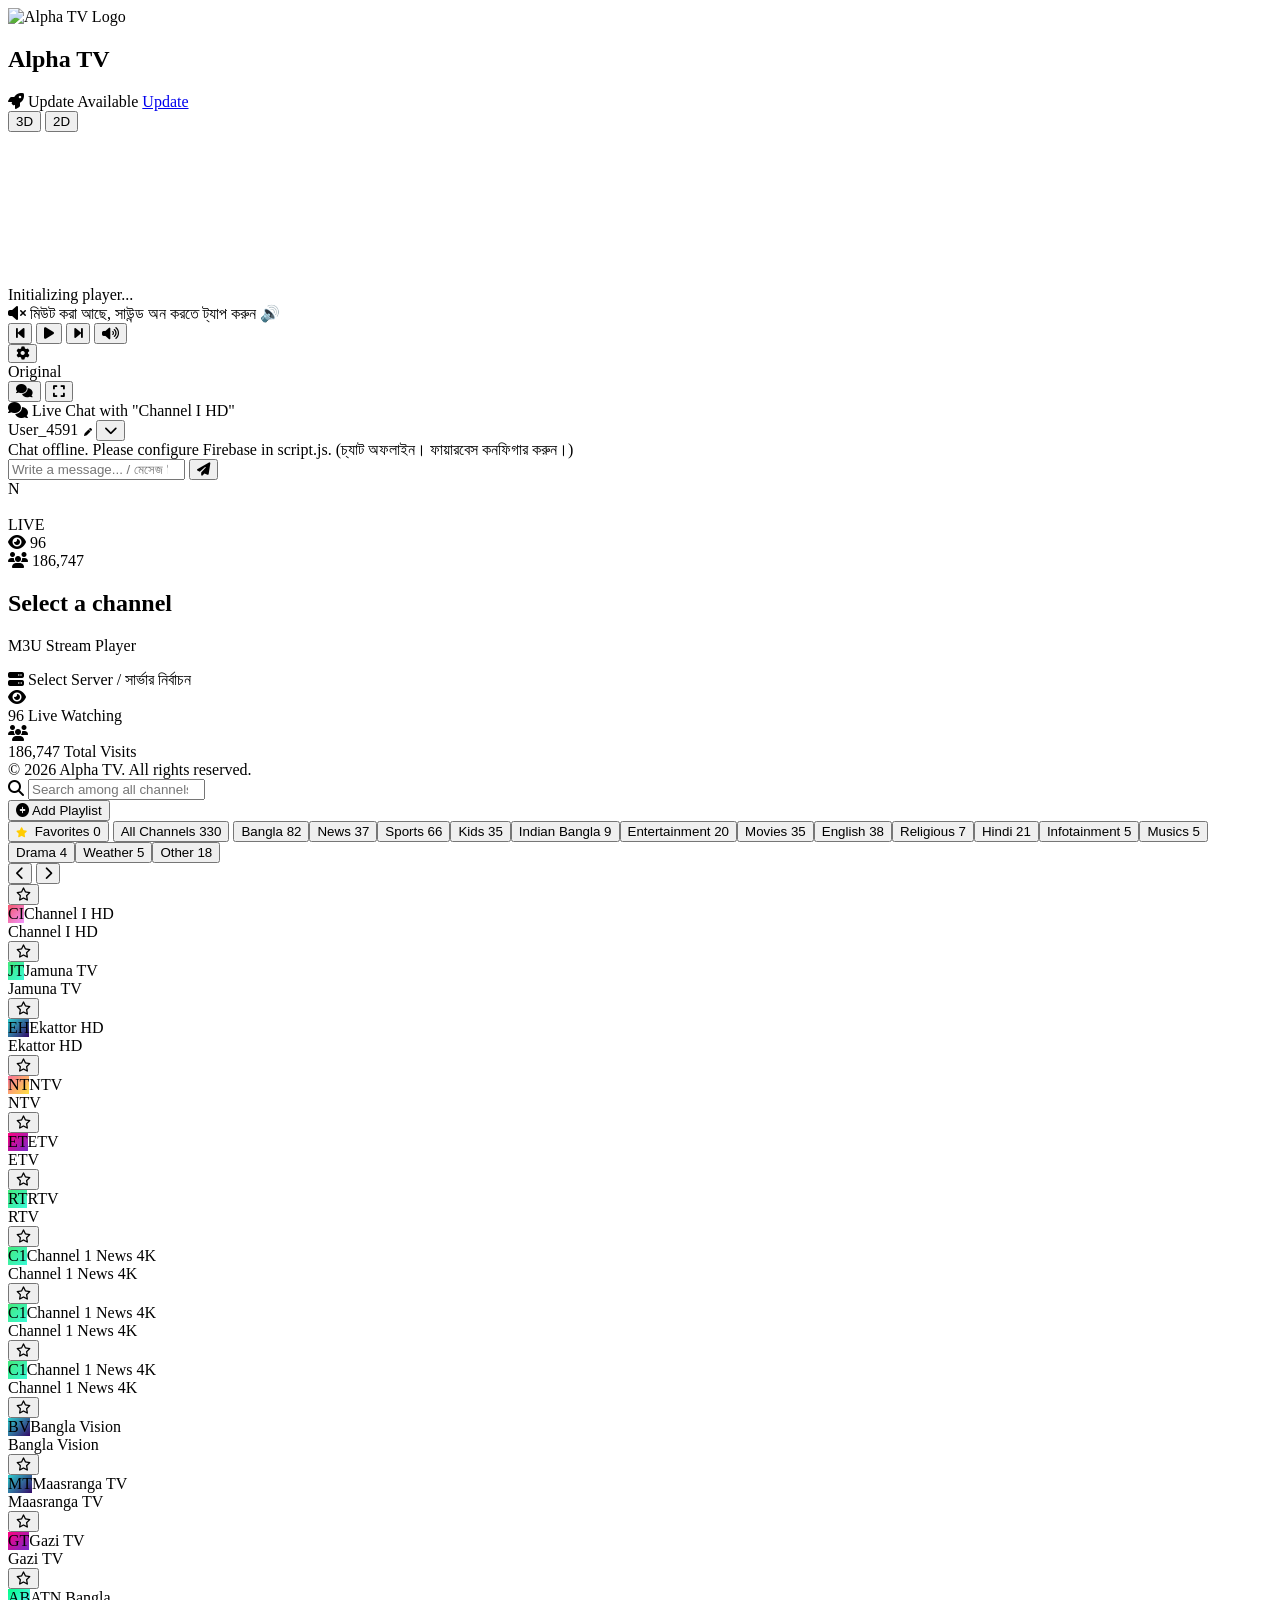
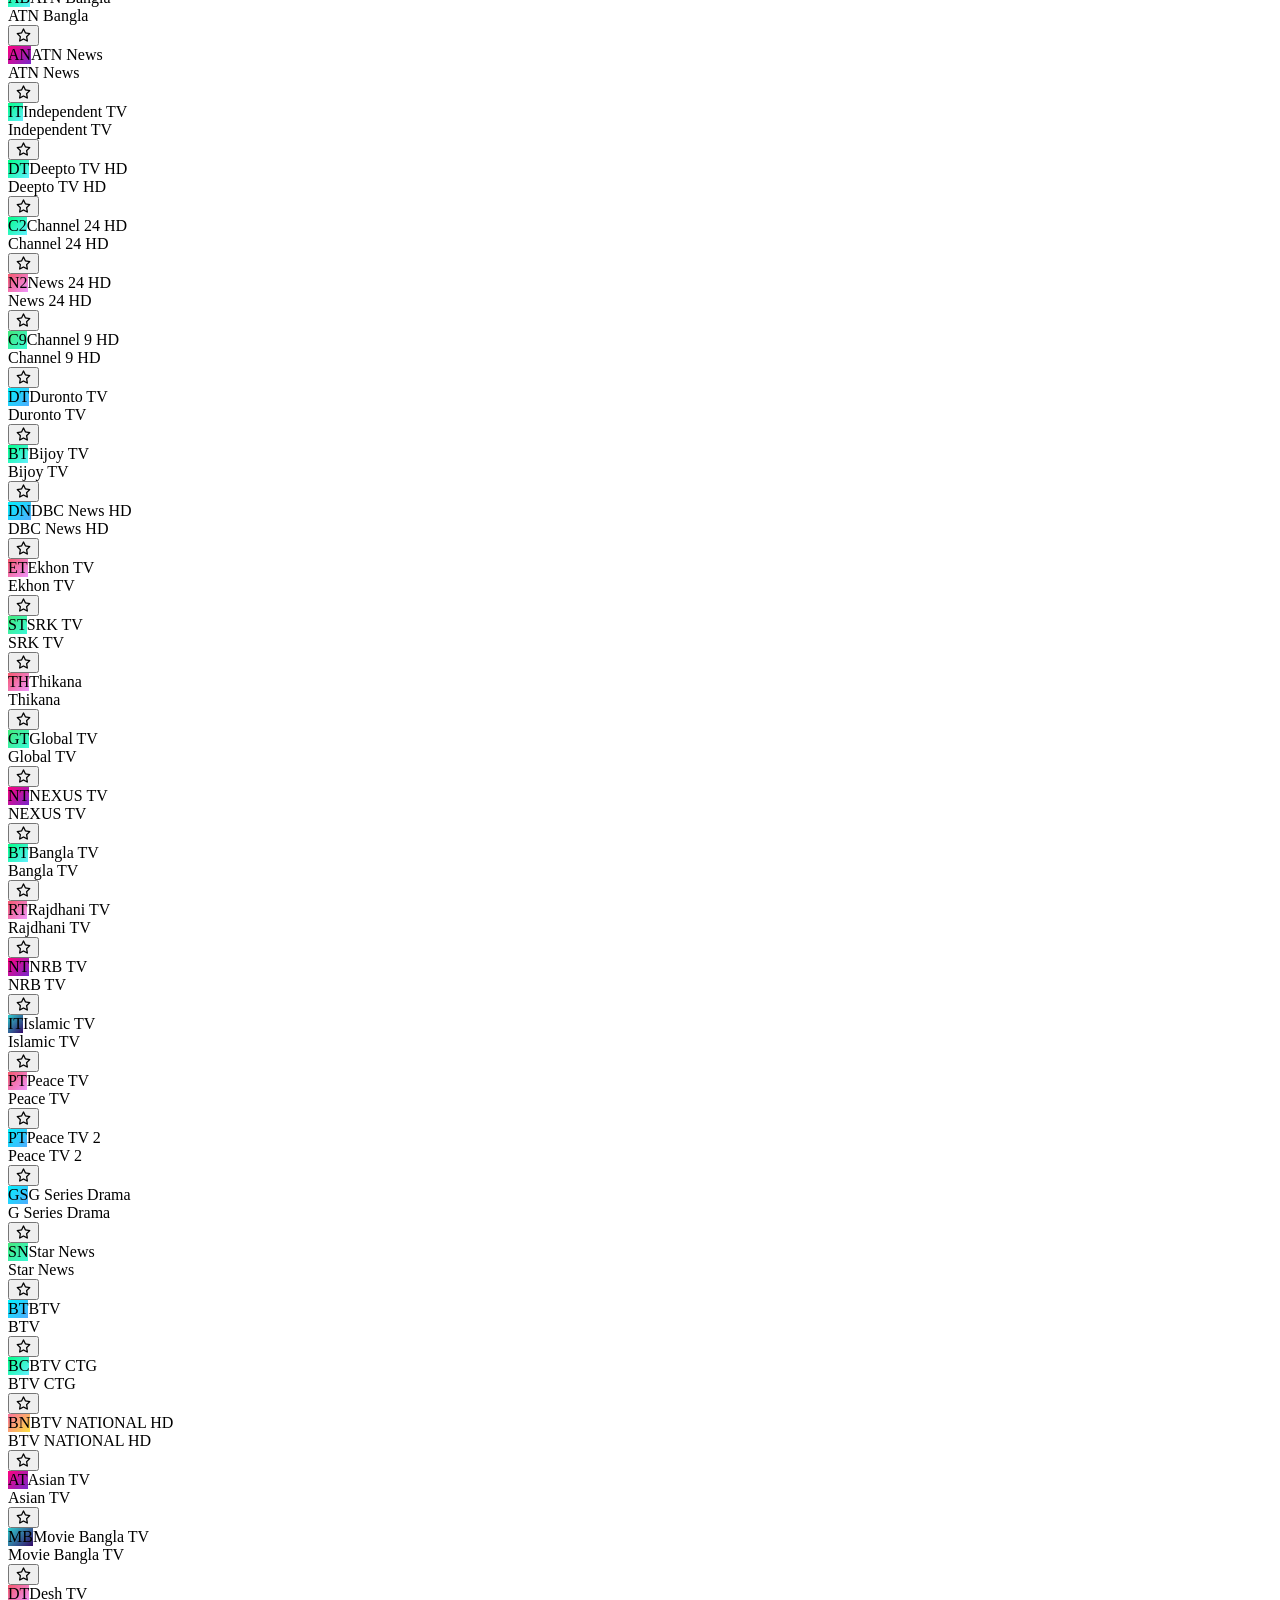
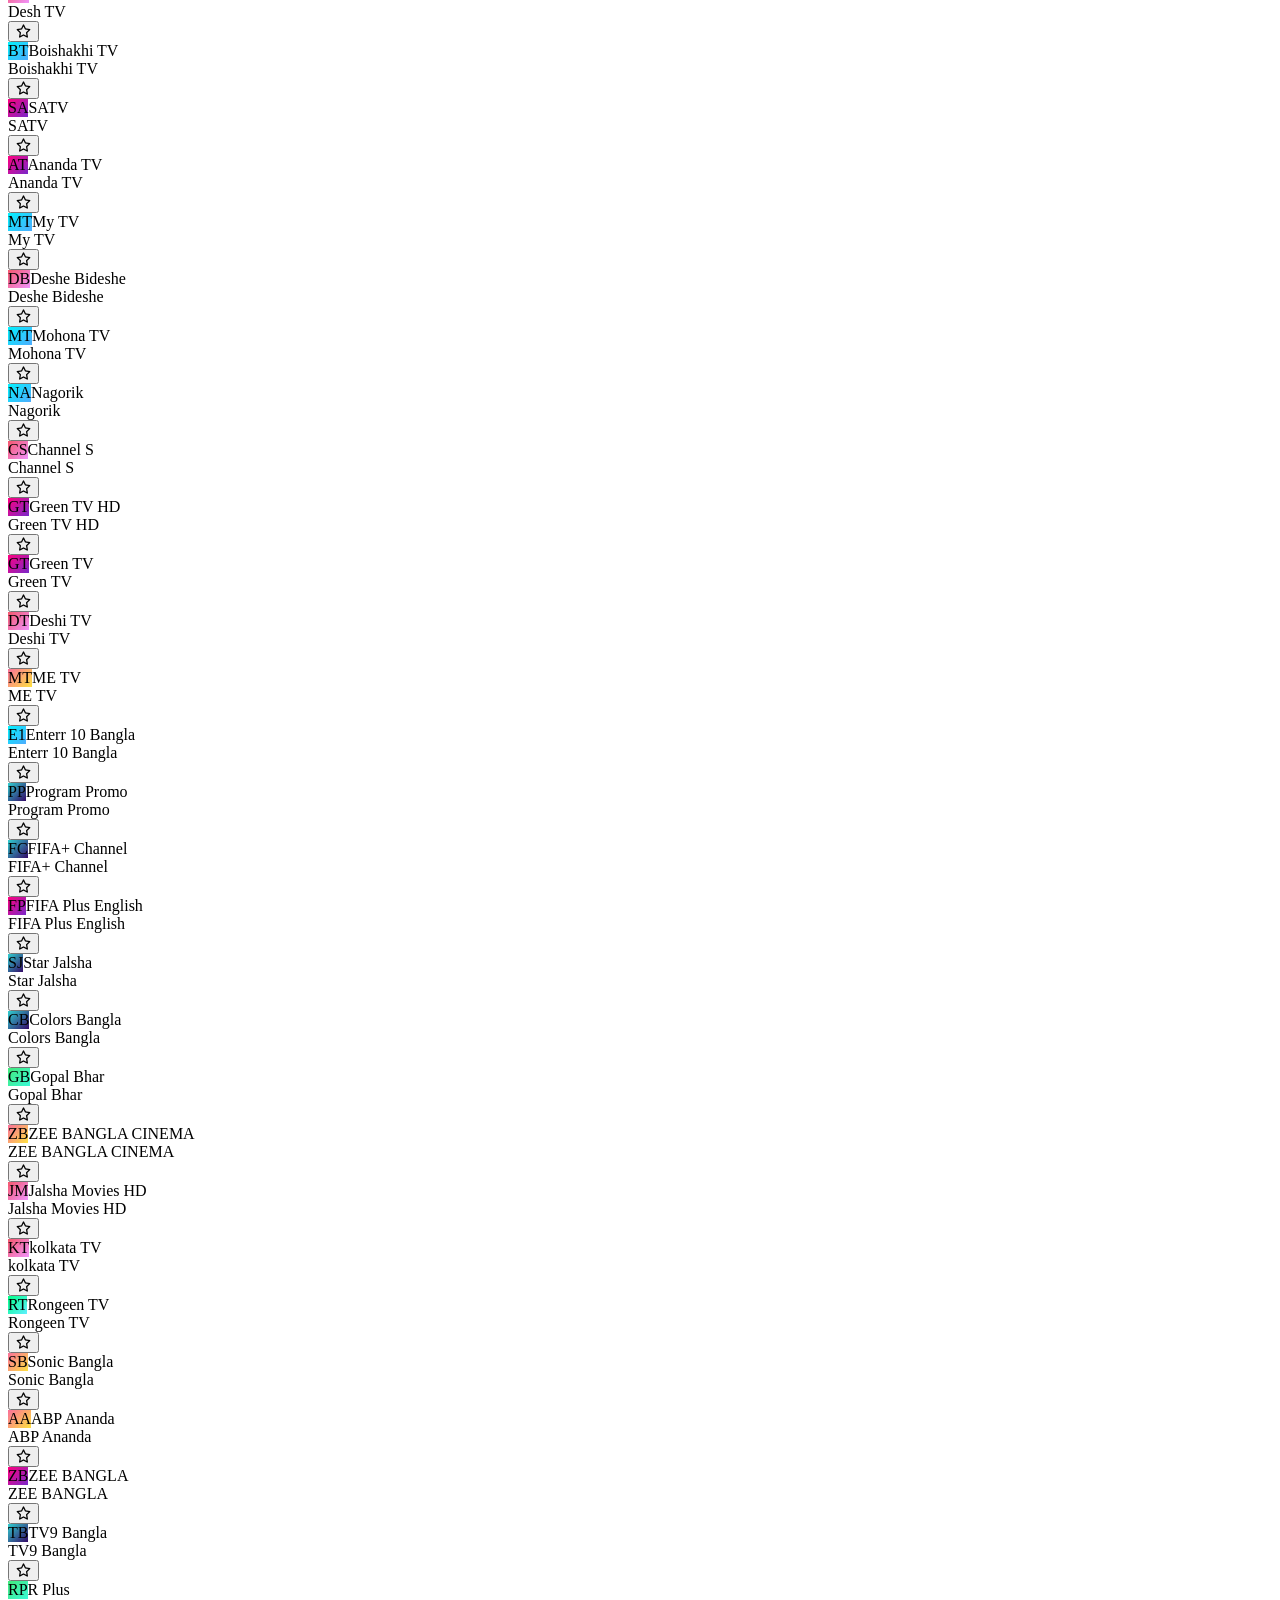
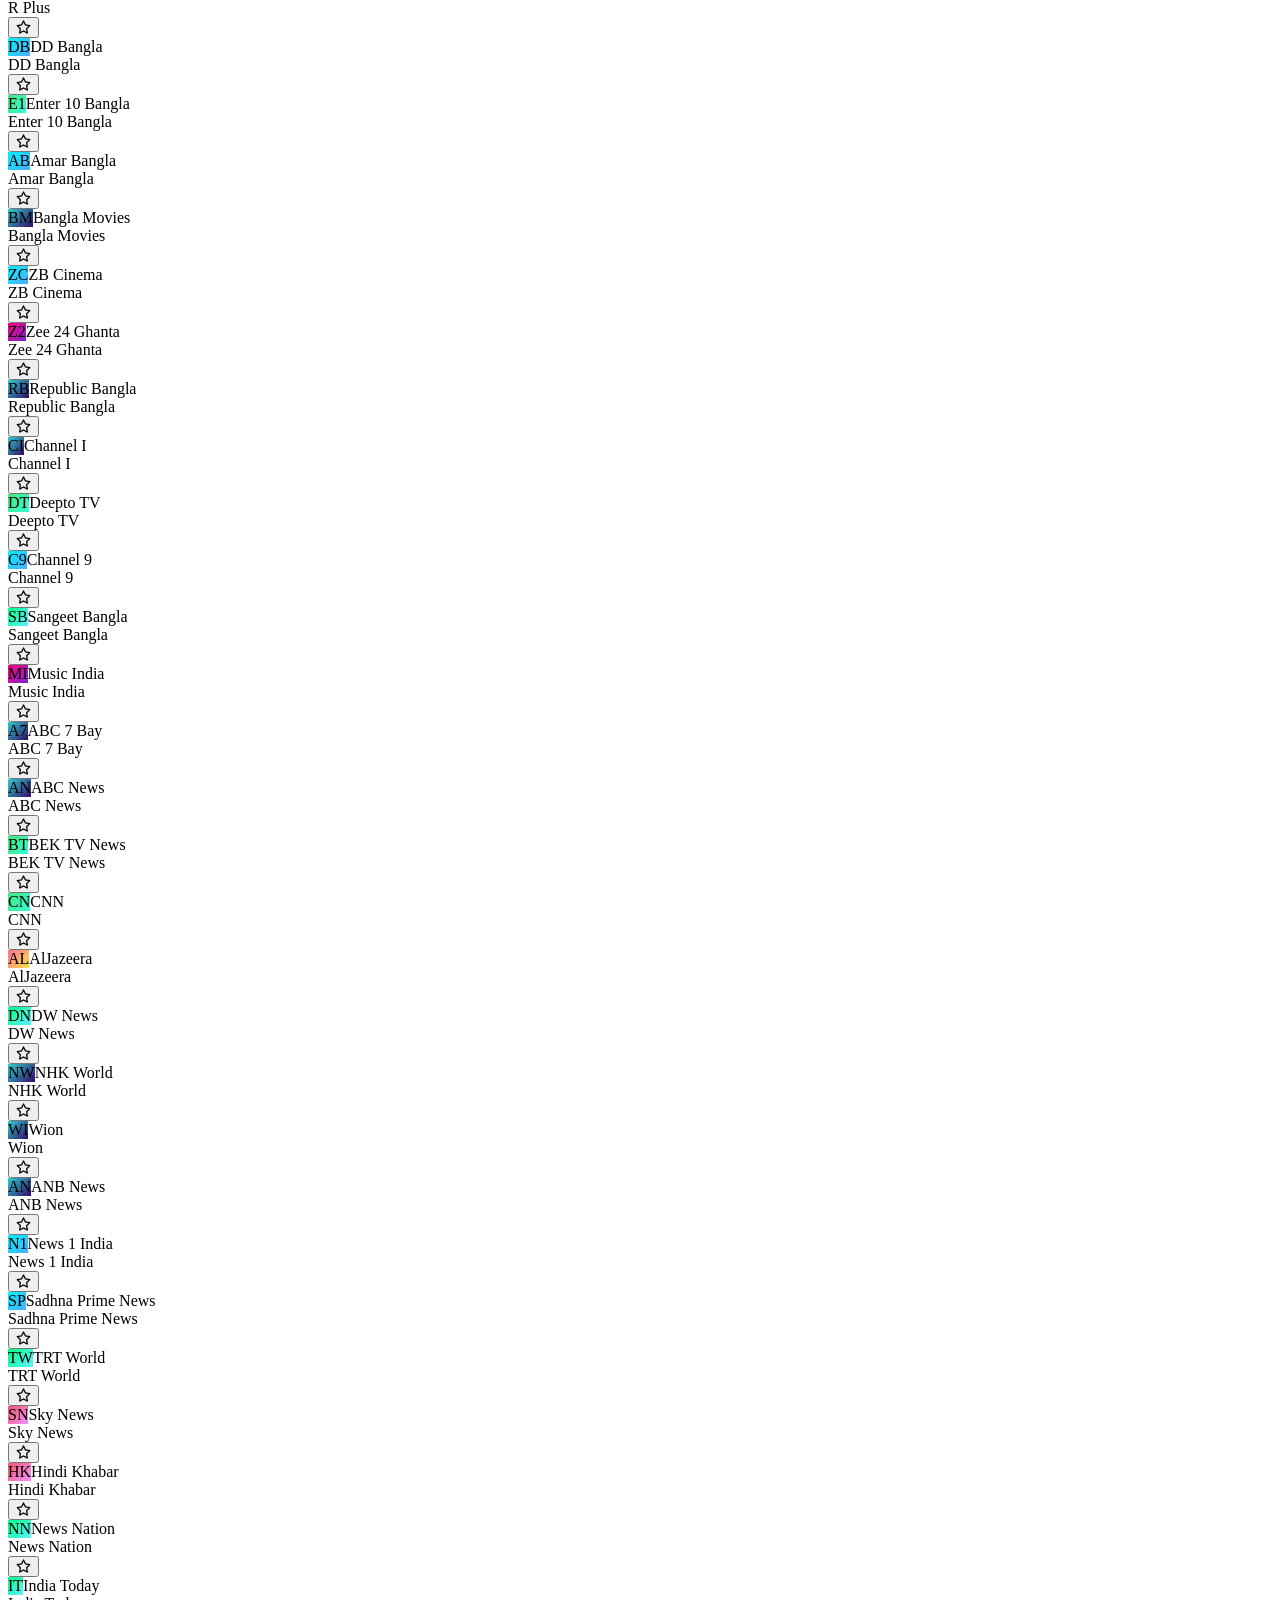
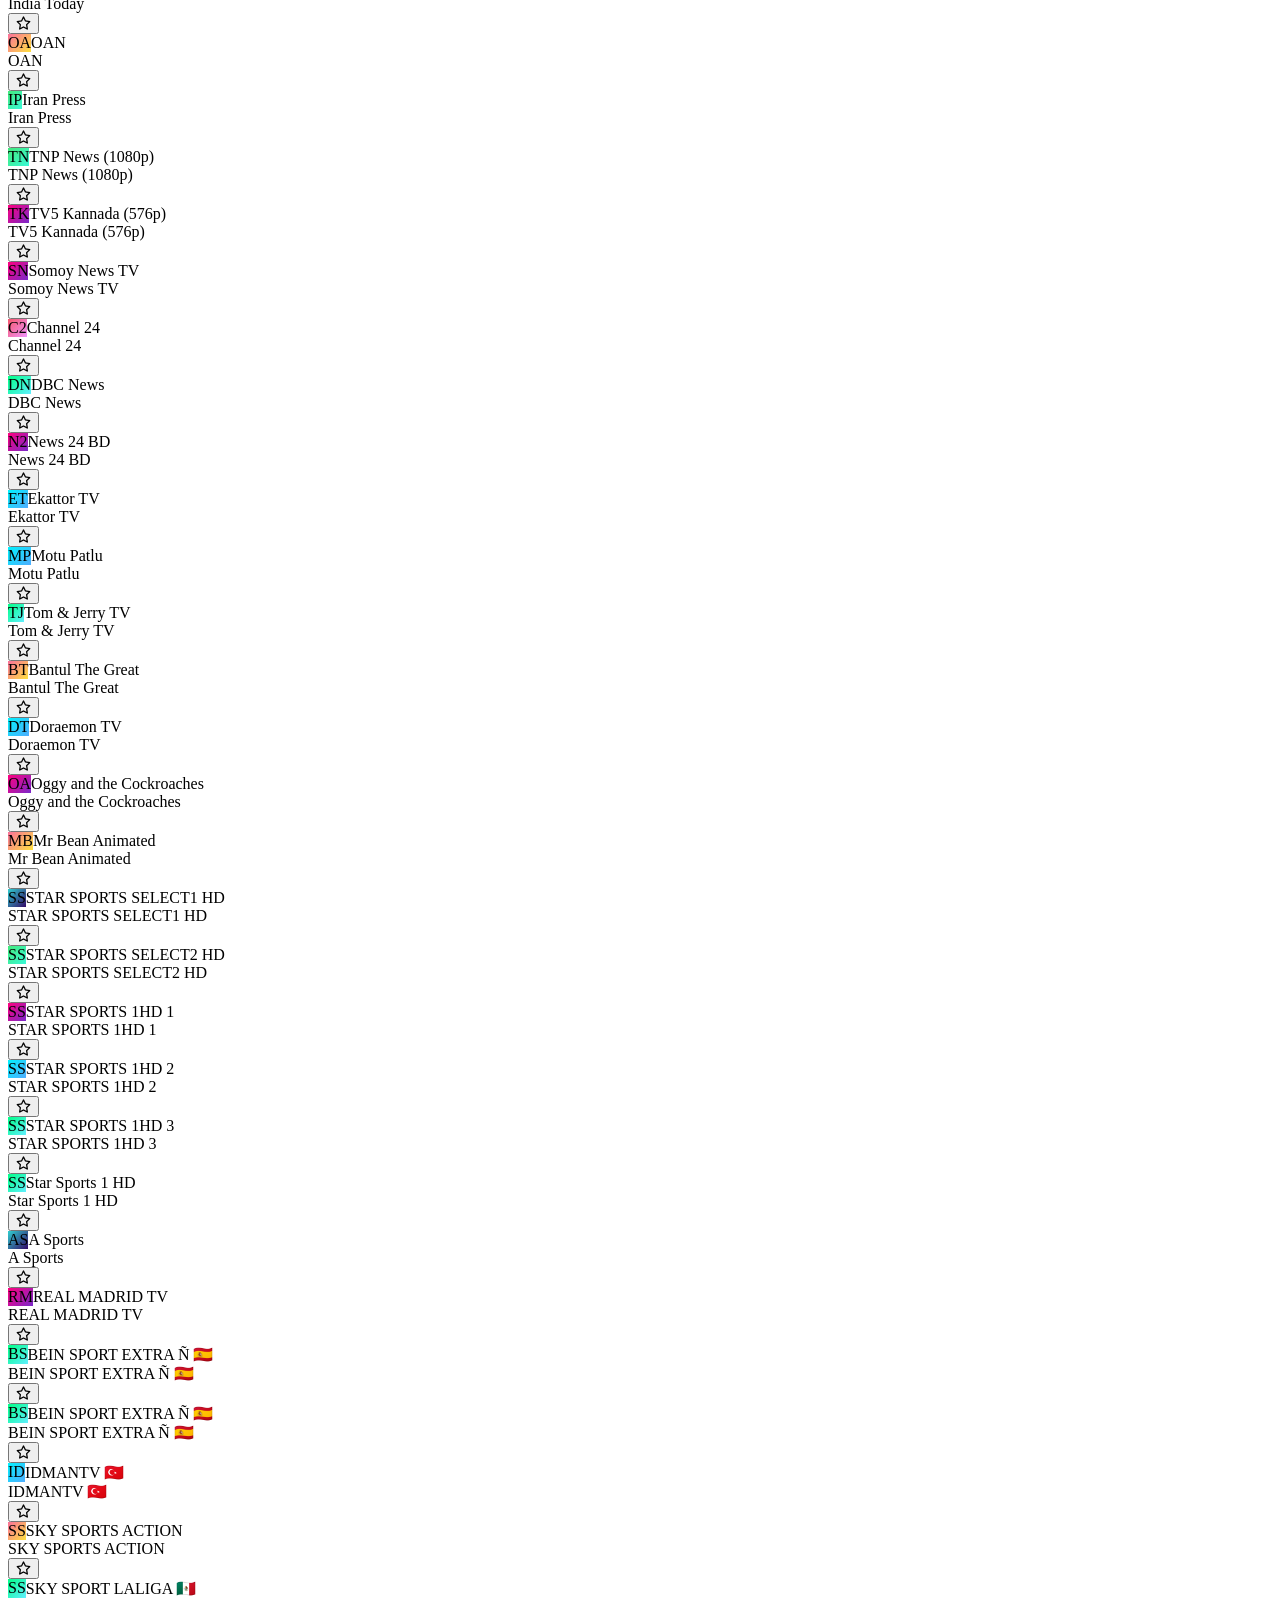
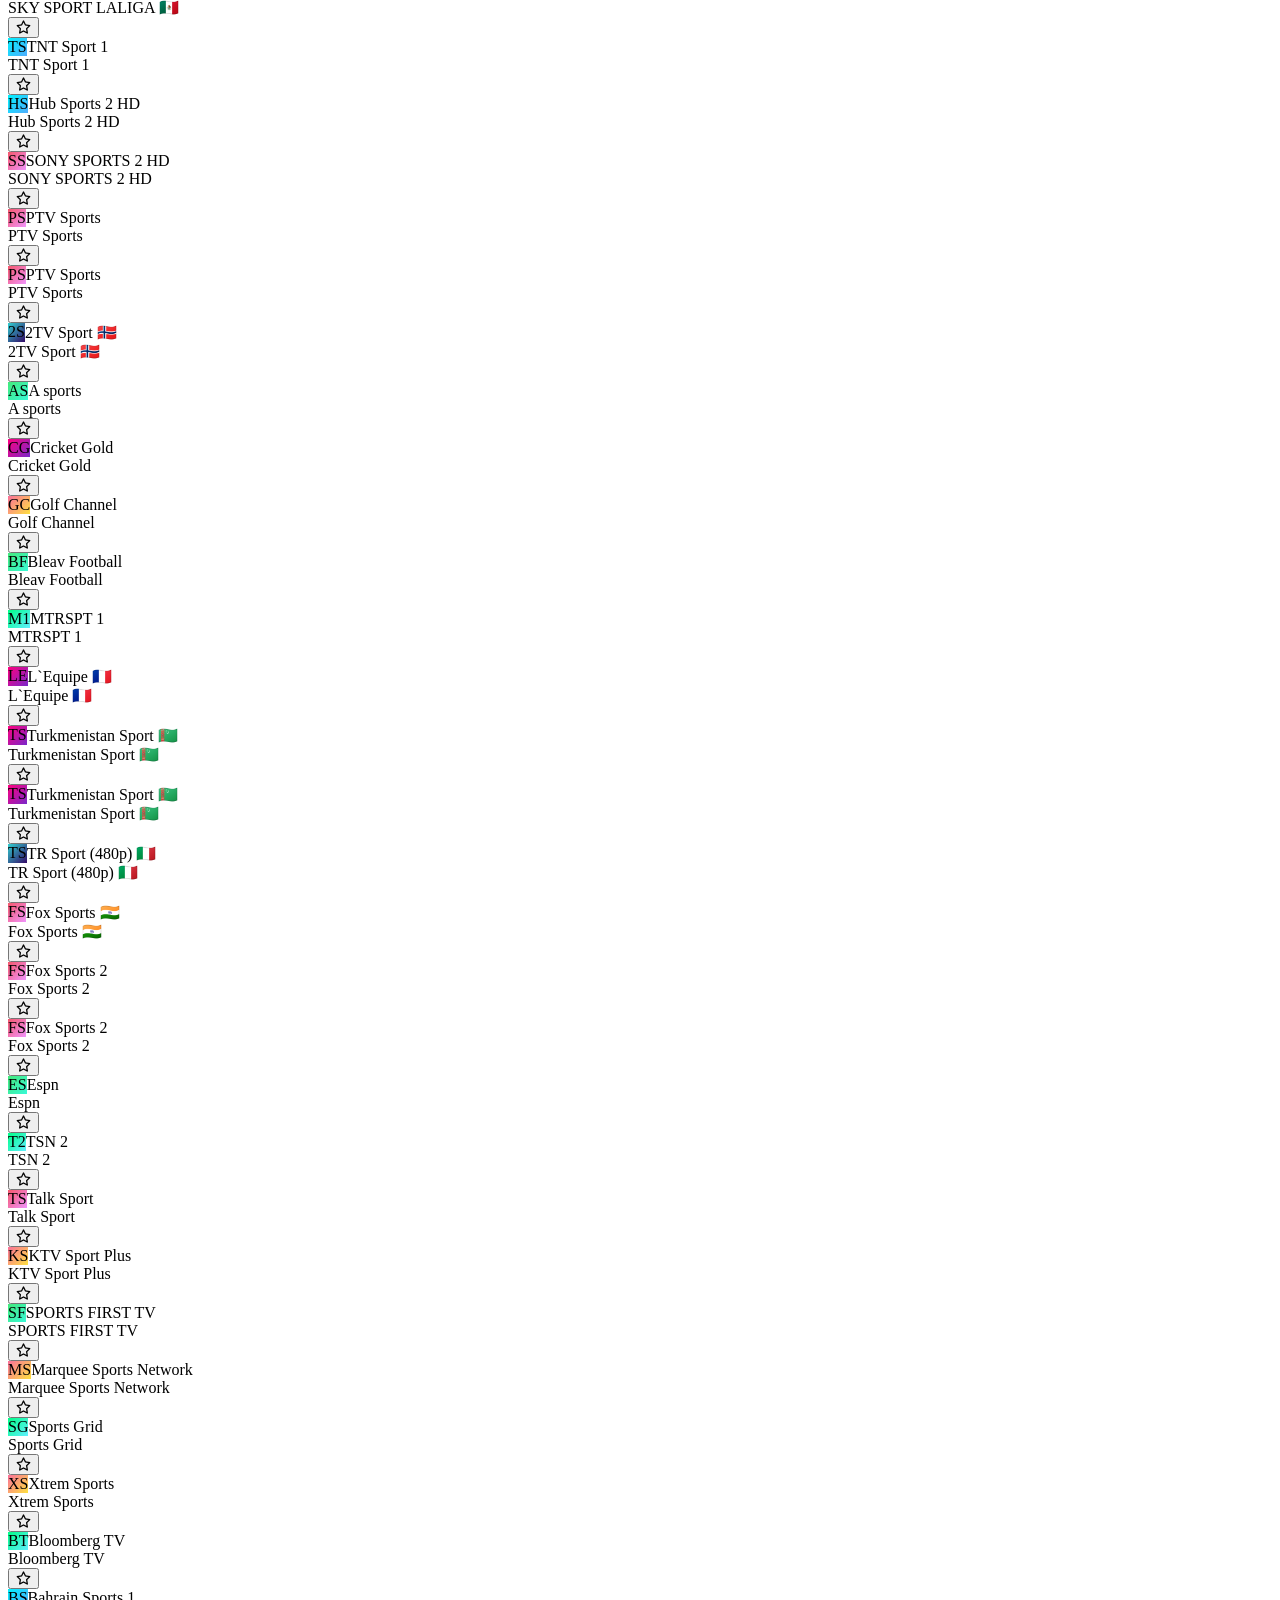
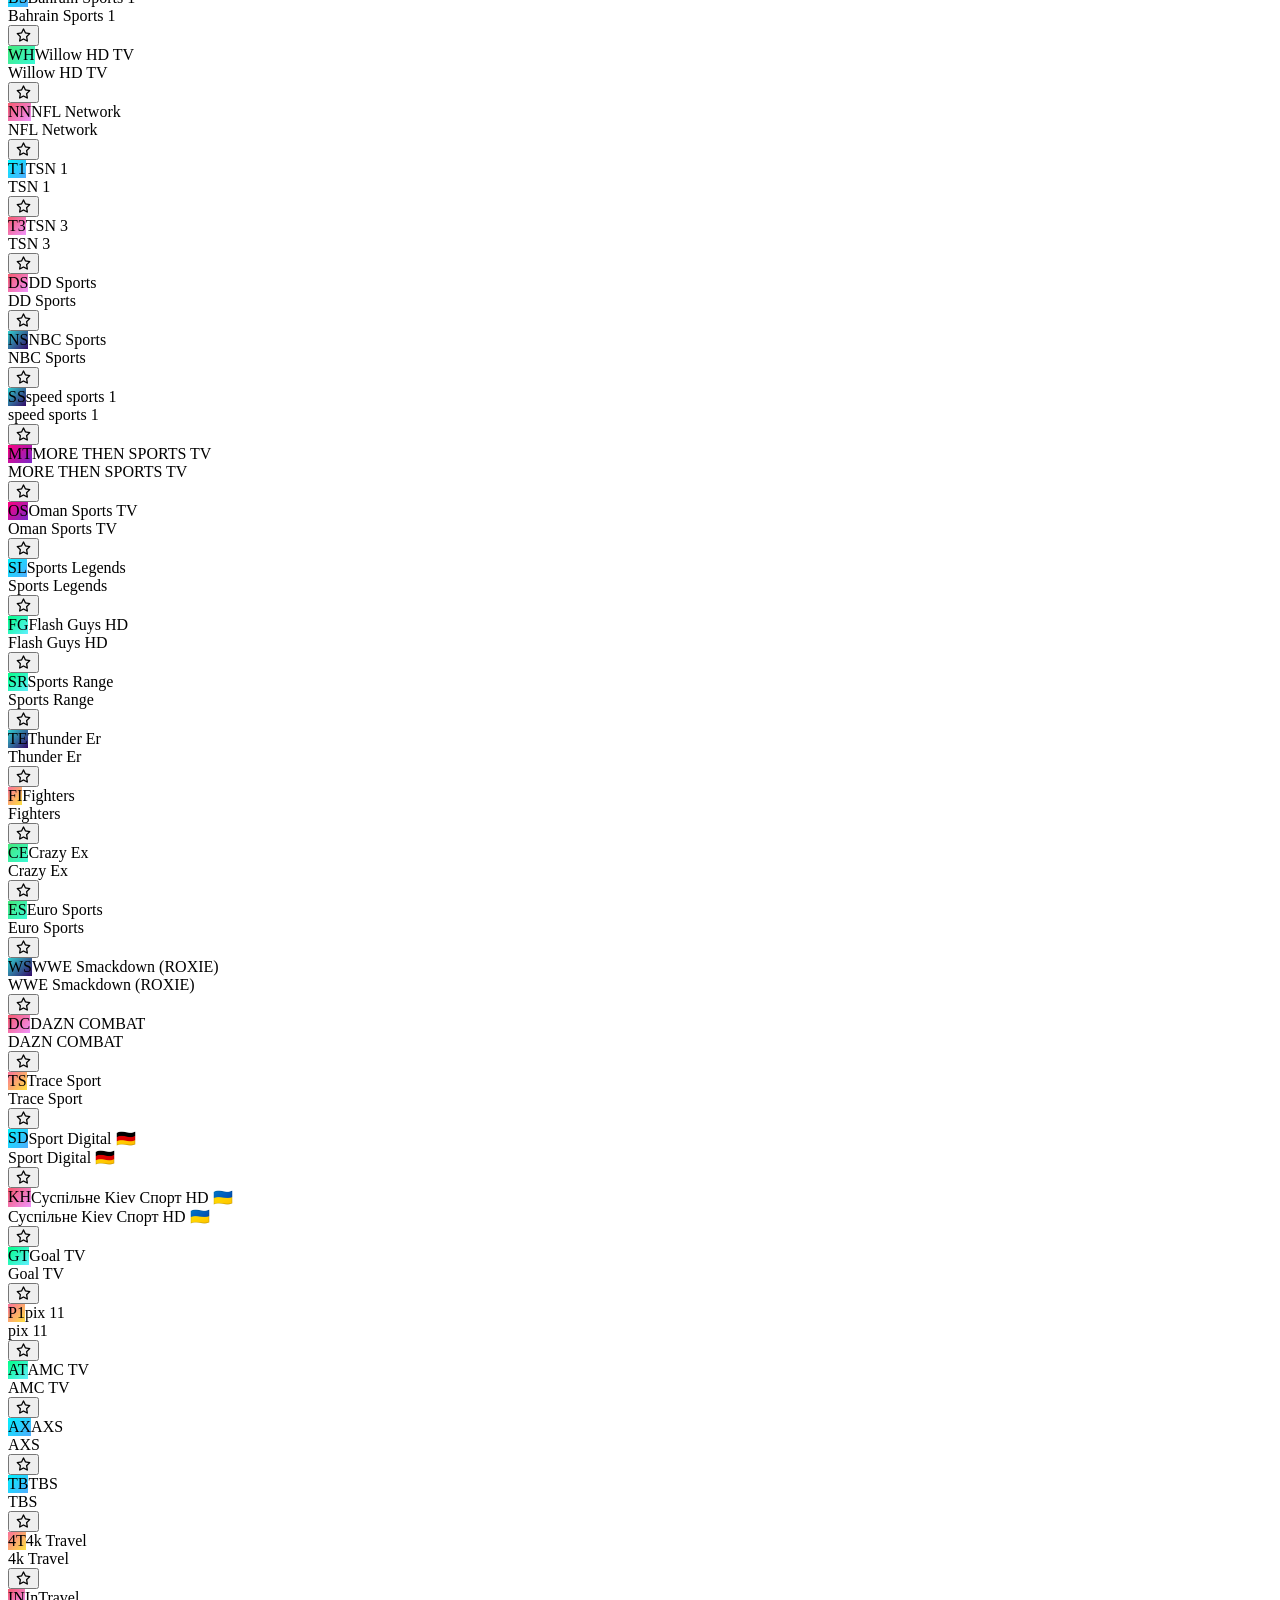
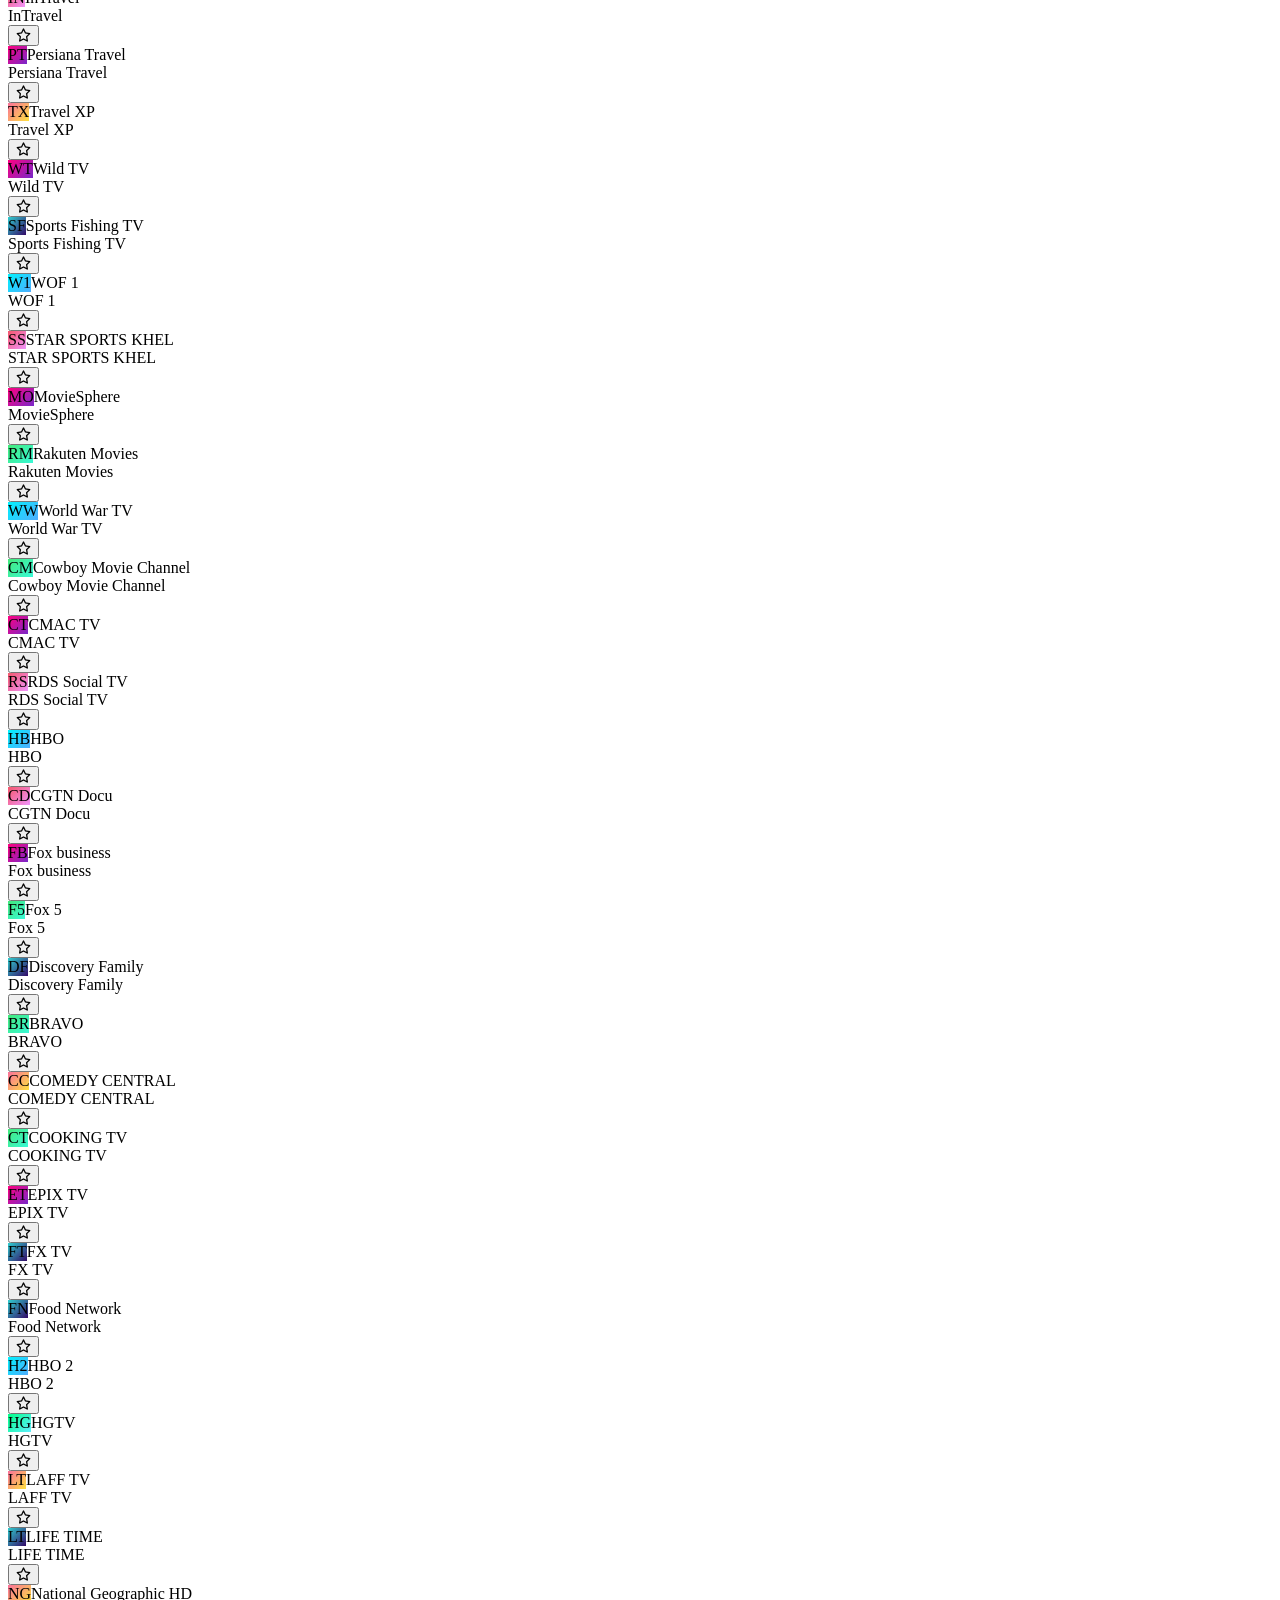
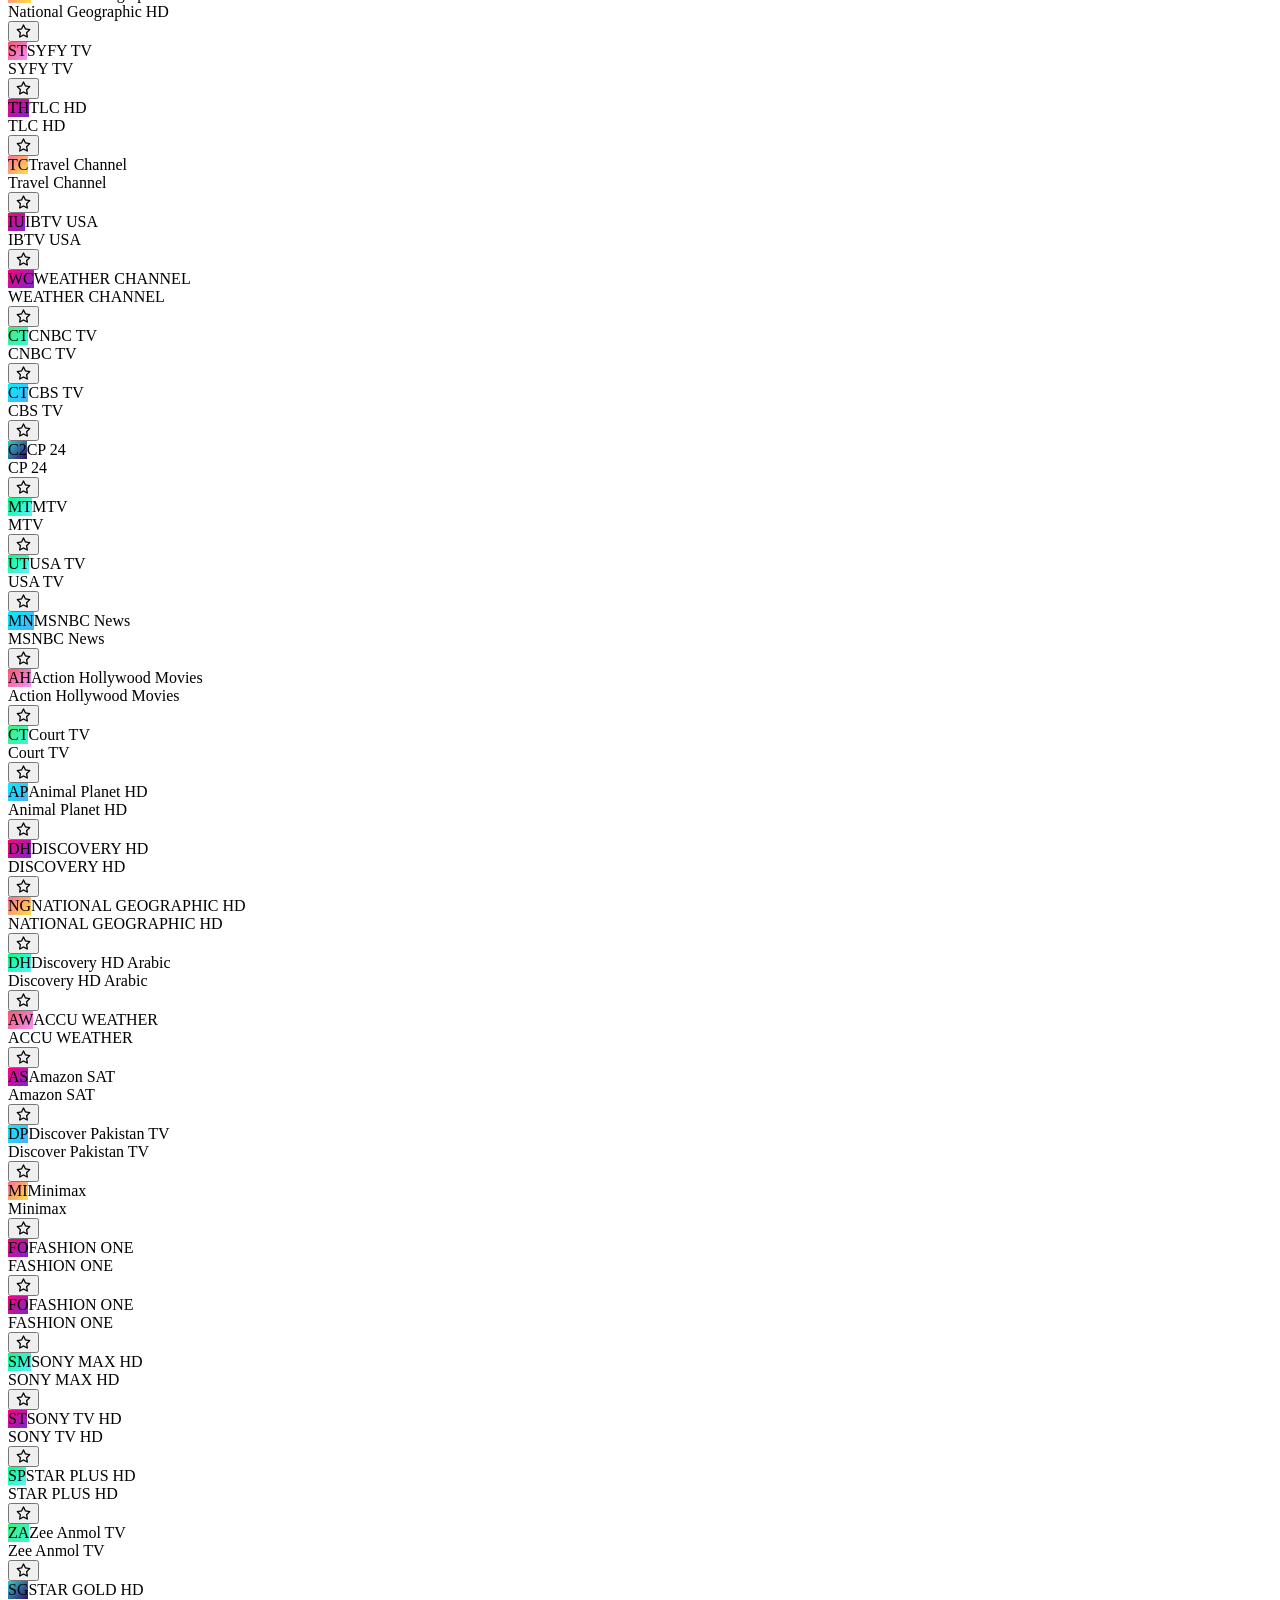
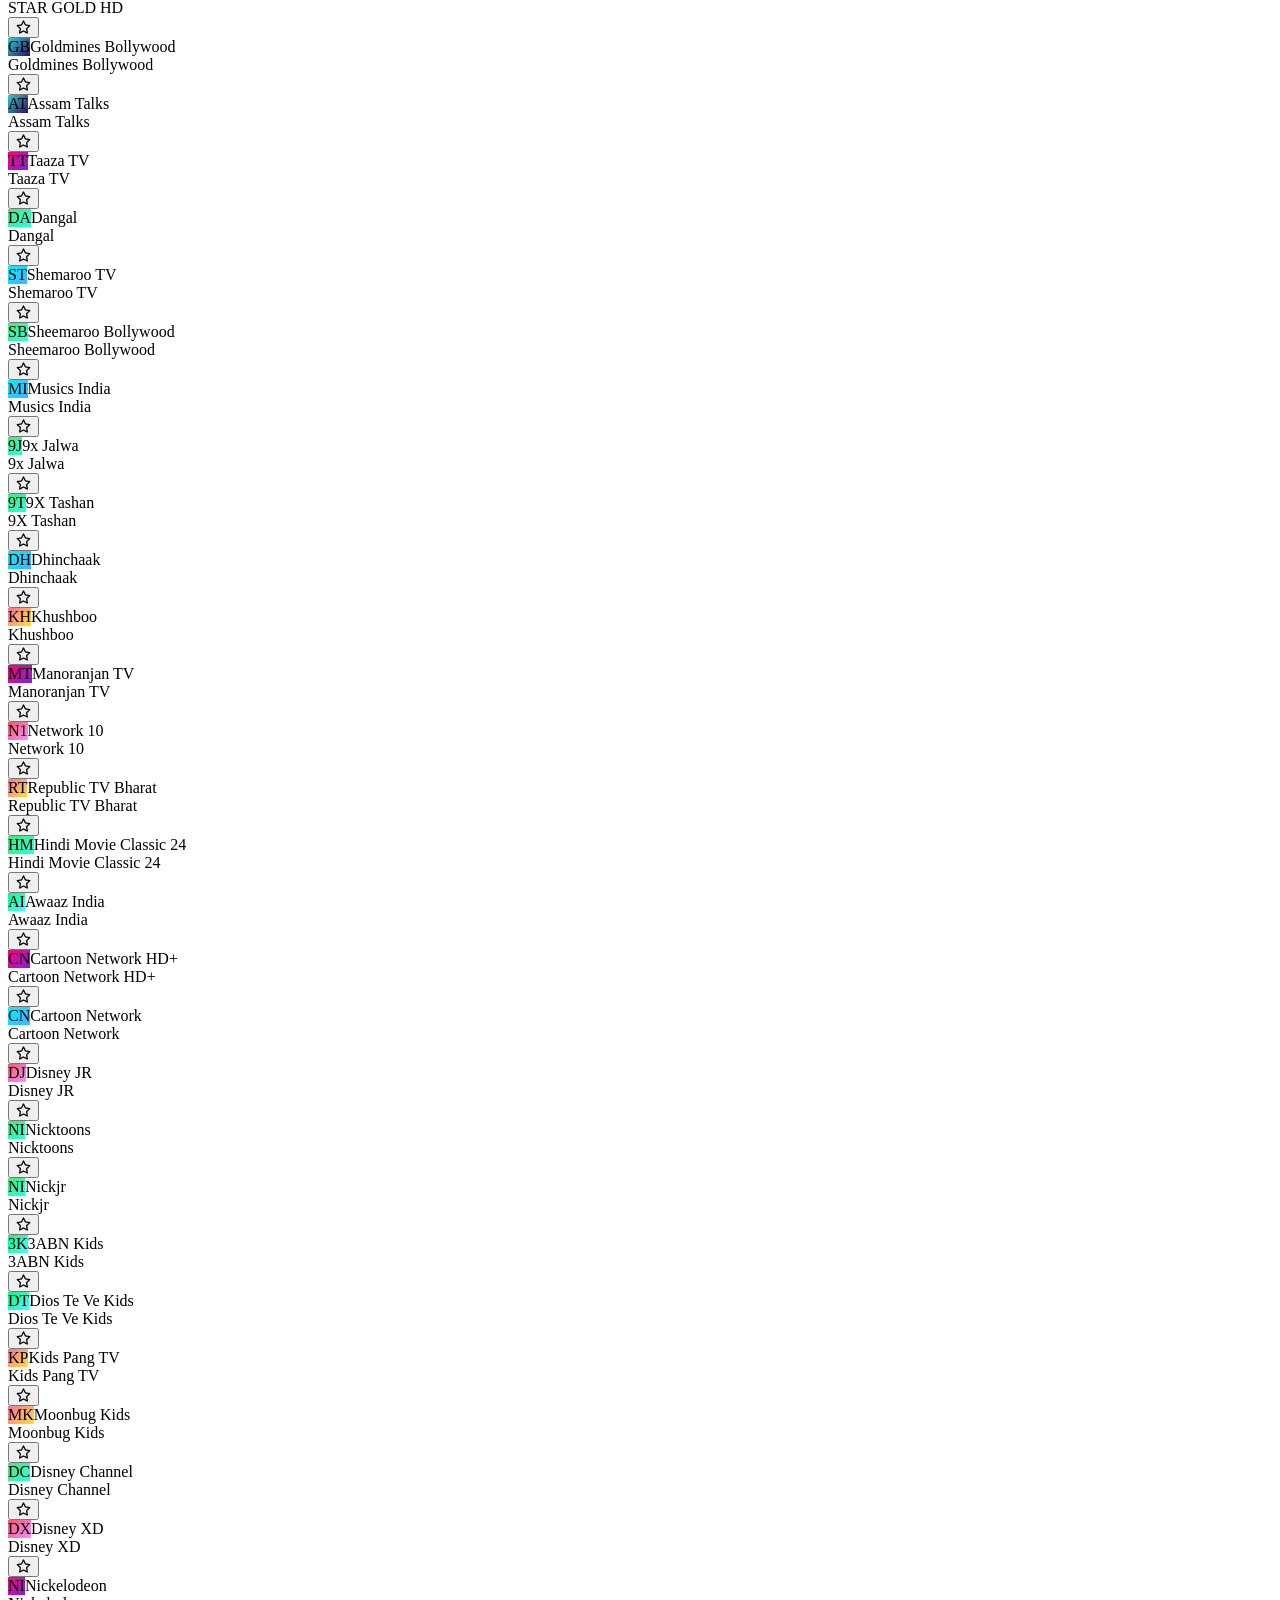
==== index.html @ 1649f0e9 "Update repository links to Shariar-Always and sync endpoints" ====
<!DOCTYPE html>
<html lang="en">
  <head>
    <meta charset="UTF-8" />
    <meta
      name="viewport"
      content="width=device-width, initial-scale=1.0, viewport-fit=cover"
    />
    <title>Alpha TV - Premium Live Streaming</title>

    <!-- Favicon -->
    <link rel="icon" type="image/png" href="logo/Logo-PNG.png" />

    <!-- Google Fonts -->
    <link rel="preconnect" href="https://fonts.googleapis.com" />
    <link rel="preconnect" href="https://fonts.gstatic.com" crossorigin />
    <link
      href="https://fonts.googleapis.com/css2?family=Outfit:wght@300;400;500;600;700;800&family=Poppins:wght@300;400;500;600;700&family=Space+Grotesk:wght@400;500;700&family=Hind+Siliguri:wght@300;400;500;600;700&display=swap"
      rel="stylesheet"
    />

    <!-- HLS Player Library -->
    <script src="hls.js"></script>

    <!-- FontAwesome Icons -->
    <link
      rel="stylesheet"
      href="https://cdnjs.cloudflare.com/ajax/libs/font-awesome/6.5.2/css/all.min.css"
    />

    <!-- Custom Style -->
    <link rel="stylesheet" href="style.css?v=1.1.7" />
  </head>

  <body>
    <!-- Animated background mesh -->
    <div class="bg-mesh">
      <div class="glow-orb orb-1"></div>
      <div class="glow-orb orb-2"></div>
      <div class="glow-orb orb-3"></div>
    </div>

    <div class="app-container">
      <!-- LEFT SECTION: PLAYER & METADATA -->
      <aside class="player-section">
        <header class="header">
          <div class="logo-container">
            <img
              src="logo/Logo-PNG.png"
              alt="Alpha TV Logo"
              class="brand-logo"
            />
            <h1 class="logo">Alpha <span>TV</span></h1>
          </div>

          <!-- Header Update Notification -->
          <div id="headerUpdateNotification" class="header-update-notification hidden">
            <i class="fa-solid fa-rocket header-update-icon"></i>
            <span class="header-update-text">Update Available</span>
            <a id="headerUpdateLink" href="#" class="header-update-btn" onclick="handleUpdateDownload(event)">Update</a>
          </div>

          <div class="header-right-widgets">
            <!-- View Mode Toggle (2D / 3D) -->
            <div class="view-toggle-container">
              <div class="view-toggle-slider" id="viewToggleSlider"></div>
              <button class="view-toggle-btn active" id="btnToggle3D" onclick="setViewMode('3d')">3D</button>
              <button class="view-toggle-btn" id="btnToggle2D" onclick="setViewMode('2d')">2D</button>
            </div>
          </div>
        </header>

        <div class="player-wrapper">
          <div class="video-container">
            <video id="video" autoplay playsinline autopictureinpicture></video>

            <!-- Neon Loading Spinner -->
            <div id="playerLoader" class="player-loader hidden">
              <div class="spinner"></div>
              <span>Buffering stream...</span>
            </div>

            <!-- Unmute Overlay Banner -->
            <div id="unmuteOverlay" class="unmute-overlay hidden" onclick="handleUnmuteOverlayClick(event)">
              <i class="fa-solid fa-volume-xmark"></i>
              <span>মিউট করা আছে, সাউন্ড অন করতে ট্যাপ করুন 🔊</span>
            </div>
          </div>

          <!-- Custom Control Bar Overlay -->
          <div class="custom-controls" id="customControls">
            <button
              class="control-btn"
              onclick="prevChannel()"
              title="Previous Channel"
            >
              <i class="fa-solid fa-backward-step"></i>
            </button>
            <button
              class="control-btn play-pause-btn"
              onclick="togglePlay()"
              title="Play/Pause"
            >
              <i class="fa-solid fa-play"></i>
            </button>
            <button
              class="control-btn"
              onclick="nextChannel()"
              title="Next Channel"
            >
              <i class="fa-solid fa-forward-step"></i>
            </button>
            <button
              class="control-btn"
              onclick="toggleMute()"
              title="Mute"
              id="volumeBtn"
            >
              <i class="fa-solid fa-volume-high"></i>
            </button>
            <!-- Quality Selector -->
            <div class="quality-selector-container">
              <button
                class="control-btn"
                id="qualityBtn"
                onclick="toggleQualityMenu(event)"
                title="Video Quality"
                style="display: none;"
              >
                <i class="fa-solid fa-gear"></i>
              </button>
              <div id="qualityMenu" class="quality-menu hidden">
                <!-- Dynamically populated options -->
              </div>
            </div>

            <!-- Chat Toggle Button -->
            <button
              class="control-btn"
              id="chatToggleControlBtn"
              onclick="toggleChat()"
              title="Toggle Live Chat / লাইভ চ্যাট"
            >
              <i class="fa-solid fa-comments"></i>
            </button>

            <button
              class="control-btn"
              onclick="toggleFullscreen()"
              title="Fullscreen"
            >
              <i class="fa-solid fa-expand"></i>
            </button>
          </div>

          <!-- Live Chat Container -->
          <div id="liveChatContainer" class="live-chat-container">
            <div class="chat-header">
              <div class="chat-header-title" id="chatHeaderTitle">
                <i class="fa-solid fa-comments"></i> Live Chat / লাইভ চ্যাট
              </div>
              <div class="chat-header-actions">
                <span id="chatNickname" class="chat-nickname" onclick="changeNickname()" title="Edit Nickname">User <i class="fa-solid fa-pen"></i></span>
                <button class="chat-toggle-collapse-btn" onclick="toggleChatCollapse()" title="Toggle Chat"><i class="fa-solid fa-chevron-down"></i></button>
              </div>
            </div>
            <div class="chat-body" id="chatBody">
              <div class="chat-messages" id="chatMessages">
                <div class="chat-system-message">Welcome to Alpha TV Chat! Type below to chat live. (লাইভ চ্যাটে স্বাগতম!)</div>
              </div>
            </div>
            <div class="chat-input-row">
              <input type="search" id="chatInput" name="alpha_chat_message_v1" placeholder="Write a message... / মেসেজ লিখুন..." onkeydown="handleChatInputKey(event)" autocomplete="one-time-code" autocorrect="off" autocapitalize="off" spellcheck="false" />
              <button id="chatSendBtn" onclick="sendChatMessage()"><i class="fa-solid fa-paper-plane"></i></button>
            </div>
          </div>
        </div>

        <!-- Current Channel Info Card -->
        <div class="current-channel-card" id="currentChannelCard">
          <div class="current-channel-logo-container">
            <div id="currentChannelFallback" class="fallback-avatar hidden">
              N
            </div>
            <img
              id="currentChannelLogo"
              src=""
              alt=""
              onerror="handleCurrentLogoError()"
            />
          </div>
          <div class="current-channel-details">
            <div class="current-channel-meta-row">
              <span class="live-badge">
                <span class="live-dot"></span> LIVE
              </span>
              <!-- Mini Live Counter (Visible on mobile only, aligned side-by-side with LIVE badge) -->
              <div class="header-live-badge">
                <div class="header-stat-item">
                  <span class="header-ping"></span>
                  <i class="fa-solid fa-eye"></i>
                  <span id="headerLiveCount">--</span>
                </div>
                <div class="header-stat-divider"></div>
                <div class="header-stat-item">
                  <i class="fa-solid fa-users"></i>
                  <span id="headerTotalCount">--</span>
                </div>
              </div>
            </div>
            <h2 id="currentChannelTitle">Select a channel</h2>
            <p id="currentChannelCategory">M3U Stream Player</p>
          </div>
        </div>

        <!-- Server Selector Container (Dynamic) -->
        <div id="serverSelectorContainer" class="server-selector-container hidden">
          <div class="server-selector-title">
            <i class="fa-solid fa-server"></i> Select Server / সার্ভার নির্বাচন
          </div>
          <div class="server-buttons-grid" id="serverButtonsGrid">
            <!-- Dynamic server buttons will be inserted here -->
          </div>
        </div>

        <!-- Stats Card -->
        <div class="stats-card">
          <div class="stat-item">
            <div class="stat-icon-container live">
              <i class="fa-solid fa-eye"></i>
              <span class="stat-ping"></span>
            </div>
            <div class="stat-content">
              <span class="stat-count" id="liveCount">--</span>
              <span class="stat-desc">Live Watching</span>
            </div>
          </div>

          <div class="stat-divider"></div>

          <div class="stat-item">
            <div class="stat-icon-container total">
              <i class="fa-solid fa-users"></i>
            </div>
            <div class="stat-content">
              <span class="stat-count" id="totalCount">--</span>
              <span class="stat-desc">Total Visits</span>
            </div>
          </div>
        </div>

        <footer class="footer">
          © 2026 <span class="accent-text">Alpha TV</span>. All rights reserved.
        </footer>
      </aside>

      <!-- RIGHT SECTION: CHANNELS, FILTERS & SEARCH -->
      <main class="channels-section">
        <!-- Search & Control Header -->
        <div class="search-filter-sticky">
          <div class="search-bar-row">
            <div class="search-wrapper">
              <span class="search-icon"
                ><i class="fa-solid fa-magnifying-glass"></i
              ></span>
              <input
                type="search"
                id="search"
                name="alpha_search_query_v1"
                placeholder="Search among all channels..."
                onkeyup="searchChannels()"
                autocomplete="one-time-code"
                autocorrect="off"
                autocapitalize="off"
                spellcheck="false"
              />
              <button
                class="clear-search-btn"
                id="clearSearch"
                onclick="clearSearchInput()"
                style="display: none"
              >
                <i class="fa-solid fa-xmark"></i>
              </button>
            </div>
            <div class="search-options-right">
              <button class="settings-trigger-btn" onclick="openSettingsModal()" title="Add Custom Playlist / কাস্টম প্লেলিস্ট যোগ করুন">
                <i class="fa-solid fa-circle-plus"></i> Add Playlist
              </button>
            </div>
          </div>

          <!-- Category Pill Filter List -->
          <div class="categories-wrapper">
            <div class="categories-container" id="categoriesContainer">
              <div class="category-list" id="categoryList">
                <button
                  class="category-pill active"
                  onclick="filterCategory('All')"
                >
                  All Channels
                </button>
                <!-- Dynamic category pills will be inserted here -->
              </div>
            </div>
            <!-- Scroll indicators -->
            <button
              class="scroll-indicator scroll-left hidden"
              id="scrollLeftBtn"
              onclick="scrollCategories('left')"
              title="Scroll Left"
            >
              <i class="fa-solid fa-chevron-left"></i>
            </button>
            <button
              class="scroll-indicator scroll-right"
              id="scrollRightBtn"
              onclick="scrollCategories('right')"
              title="Scroll Right"
            >
              <i class="fa-solid fa-chevron-right"></i>
            </button>
          </div>
        </div>

        <!-- Channels Grid -->
        <div class="channels-grid-wrapper">
          <div class="channel-grid" id="channelGrid">
            <!-- Dynamic channel cards will be inserted here -->
          </div>
          <div id="noResults" class="no-results-msg hidden">
            <span>📺</span>
            <p>No channels found matching your search</p>
          </div>

          <!-- Main Footer -->
          <footer class="main-footer">
            <div class="footer-grid">
              <!-- Column 1: About Section -->
              <div class="footer-col footer-about">
                <div class="footer-logo-container">
                  <img
                    src="logo/Logo-PNG.png"
                    alt="Alpha TV Logo"
                    class="footer-brand-logo"
                  />
                  <span class="logo footer-logo">Alpha <span>TV</span></span>
                </div>
                <p class="footer-desc">
                  Alpha TV is your premium online streaming destination,
                  bringing you live channels from around the world. Stream your
                  favorite news, sports, movies, and entertainment anywhere,
                  anytime.
                </p>
                <div class="footer-socials">
                  <a
                    href="https://www.facebook.com/shahriar.thebrowncat"
                    target="_blank"
                    title="Facebook"
                    class="social-btn facebook"
                  >
                    <i class="fa-brands fa-facebook"></i>
                  </a>
                  <a
                    href="https://t.me/Alpha_TV_Official"
                    target="_blank"
                    title="Telegram Channel"
                    class="social-btn telegram"
                  >
                    <i class="fa-brands fa-telegram"></i>
                  </a>
                  <a
                    href="https://instagram.com/shahriar_thebrowncat"
                    target="_blank"
                    title="Instagram"
                    class="social-btn instagram"
                  >
                    <i class="fa-brands fa-instagram"></i>
                  </a>
                  <a
                    href="https://twitter.com/ShariarAlways"
                    target="_blank"
                    title="Twitter"
                    class="social-btn twitter"
                  >
                    <i class="fa-brands fa-twitter"></i>
                  </a>
                  <a
                    href="https://linkedin.com/in/shariarahamed"
                    target="_blank"
                    title="LinkedIn"
                    class="social-btn linkedin"
                  >
                    <i class="fa-brands fa-linkedin"></i>
                  </a>
                  <a
                    href="https://github.com/Shariar-Always"
                    target="_blank"
                    title="GitHub"
                    class="social-btn github"
                  >
                    <i class="fa-brands fa-github"></i>
                  </a>
                </div>
              </div>

              <!-- Column 2: Quick Links -->
              <div class="footer-col">
                <h3 class="footer-col-title">Quick Links</h3>
                <ul class="footer-links">
                  <li>
                    <a
                      href="#"
                      class="footer-link"
                      onclick="location.reload(); return false;"
                      ><i class="fa-solid fa-chevron-right"></i> Home</a
                    >
                  </li>
                  <li>
                    <a
                      href="#"
                      class="footer-link"
                      onclick="resetToDefaultApp(event)"
                      ><i class="fa-solid fa-chevron-right"></i> Live TV</a
                    >
                  </li>
                  <li>
                    <a
                      href="#"
                      class="footer-link"
                      onclick="scrollToCategories(event)"
                      ><i class="fa-solid fa-chevron-right"></i> Categories</a
                    >
                  </li>
                  <li>
                    <a
                      href="#"
                      class="footer-link"
                      onclick="showTermsModal('privacy', event)"
                      ><i class="fa-solid fa-chevron-right"></i> Privacy
                      Policy</a
                    >
                  </li>
                  <li>
                    <a
                      href="#"
                      class="footer-link"
                      onclick="showTermsModal('terms', event)"
                      ><i class="fa-solid fa-chevron-right"></i> Terms of
                      Service</a
                    >
                  </li>
                  <li>
                    <a
                      href="#"
                      class="footer-link"
                      onclick="showDisclaimerModal(event)"
                      ><i class="fa-solid fa-chevron-right"></i> Disclaimer</a
                    >
                  </li>
                </ul>
              </div>

              <!-- Column 3: TV Categories -->
              <div class="footer-col">
                <h3 class="footer-col-title">TV Categories</h3>
                <ul class="footer-links">
                  <li>
                    <a
                      href="#"
                      class="footer-link footer-cat-link"
                      data-category="News"
                      ><i class="fa-solid fa-tv"></i> News</a
                    >
                  </li>
                  <li>
                    <a
                      href="#"
                      class="footer-link footer-cat-link"
                      data-category="Entertainment"
                      ><i class="fa-solid fa-tv"></i> Entertainment</a
                    >
                  </li>
                  <li>
                    <a
                      href="#"
                      class="footer-link footer-cat-link"
                      data-category="Sports"
                      ><i class="fa-solid fa-tv"></i> Sports</a
                    >
                  </li>
                  <li>
                    <a
                      href="#"
                      class="footer-link footer-cat-link"
                      data-category="Movies"
                      ><i class="fa-solid fa-tv"></i> Movies</a
                    >
                  </li>
                  <li>
                    <a
                      href="#"
                      class="footer-link footer-cat-link"
                      data-category="Musics"
                      ><i class="fa-solid fa-tv"></i> Music</a
                    >
                  </li>
                  <li>
                    <a
                      href="#"
                      class="footer-link footer-cat-link"
                      data-category="Kids"
                      ><i class="fa-solid fa-tv"></i> Kids</a
                    >
                  </li>
                </ul>
              </div>

              <!-- Column 4: Contact Information -->
              <div class="footer-col">
                <h3 class="footer-col-title">Contact Info</h3>
                <ul class="footer-contact-list">
                  <li>
                    <i class="fa-solid fa-envelope"></i>
                    <div>
                      <span>Email Support</span>
                      <a href="mailto:shariaralways@gmail.com"
                        >shariaralways@gmail.com</a
                      >
                    </div>
                  </li>
                  <li>
                    <i class="fa-solid fa-globe"></i>
                    <div>
                      <span>Official Website</span>
                      <a href="https://www.shariarahamed.me/" target="_blank"
                        >www.shariarahamed.me</a
                      >
                    </div>
                  </li>
                  <li>
                    <i class="fa-brands fa-telegram"></i>
                    <div>
                      <span>Telegram Channel</span>
                      <a href="https://t.me/Alpha_TV_Official" target="_blank"
                        >@Alpha_TV_Official</a
                      >
                    </div>
                  </li>
                </ul>
              </div>
            </div>

            <div class="footer-bottom">
              <div class="footer-copyright">
                © 2026 <span class="accent-text">Alpha TV</span>. All rights
                reserved.
              </div>
              <div class="footer-developer">
                Designed & Developed by
                <a
                  href="https://github.com/Shariar-Always"
                  target="_blank"
                  class="developer-name"
                  >Shariar Ahamed</a
                >
              </div>
            </div>
          </footer>
        </div>
      </main>
    </div>

    <!-- Back to Top Button -->
    <button id="backToTopBtn" class="back-to-top hidden" title="Back to Top">
      <i class="fa-solid fa-chevron-up"></i>
    </button>

    <!-- Custom Popup Modal -->
    <div id="infoModal" class="custom-modal hidden" aria-hidden="true">
      <div class="custom-modal-overlay" onclick="closeInfoModal()"></div>
      <div class="custom-modal-card">
        <button class="custom-modal-close-btn" onclick="closeInfoModal()" aria-label="Close">
          <i class="fa-solid fa-xmark"></i>
        </button>
        <div class="custom-modal-header">
          <h2 id="modalTitle">Privacy Policy</h2>
        </div>
        <div class="custom-modal-content">
          <p id="modalText">Content goes here...</p>
        </div>
        <div class="custom-modal-footer">
          <button class="custom-modal-btn" onclick="closeInfoModal()">Got It</button>
        </div>
      </div>
    </div>

    <!-- Custom Warning Popup Modal -->
    <div id="warningModal" class="custom-modal hidden" aria-hidden="true">
      <div class="custom-modal-overlay" onclick="closeWarningModal()"></div>
      <div class="custom-modal-card warning-modal-card">
        <button class="custom-modal-close-btn" onclick="closeWarningModal()" aria-label="Close">
          <i class="fa-solid fa-xmark"></i>
        </button>
        <div class="custom-modal-header warning-modal-header">
          <i class="fa-solid fa-triangle-exclamation warning-modal-icon"></i>
          <h2 id="warningModalTitle">নিরাপত্তা সতর্কতা</h2>
        </div>
        <div class="custom-modal-content warning-modal-content">
          <p class="warning-main-text">এই চ্যানেলটি HTTP স্ট্রিম ব্যবহার করে, যা আপনার ব্রাউজারের নিরাপত্তা নীতির কারণে এখানে চালানো সম্ভব নয়।</p>
          <div class="warning-methods">
            <p class="methods-title">চ্যানেলটি দেখতে নিচের যেকোনো একটি পদ্ধতি অনুসরণ করুন:</p>
            <div class="method-item">
              <span class="method-number">পদ্ধতি ১:</span>
              <span class="method-desc">Browser Settings ➜ Site Settings ➜ Insecure Content ➜ Allow করে পেজটি পুনরায় লোড করুন।</span>
            </div>
            <div class="method-item">
              <span class="method-number">পদ্ধতি ২:</span>
              <span class="method-desc">আরও ভালো অভিজ্ঞতার জন্য আমাদের Android App ব্যবহার করুন।</span>
            </div>
          </div>
        </div>
        <div class="custom-modal-footer warning-modal-footer">
          <a href="https://github.com/Shariar-Always/online-tv-streaming-platform/releases" class="custom-modal-btn warning-app-download-btn download-apk-link" target="_blank">
            <i class="fa-brands fa-android"></i> Download Android App
          </a>
          <button class="custom-modal-btn warning-modal-btn" onclick="closeWarningModal()">Got It</button>
        </div>
      </div>
    </div>

    <!-- App Required Modal for Server 1 (Browser Only)
    <div id="appRequiredModal" class="custom-modal hidden" aria-hidden="true">
      <div class="custom-modal-overlay" onclick="closeAppRequiredModal()"></div>
      <div class="custom-modal-card warning-modal-card">
        <button class="custom-modal-close-btn" onclick="closeAppRequiredModal()" aria-label="Close">
          <i class="fa-solid fa-xmark"></i>
        </button>
        <div class="custom-modal-header warning-modal-header">
          <i class="fa-solid fa-triangle-exclamation warning-modal-icon"></i>
          <h2 id="appRequiredModalTitle">মোবাইল অ্যাপ প্রয়োজন</h2>
        </div>
        <div class="custom-modal-content warning-modal-content">
          <p class="warning-main-text">
            <strong>Server 1 (Toffee Live)</strong> ব্রাউজারের কঠোর নিরাপত্তা ও CORS নীতিমালার কারণে সরাসরি ওয়েব ব্রাউজারে চালানো সম্ভব নয়।
          </p>
          <div class="warning-methods">
            <p class="methods-title">চ্যানেলটি দেখতে নিচের পদ্ধতি অনুসরণ করুন:</p>
            <div class="method-item">
              <span class="method-number">ধাপ ১:</span>
              <span class="method-desc">নিচের বাটনটি ক্লিক করে আমাদের অফিসিয়াল **Android App (APK)** ডাউনলোড করুন।</span>
            </div>
            <div class="method-item">
              <span class="method-number">ধাপ ২:</span>
              <span class="method-desc">অ্যাপটি আপনার ফোনে ইনস্টল করে ওপেন করুন এবং সরাসরি **Server 1** প্লে করুন।</span>
            </div>
          </div>
          <p style="color: var(--text-muted); font-size: 0.85rem; margin-top: 15px; font-style: italic; border-top: 1px solid rgba(255,255,255,0.05); padding-top: 10px;">
            * নোট: ব্রাউজারে খেলা দেখতে চাইলে আপনি <strong>Server 2</strong>, <strong>Server 3</strong> অথবা <strong>Server 4</strong> ব্যবহার করতে পারেন।
          </p>
        </div>
        <div class="custom-modal-footer warning-modal-footer">
          <a href="https://github.com/Shariar-Always/online-tv-streaming-platform/releases" class="custom-modal-btn warning-app-download-btn download-apk-link" target="_blank">
            <i class="fa-brands fa-android"></i> Download Android App
          </a>
          <button class="custom-modal-btn warning-modal-btn" onclick="closeAppRequiredModal()">Got It</button>
        </div>
      </div>
    </div>
    -->

    <!-- In-App Update Modal (Android Only) -->
    <div id="updateModal" class="custom-modal hidden" aria-hidden="true">
      <div class="custom-modal-overlay" onclick="closeUpdateModal()"></div>
      <div class="custom-modal-card update-modal-card">
        <button class="custom-modal-close-btn" onclick="closeUpdateModal()" aria-label="Close">
          <i class="fa-solid fa-xmark"></i>
        </button>
        <div class="custom-modal-header update-modal-header">
          <i class="fa-solid fa-rocket update-modal-icon"></i>
          <h2 id="updateModalTitle">নতুন আপডেট উপলব্ধ!</h2>
        </div>
        <div class="custom-modal-content update-modal-content">
          <p class="update-main-text">অ্যাপটি নির্বিঘ্নে ব্যবহার করতে এবং নতুন ফিচার উপভোগ করতে এখনই লেটেস্ট সংস্করণটি ডাউনলোড করুন।</p>
          
          <!-- Installation Warning Note -->
          <div class="update-note-box">
            <i class="fa-solid fa-circle-info update-note-icon"></i>
            <p class="update-note-text">
              <strong>💡 অনুরোধ:</strong> ইনস্টলেশন সংক্রান্ত সমস্যা এড়াতে, নতুন সংস্করণটি ইনস্টল করার পূর্বে আপনার ফোনে থাকা আগের অ্যাপটি অনুগ্রহ করে আনইনস্টল (Uninstall) করে নিন।
            </p>
          </div>

          <div class="update-changelog-container">
            <p class="changelog-title">নতুন সংস্করণে কী কী পরিবর্তন করা হয়েছে:</p>
            <div id="updateChangelog" class="update-changelog">
              <!-- Changelog details will be dynamically injected here -->
            </div>
          </div>
        </div>
        <div class="custom-modal-footer update-modal-footer">
          <a id="updateDownloadLink" href="#" class="custom-modal-btn update-download-btn" onclick="handleUpdateDownload(event)">
            <i class="fa-brands fa-android"></i> Update Now
          </a>
          <button class="custom-modal-btn update-later-btn" onclick="closeUpdateModal()">Later</button>
        </div>
      </div>
    </div>

    <!-- Disclaimer Modal -->
    <div id="disclaimerModal" class="custom-modal hidden" aria-hidden="true">
      <div class="custom-modal-overlay" onclick="closeDisclaimerModal()"></div>
      <div class="custom-modal-card disclaimer-card">
        <button class="custom-modal-close-btn" onclick="closeDisclaimerModal()" aria-label="Close">
          <i class="fa-solid fa-xmark"></i>
        </button>
        <div class="custom-modal-header disclaimer-header">
          <i class="fa-solid fa-triangle-exclamation disclaimer-icon"></i>
          <h2>দ্রষ্টব্য / Disclaimer</h2>
        </div>
        <div class="custom-modal-content disclaimer-content">
          <p class="disclaimer-text">
            এই প্ল্যাটফর্মের সকল স্ট্রিম লিংক ও সোর্স ইন্টারনেটে <strong>পাবলিকভাবে উপলব্ধ</strong> জায়গা থেকে সংগ্রহ করা হয়েছে। আমরা কোনো কন্টেন্ট <strong>হোস্ট, আপলোড বা মালিকানা দাবি করি না</strong> — শুধু পাবলিক লিংকগুলো একত্র ও যাচাই করি।
          </p>
          <p class="disclaimer-subtext">
            কোনো স্ট্রিম বা কন্টেন্টে কপিরাইট সংক্রান্ত আপত্তি থাকলে সরাসরি মূল সোর্সের সাথে যোগাযোগ করার জন্য অনুরোধ করা হলো। এই প্ল্যাটফর্মটি শুধুমাত্র ইন্টারনেটে থাকা পাবলিক লিঙ্কগুলো সহজে উপভোগ করার জন্য তৈরি করা হয়েছে।
          </p>
        </div>
        <div class="custom-modal-footer disclaimer-footer">
          <button class="custom-modal-btn disclaimer-accept-btn" onclick="acceptDisclaimer()">আমি বুঝেছি</button>
        </div>
      </div>
    </div>

    <!-- Telegram Community Join Modal (First-Time Users, shows after Disclaimer) -->
    <div id="joinCommunityModal" class="custom-modal hidden" aria-hidden="true">
      <div class="custom-modal-overlay"></div>
      <div class="custom-modal-card disclaimer-card" style="max-width: 420px; text-align: center; padding: 30px 24px;">
        <!-- Telegram Logo Circle -->
        <div style="display: flex; justify-content: center; margin-bottom: 20px;">
          <div style="width: 80px; height: 80px; background: linear-gradient(135deg, #2aabee 0%, #229ed9 100%); border-radius: 50%; display: flex; align-items: center; justify-content: center; box-shadow: 0 0 20px rgba(34, 158, 217, 0.4); animation: warningPulse 1.5s infinite alternate;">
            <i class="fa-brands fa-telegram" style="font-size: 45px; color: #fff;"></i>
          </div>
        </div>
        
        <div class="custom-modal-header" style="justify-content: center; border: none; padding-bottom: 0;">
          <h2 style="font-family: var(--font-display); font-size: 1.4rem; font-weight: 700; color: #fff;">আমাদের কমিউনিটিতে যুক্ত হোন</h2>
        </div>
        
        <div class="custom-modal-content" style="gap: 15px; margin-top: 15px; padding: 0;">
          <p class="warning-main-text" style="color: var(--text-secondary); font-size: 0.95rem; line-height: 1.6; text-align: center; margin: 0;">
            <strong>Alpha TV</strong> ব্যবহার করতে আমাদের অফিশিয়াল Telegram চ্যানেলে যুক্ত হোন — নতুন আপডেট, চ্যানেল লিস্ট আর সাপোর্ট সবার আগে পাবেন।
          </p>
        </div>
        
        <div class="custom-modal-footer" style="flex-direction: column; gap: 12px; margin-top: 25px; padding: 0;">
          <!-- Join Channel Button -->
          <a href="https://t.me/Alpha_TV_Official" target="_blank" class="custom-modal-btn" style="background: linear-gradient(135deg, #2aabee 0%, #229ed9 100%); color: #fff; width: 100%; height: 46px; font-weight: bold; border-radius: 12px; display: flex; align-items: center; justify-content: center; gap: 8px; text-decoration: none; box-shadow: 0 4px 15px rgba(34, 158, 217, 0.3); border: none; transition: all 0.2s ease;">
            <i class="fa-brands fa-telegram" style="font-size: 1.2rem;"></i> Telegram চ্যানেলে যুক্ত হোন
          </a>
          
          <!-- Continue Button -->
          <button class="custom-modal-btn" onclick="acceptTelegramModal()" style="background: rgba(255, 255, 255, 0.05); color: var(--text-secondary); border: 1px solid rgba(255, 255, 255, 0.08); width: 100%; height: 46px; font-weight: bold; border-radius: 12px; cursor: pointer; transition: all 0.2s ease;" onmouseover="this.style.background='rgba(255, 255, 255, 0.1)'; this.style.color='#fff';" onmouseout="this.style.background='rgba(255, 255, 255, 0.05)'; this.style.color='var(--text-secondary)';">
            যুক্ত হয়ে চালিয়ে যান
          </button>
        </div>
        
        <p style="color: var(--text-muted); font-size: 0.8rem; margin-top: 15px; text-align: center; font-style: italic;">
          প্রথমে "যুক্ত হোন"-এ ক্লিক করুন
        </p>
      </div>
    </div>

    <!-- Mobile Smart App Banner -->
    <div id="mobileAppBanner" class="mobile-app-banner hidden">
      <div class="banner-content">
        <button class="banner-close-btn" onclick="closeAppBanner()" aria-label="Close Banner">
          <i class="fa-solid fa-xmark"></i>
        </button>
        <img src="logo/Logo-PNG.png" alt="Alpha TV Logo" class="banner-logo" />
        <div class="banner-text">
          <h4>Alpha TV Android App</h4>
          <p>সেরা পারফরম্যান্স ও লাইভ চ্যানেল দেখতে অ্যাপ ডাউনলোড করুন।</p>
        </div>
      </div>
      <a href="https://github.com/Shariar-Always/online-tv-streaming-platform/releases" class="banner-download-btn download-apk-link" target="_blank">
        <i class="fa-brands fa-android"></i> Download
      </a>
    </div>

    <!-- Settings Modal -->
    <div id="settingsModal" class="settings-modal hidden" aria-hidden="true" role="dialog">
      <div class="settings-modal-content">
        <header class="settings-header">
          <h2><i class="fa-solid fa-folder-plus"></i> Add Playlist / প্লেলিস্ট যোগ করুন</h2>
          <button class="settings-close-btn" onclick="closeSettingsModal()" aria-label="Close">
            <i class="fa-solid fa-xmark"></i>
          </button>
        </header>

        <div class="settings-body">
          <!-- Active Playlist Info -->
          <div class="settings-section playlist-status-section">
            <h3>Active Playlist / সক্রিয় প্লেলিস্ট</h3>
            <div id="playlistStatusBadge" class="playlist-badge default">Alpha TV (Default)</div>
          </div>

          <!-- M3U URL Input -->
          <div class="settings-section">
            <h3>Load M3U URL / কাস্টম প্লেলিস্ট লিঙ্ক</h3>
            <p class="section-desc">Paste your M3U playlist link below to load custom channels:</p>
            <div class="url-input-wrapper url-input-layout-stacked">
              <input type="url" id="customM3uUrl" placeholder="https://example.com/playlist.m3u" />
              <input type="text" id="customChannelName" placeholder="Channel Name / চ্যানেলের নাম (Optional for single link)" />
              <button onclick="loadCustomM3uUrl()" class="settings-btn primary-btn">Load URL</button>
            </div>
            <p id="urlErrorText" class="settings-error hidden"></p>
          </div>

          <!-- M3U File Upload -->
          <div class="settings-section">
            <h3>Upload M3U File / ফাইল আপলোড</h3>
            <p class="section-desc">Upload a local `.m3u` or `.m3u8` playlist file from your device:</p>
            <input type="file" id="customM3uFile" accept=".m3u,.m3u8" style="display: none;" onchange="loadCustomM3uFile(event)" />
            <button onclick="document.getElementById('customM3uFile').click()" class="settings-btn secondary-btn">
              <i class="fa-solid fa-file-upload"></i> Choose M3U File / ফাইল সিলেক্ট করুন
            </button>
            <p id="fileErrorText" class="settings-error hidden"></p>
          </div>

          <!-- Reset Section -->
          <div class="settings-section reset-section">
            <h3>Reset Playlist / ডিফল্ট প্লেলিস্ট</h3>
            <p class="section-desc">Clear your custom playlist and return to default Alpha TV channels:</p>
            <button onclick="resetToDefaultPlaylist()" class="settings-btn danger-btn">
              <i class="fa-solid fa-arrow-rotate-left"></i> Restore Alpha TV Channels
            </button>
          </div>
        </div>
      </div>
    </div>

    <!-- Nickname Modal -->
    <div id="nicknameModal" class="settings-modal hidden" aria-hidden="true" role="dialog">
      <div class="settings-modal-content nickname-modal-content" style="max-width: 380px;">
        <header class="settings-header">
          <h2><i class="fa-solid fa-user-pen"></i> Edit Nickname</h2>
          <button class="settings-close-btn" onclick="closeNicknameModal()" aria-label="Close Nickname Modal">
            <i class="fa-solid fa-xmark"></i>
          </button>
        </header>
        <div class="settings-body">
          <div class="settings-section">
            <p class="section-desc">Choose a nickname for live chat / আপনার ডাকনাম লিখুন (সর্বোচ্চ ১৫ অক্ষর):</p>
            <div class="url-input-wrapper url-input-layout-stacked">
              <input type="search" id="nicknameInput" name="alpha_nickname_v1" placeholder="Enter nickname... / ডাকনাম লিখুন" maxlength="15" autocomplete="one-time-code" autocorrect="off" autocapitalize="off" spellcheck="false" />
              <button onclick="saveNewNickname()" class="settings-btn primary-btn" style="width: 100%; margin-top: 10px;">Save Name</button>
            </div>
            <p id="nicknameErrorText" class="settings-error hidden"></p>
          </div>
        </div>
      </div>
    </div>

    <!-- Firebase Compat SDKs (App & Database) -->
    <script src="https://www.gstatic.com/firebasejs/10.8.0/firebase-app-compat.js"></script>
    <script src="https://www.gstatic.com/firebasejs/10.8.0/firebase-database-compat.js"></script>

    <!-- Custom Logic -->
    <script src="script.js?v=1.1.7"></script>
  </body>
</html>
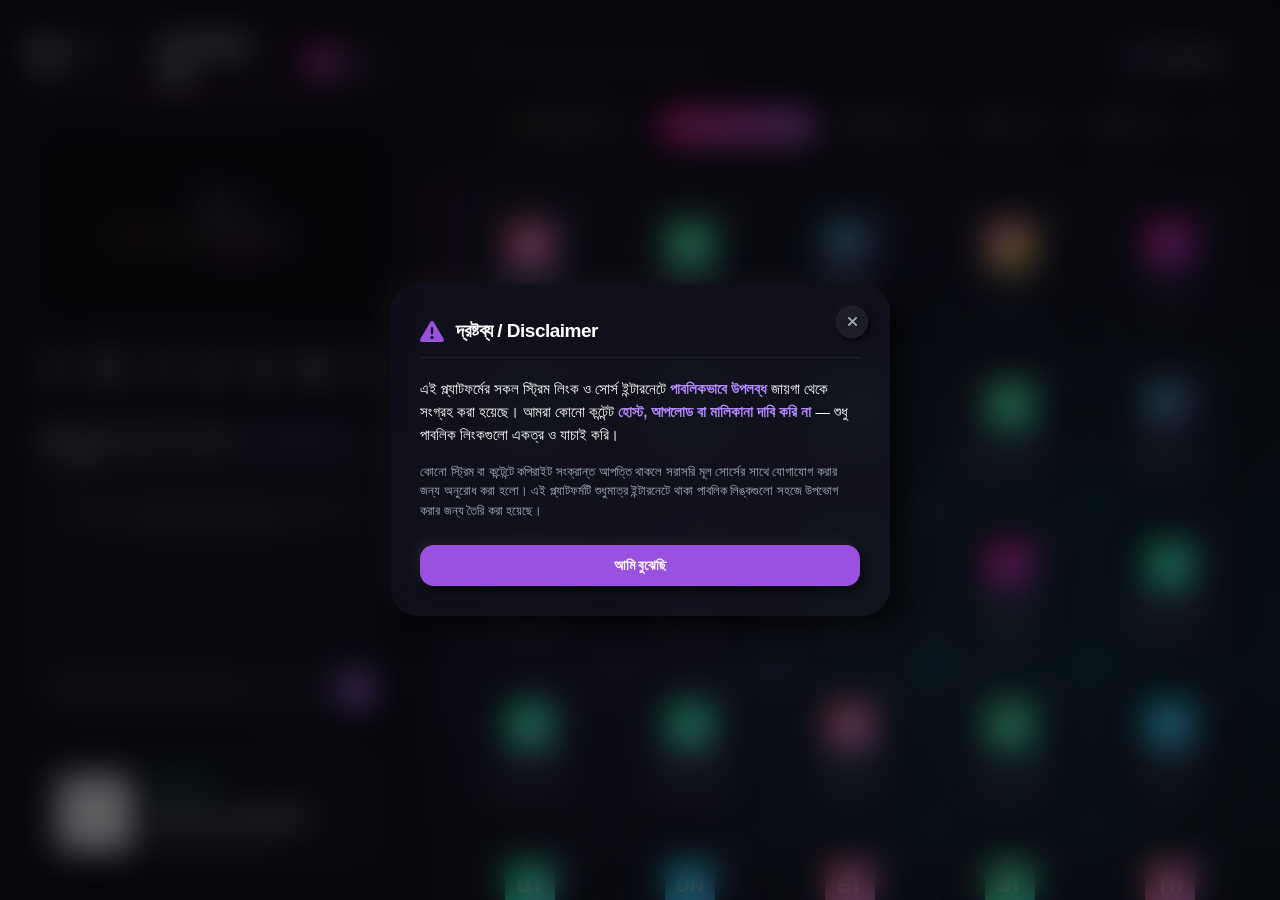
==== commit 08af7d97: "Update portfolio domain to shariarahamed.com" ====
--- a/index.html
+++ b/index.html
@@ -533,8 +533,8 @@
                     <i class="fa-solid fa-globe"></i>
                     <div>
                       <span>Official Website</span>
-                      <a href="https://www.shariarahamed.me/" target="_blank"
-                        >www.shariarahamed.me</a
+                      <a href="https://www.shariarahamed.com/" target="_blank"
+                        >www.shariarahamed.com</a
                       >
                     </div>
                   </li>
--- a/style.css
+++ b/style.css
@@ -0,0 +1,3982 @@
+/* DESIGN SYSTEM & GLOBAL VARIABLES */
+:root {
+  --font-primary: 'Outfit', 'Hind Siliguri', sans-serif;
+  --font-display: 'Space Grotesk', 'Hind Siliguri', sans-serif;
+  --font-poppins: 'Poppins', 'Hind Siliguri', sans-serif;
+  --font-bengali: 'Hind Siliguri', sans-serif;
+  
+  /* Cyberpunk / Premium Glow Color Palette */
+  --bg-dark: #07070a;
+  --bg-card: rgba(18, 18, 29, 0.6);
+  --bg-card-hover: rgba(26, 26, 42, 0.85);
+  --border-color: rgba(255, 255, 255, 0.08);
+  --border-hover: rgba(255, 255, 255, 0.2);
+  
+  --primary: #ff007f; /* Neon Hot Pink */
+  --primary-glow: rgba(255, 0, 127, 0.35);
+  --secondary: #00f2fe; /* Neon Cyan */
+  --secondary-glow: rgba(0, 242, 254, 0.35);
+  --accent: #9b51e0; /* Deep Purple */
+  --accent-glow: rgba(155, 81, 224, 0.35);
+  --success: #00ff87; /* Neon green */
+  
+  --text-primary: #ffffff;
+  --text-secondary: #a0aec0;
+  --text-muted: #718096;
+  
+  --transition-fast: 0.2s cubic-bezier(0.4, 0, 0.2, 1);
+  --transition-normal: 0.3s cubic-bezier(0.4, 0, 0.2, 1);
+  --transition-slow: 0.6s cubic-bezier(0.4, 0, 0.2, 1);
+  
+  --shadow-neon: 0 0 20px var(--primary-glow);
+  --blur-amount: 16px;
+}
+
+/* Helper class to temporarily disable transitions on layout change */
+body.no-transition *:not(.view-toggle-container):not(.view-toggle-slider):not(.view-toggle-btn) {
+  transition: none !important;
+}
+
+/* RESET */
+* {
+  margin: 0;
+  padding: 0;
+  box-sizing: border-box;
+  font-family: var(--font-primary);
+  -webkit-font-smoothing: antialiased;
+}
+
+body {
+  background-color: var(--bg-dark);
+  color: var(--text-primary);
+  overflow-x: hidden;
+  min-height: 100vh;
+}
+
+/* ANIMATED MESH BACKGROUND */
+.bg-mesh {
+  position: fixed;
+  top: 0;
+  left: 0;
+  width: 100%;
+  height: 100%;
+  z-index: -2;
+  overflow: hidden;
+  background: radial-gradient(circle at 50% 50%, #11101d 0%, #07070a 100%);
+}
+
+.glow-orb {
+  position: absolute;
+  border-radius: 50%;
+  filter: blur(120px);
+  opacity: 0.35;
+  mix-blend-mode: screen;
+}
+
+.orb-1 {
+  top: -10%;
+  left: -10%;
+  width: 50vw;
+  height: 50vw;
+  background: radial-gradient(circle, var(--primary) 0%, transparent 70%);
+  animation-duration: 25s;
+}
+
+.orb-2 {
+  bottom: -15%;
+  right: -10%;
+  width: 60vw;
+  height: 60vw;
+  background: radial-gradient(circle, var(--secondary) 0%, transparent 70%);
+  animation-duration: 30s;
+  animation-delay: -5s;
+}
+
+.orb-3 {
+  top: 40%;
+  left: 30%;
+  width: 40vw;
+  height: 40vw;
+  background: radial-gradient(circle, var(--accent) 0%, transparent 70%);
+  animation-duration: 22s;
+  animation-delay: -10s;
+}
+
+@keyframes orbFloat {
+  0% {
+    transform: translate(0, 0) scale(1) rotate(0deg);
+  }
+  50% {
+    transform: translate(5%, 8%) scale(1.1) rotate(180deg);
+  }
+  100% {
+    transform: translate(-3%, -5%) scale(0.95) rotate(360deg);
+  }
+}
+
+/* APP CONTAINER */
+.app-container {
+  display: flex;
+  min-height: 100vh;
+  width: 100%;
+  max-width: 1920px;
+  margin: 0 auto;
+  position: relative;
+  z-index: 1;
+}
+
+/* LEFT SIDEBAR: PLAYER & HEADER */
+.player-section {
+  width: 420px;
+  min-width: 420px;
+  background: rgba(7, 7, 10, 0.7);
+  backdrop-filter: blur(var(--blur-amount));
+  border-right: 1px solid var(--border-color);
+  padding: 30px;
+  display: flex;
+  flex-direction: column;
+  height: 100vh;
+  position: sticky;
+  top: 0;
+  z-index: 10;
+  overflow-y: auto;
+}
+
+/* Thin custom scrollbar for left sidebar */
+.player-section::-webkit-scrollbar {
+  width: 4px;
+}
+
+.player-section::-webkit-scrollbar-track {
+  background: transparent;
+}
+
+.player-section::-webkit-scrollbar-thumb {
+  background: rgba(255, 255, 255, 0.08);
+  border-radius: 10px;
+}
+
+.player-section::-webkit-scrollbar-thumb:hover {
+  background: rgba(255, 255, 255, 0.15);
+}
+
+/* LOGO & HEADER */
+.header {
+  display: flex;
+  align-items: center;
+  justify-content: space-between;
+  margin-bottom: 25px;
+  gap: 15px;
+}
+
+.logo-container {
+  display: flex;
+  flex-direction: row;
+  align-items: center;
+  gap: 12px;
+}
+
+.brand-logo {
+  height: 42px;
+  width: auto;
+  object-fit: contain;
+  filter: drop-shadow(0 0 10px rgba(0, 242, 254, 0.2));
+  transition: all var(--transition-normal);
+  animation: logoIconFloat 4s ease-in-out infinite;
+}
+
+.brand-logo:hover {
+  animation-play-state: paused;
+  transform: scale(1.15) rotate(8deg);
+  filter: drop-shadow(0 8px 20px rgba(0, 242, 254, 0.5));
+}
+
+@keyframes logoIconFloat {
+  0% {
+    transform: translateY(0) scale(1);
+    filter: drop-shadow(0 0 10px rgba(0, 242, 254, 0.2));
+  }
+  50% {
+    transform: translateY(-5px) scale(1.03);
+    filter: drop-shadow(0 5px 15px rgba(0, 242, 254, 0.45));
+  }
+  100% {
+    transform: translateY(0) scale(1);
+    filter: drop-shadow(0 0 10px rgba(0, 242, 254, 0.2));
+  }
+}
+
+.logo {
+  font-family: var(--font-poppins);
+  font-weight: 800;
+  font-size: 28px;
+  letter-spacing: -0.5px;
+  background: linear-gradient(120deg, 
+    #ffffff 40%, 
+    var(--primary) 46%, 
+    var(--accent) 50%, 
+    var(--primary) 54%, 
+    #ffffff 60%
+  );
+  background-size: 250% auto;
+  -webkit-background-clip: text;
+  background-clip: text;
+  -webkit-text-fill-color: transparent;
+  display: inline-block;
+  text-transform: uppercase;
+  filter: drop-shadow(0 0 8px rgba(255, 255, 255, 0.15));
+  animation: glassShine 12s ease-in-out infinite, flagWave 12s ease-in-out infinite;
+  transform-origin: left center;
+}
+
+@keyframes glassShine {
+  0% {
+    background-position: 100% center;
+  }
+  40% {
+    background-position: 0% center;
+  }
+  50%, 60% {
+    background-position: 0% center;
+  }
+  90% {
+    background-position: 100% center;
+  }
+  100% {
+    background-position: 100% center;
+  }
+}
+
+@keyframes flagWave {
+  0% {
+    transform: translateY(0) rotate(0deg) skewX(0deg) skewY(0deg);
+  }
+  25% {
+    transform: translateY(-0.8px) rotate(0.5deg) skewX(0.4deg) skewY(0.2deg);
+  }
+  50% {
+    transform: translateY(0.5px) rotate(-0.3deg) skewX(-0.4deg) skewY(-0.1deg);
+  }
+  75% {
+    transform: translateY(-0.3px) rotate(0.2deg) skewX(0.2deg) skewY(0.05deg);
+  }
+  100% {
+    transform: translateY(0) rotate(0deg) skewX(0deg) skewY(0deg);
+  }
+}
+
+.logo span {
+  color: inherit;
+  background: inherit;
+  -webkit-background-clip: inherit;
+  background-clip: inherit;
+  -webkit-text-fill-color: inherit;
+  font-weight: 800;
+}
+
+/* PLAYER WRAPPER */
+.player-wrapper {
+  position: relative;
+  width: 100%;
+  display: flex;
+  flex-direction: column;
+}
+
+.video-container {
+  position: relative;
+  width: 100%;
+  aspect-ratio: 16/9;
+  background: #000;
+  border-radius: 18px;
+  overflow: hidden;
+  box-shadow: 0 20px 40px rgba(0, 0, 0, 0.6), 0 0 0 1px var(--border-color);
+  transition: var(--transition-normal);
+}
+
+.video-container:hover {
+  box-shadow: 0 20px 40px rgba(0, 0, 0, 0.7), 0 0 25px var(--primary-glow);
+  transform: translateY(-2px);
+}
+
+video {
+  width: 100%;
+  height: 100%;
+  display: block;
+  object-fit: contain;
+}
+
+/* NEON LOADER SPINNER */
+.player-loader {
+  position: absolute;
+  top: 0;
+  left: 0;
+  width: 100%;
+  height: 100%;
+  background: rgba(4, 4, 6, 0.82);
+  backdrop-filter: blur(12px);
+  -webkit-backdrop-filter: blur(12px);
+  display: flex;
+  flex-direction: column;
+  justify-content: center;
+  align-items: center;
+  gap: 20px;
+  z-index: 5;
+  transition: opacity var(--transition-normal) ease-in-out;
+}
+
+.player-loader.hidden {
+  opacity: 0;
+  pointer-events: none;
+  display: none !important;
+}
+
+.spinner {
+  position: relative;
+  width: 8px;
+  height: 8px;
+  background-color: #ffffff;
+  border-radius: 50%;
+  box-shadow: 0 0 12px 2px var(--primary-glow), 0 0 24px 4px var(--secondary-glow);
+  animation: pulseDot 1.2s ease-in-out infinite alternate;
+}
+
+.spinner::before {
+  content: "";
+  position: absolute;
+  top: 50%;
+  left: 50%;
+  width: 48px;
+  height: 48px;
+  border: 3px solid transparent;
+  border-top-color: var(--primary);
+  border-bottom-color: var(--primary);
+  border-radius: 50%;
+  box-shadow: 0 0 10px var(--primary-glow);
+  animation: spin-clockwise 1.2s cubic-bezier(0.5, 0.1, 0.4, 0.9) infinite;
+}
+
+.spinner::after {
+  content: "";
+  position: absolute;
+  top: 50%;
+  left: 50%;
+  width: 28px;
+  height: 28px;
+  border: 3px solid transparent;
+  border-left-color: var(--secondary);
+  border-right-color: var(--secondary);
+  border-radius: 50%;
+  box-shadow: 0 0 10px var(--secondary-glow);
+  animation: spin-counter-clockwise 0.8s cubic-bezier(0.5, 0.1, 0.4, 0.9) infinite;
+}
+
+.player-loader span {
+  font-size: 13px;
+  letter-spacing: 2px;
+  text-transform: uppercase;
+  background: linear-gradient(90deg, #ff6d00, #ffffff, var(--secondary));
+  background-size: 200% auto;
+  -webkit-background-clip: text;
+  background-clip: text;
+  -webkit-text-fill-color: transparent;
+  font-family: var(--font-display);
+  font-weight: 600;
+  animation: shineText 3s linear infinite;
+  text-align: center;
+  margin-top: 5px;
+}
+
+.paused-play-icon {
+  display: block;
+  font-size: 32px;
+  margin-top: 15px;
+  color: var(--primary);
+  cursor: pointer;
+  transition: transform var(--transition-fast) ease, color var(--transition-fast) ease;
+  text-shadow: 0 0 12px var(--primary-glow);
+  text-transform: none;
+}
+
+.paused-play-icon:hover {
+  transform: scale(1.15);
+  color: var(--secondary);
+  text-shadow: 0 0 12px var(--secondary-glow);
+}
+
+@keyframes spin-clockwise {
+  0% { transform: translate(-50%, -50%) rotate(0deg); }
+  100% { transform: translate(-50%, -50%) rotate(360deg); }
+}
+
+@keyframes spin-counter-clockwise {
+  0% { transform: translate(-50%, -50%) rotate(0deg); }
+  100% { transform: translate(-50%, -50%) rotate(-360deg); }
+}
+
+@keyframes pulseDot {
+  0% { opacity: 0.6; box-shadow: 0 0 8px 1px var(--primary-glow), 0 0 15px 2px var(--secondary-glow); }
+  100% { opacity: 1; box-shadow: 0 0 15px 3px var(--primary-glow), 0 0 30px 5px var(--secondary-glow); }
+}
+
+@keyframes shineText {
+  0% { background-position: 0% center; }
+  100% { background-position: 200% center; }
+}
+
+/* CUSTOM CONTROLS PANEL (NORMAL MODE) */
+.custom-controls {
+  margin-top: 15px;
+  background: var(--bg-card);
+  border: 1px solid var(--border-color);
+  border-radius: 16px;
+  display: flex;
+  justify-content: center;
+  align-items: center;
+  gap: 12px;
+  padding: 10px 16px;
+  backdrop-filter: blur(var(--blur-amount));
+  box-shadow: 0 10px 30px rgba(0, 0, 0, 0.2);
+  width: 100%;
+  z-index: 10;
+}
+
+.control-btn {
+  background: rgba(255, 255, 255, 0.08);
+  border: 1px solid rgba(255, 255, 255, 0.1);
+  backdrop-filter: blur(8px);
+  color: white;
+  width: 38px;
+  height: 38px;
+  border-radius: 50%;
+  display: flex;
+  align-items: center;
+  justify-content: center;
+  font-size: 15px;
+  cursor: pointer;
+  transition: var(--transition-fast);
+  flex-shrink: 0;
+}
+
+.control-btn:hover {
+  background: #ff6d00;
+  border-color: #ff6d00;
+  box-shadow: 0 0 15px rgba(255, 109, 0, 0.45);
+  transform: scale(1.15);
+}
+
+.control-btn.play-pause-btn {
+  width: 46px;
+  height: 46px;
+  background: var(--text-primary);
+  color: var(--bg-dark);
+  font-size: 18px;
+}
+
+.control-btn.play-pause-btn:hover {
+  background: #ff6d00;
+  color: #ffffff;
+  border-color: #ff6d00;
+  box-shadow: 0 0 20px rgba(255, 109, 0, 0.65);
+}
+
+/* CURRENT CHANNEL INFO CARD */
+.current-channel-card {
+  margin-top: 30px;
+  background: var(--bg-card);
+  border: 1px solid var(--border-color);
+  border-radius: 20px;
+  padding: 24px;
+  display: flex;
+  align-items: center;
+  gap: 20px;
+  backdrop-filter: blur(var(--blur-amount));
+  box-shadow: 0 10px 30px rgba(0,0,0,0.2);
+  flex-shrink: 0;
+  height: auto;
+  overflow: hidden;
+}
+
+.current-channel-logo-container {
+  width: 80px;
+  height: 80px;
+  border-radius: 16px;
+  background: #ffffff;
+  padding: 8px;
+  display: flex;
+  align-items: center;
+  justify-content: center;
+  overflow: hidden;
+  box-shadow: inset 0 0 10px rgba(0,0,0,0.05);
+  flex-shrink: 0;
+  position: relative;
+}
+
+.current-channel-logo-container img {
+  max-width: 100%;
+  max-height: 100%;
+  object-fit: contain;
+  border-radius: 10px;
+}
+
+.fallback-avatar {
+  width: 100%;
+  height: 100%;
+  display: flex;
+  align-items: center;
+  justify-content: center;
+  font-family: var(--font-display);
+  font-weight: 700;
+  font-size: 28px;
+  color: #fff;
+  border-radius: 12px;
+  text-transform: uppercase;
+  background: linear-gradient(135deg, var(--primary) 0%, var(--accent) 100%);
+}
+
+.current-channel-meta-row {
+  display: flex;
+  align-items: center;
+  gap: 12px;
+  margin-bottom: 2px;
+}
+
+.current-channel-details {
+  display: flex;
+  flex-direction: column;
+  gap: 6px;
+  min-width: 0; /* allows text truncation */
+  flex-grow: 1;
+}
+
+.current-channel-details h2 {
+  font-size: 20px;
+  font-weight: 700;
+  color: var(--text-primary);
+  white-space: nowrap;
+  overflow: hidden;
+  text-overflow: ellipsis;
+}
+
+.current-channel-details p {
+  font-size: 14px;
+  color: var(--text-secondary);
+  font-weight: 500;
+  white-space: nowrap;
+  overflow: hidden;
+  text-overflow: ellipsis;
+}
+
+/* LIVE BADGE */
+.live-badge {
+  background: rgba(0, 255, 135, 0.1);
+  border: 1px solid rgba(0, 255, 135, 0.3);
+  color: var(--success);
+  font-size: 11px;
+  font-weight: 700;
+  letter-spacing: 1.5px;
+  padding: 4px 10px;
+  border-radius: 30px;
+  display: inline-flex;
+  align-items: center;
+  gap: 6px;
+  width: fit-content;
+  text-transform: uppercase;
+  margin-bottom: 2px;
+}
+
+.live-dot {
+  width: 7px;
+  height: 7px;
+  border-radius: 50%;
+  background-color: var(--success);
+  box-shadow: 0 0 10px var(--success);
+  animation: liveDotPulse 1.2s infinite alternate;
+}
+
+@keyframes liveDotPulse {
+  0% { transform: scale(0.8); opacity: 0.5; }
+  100% { transform: scale(1.3); opacity: 1; }
+}
+
+/* FOOTER */
+.footer {
+  margin-top: auto;
+  font-size: 13px;
+  color: var(--text-muted);
+  text-align: center;
+  padding-top: 20px;
+  border-top: 1px solid rgba(255,255,255,0.05);
+}
+
+.accent-text {
+  color: #ff7a00;
+  font-weight: 600;
+  text-shadow: 0 0 8px rgba(255, 122, 0, 0.4);
+}
+
+/* RIGHT SECTION: CHANNELS & SEARCH */
+.channels-section {
+  flex: 1;
+  padding: 0;
+  display: flex;
+  flex-direction: column;
+  height: 100vh;
+  overflow-y: auto;
+}
+
+.search-filter-sticky {
+  position: sticky;
+  top: 0;
+  background: rgba(7, 7, 10, 0.82);
+  backdrop-filter: blur(24px);
+  -webkit-backdrop-filter: blur(24px);
+  padding: 30px 40px 20px 40px;
+  z-index: 10;
+  border-bottom: 1px solid rgba(255, 255, 255, 0.05);
+  margin-bottom: 25px;
+}
+
+/* SEARCH WRAPPER */
+.search-bar-row {
+  display: flex;
+  align-items: center;
+  justify-content: space-between;
+  gap: 20px;
+  width: 100%;
+  margin-bottom: 20px;
+}
+
+.search-wrapper {
+  position: relative;
+  width: 100%;
+  max-width: 450px;
+  margin-bottom: 0;
+}
+
+.search-options-right {
+  display: flex;
+  align-items: center;
+  gap: 12px;
+  flex-shrink: 0;
+}
+
+.search-icon {
+  position: absolute;
+  left: 20px;
+  top: 50%;
+  transform: translateY(-50%);
+  font-size: 18px;
+  color: var(--text-secondary);
+  z-index: 2;
+  pointer-events: none;
+}
+
+.search-wrapper input {
+  width: 100%;
+  padding: 18px 50px 18px 55px;
+  font-size: 16px;
+  border-radius: 20px;
+  border: 1px solid var(--border-color);
+  outline: none;
+  background: rgba(255, 255, 255, 0.03);
+  color: white;
+  transition: var(--transition-normal);
+  backdrop-filter: blur(8px);
+}
+
+.search-wrapper input:focus {
+  border-color: var(--secondary);
+  background: rgba(255, 255, 255, 0.06);
+  box-shadow: 0 0 25px rgba(0, 242, 254, 0.15), inset 0 0 10px rgba(0, 242, 254, 0.05);
+}
+
+.clear-search-btn {
+  position: absolute;
+  right: 20px;
+  top: 50%;
+  transform: translateY(-50%);
+  background: none;
+  border: none;
+  color: var(--text-muted);
+  font-size: 16px;
+  cursor: pointer;
+  padding: 5px;
+  border-radius: 50%;
+  display: flex;
+  align-items: center;
+  justify-content: center;
+  transition: var(--transition-fast);
+  z-index: 2;
+}
+
+.clear-search-btn:hover {
+  color: #fff;
+  background: rgba(255,255,255,0.1);
+}
+
+/* CATEGORIES CONTAINER & PILLS */
+.categories-wrapper {
+  position: relative;
+  width: 100%;
+  padding: 0 40px;
+  display: flex;
+  align-items: center;
+}
+
+.categories-wrapper::before,
+.categories-wrapper::after {
+  content: '';
+  position: absolute;
+  top: 0;
+  width: 40px;
+  height: 100%;
+  pointer-events: none;
+  z-index: 2;
+  transition: opacity var(--transition-fast);
+}
+
+.categories-wrapper::before {
+  left: 40px;
+  background: linear-gradient(to right, var(--bg-dark), transparent);
+  opacity: 0;
+}
+
+.categories-wrapper::after {
+  right: 40px;
+  background: linear-gradient(to left, var(--bg-dark), transparent);
+}
+
+.categories-wrapper.scrolled-left::before {
+  opacity: 1;
+}
+
+.categories-wrapper.scrolled-right::after {
+  opacity: 0;
+}
+
+.categories-container {
+  flex: 1;
+  min-width: 0;
+  overflow-x: auto;
+  scrollbar-width: none; /* Hide standard scrollbar Firefox */
+  scroll-behavior: smooth;
+}
+
+.categories-container::-webkit-scrollbar {
+  display: none; /* Hide standard scrollbar Chrome/Safari */
+}
+
+.scroll-indicator {
+  position: absolute;
+  top: 50%;
+  transform: translateY(-50%);
+  width: 32px;
+  height: 32px;
+  background: rgba(255, 255, 255, 0.08);
+  border: 1px solid rgba(255, 255, 255, 0.1);
+  backdrop-filter: blur(8px);
+  border-radius: 50%;
+  color: white;
+  display: flex;
+  align-items: center;
+  justify-content: center;
+  cursor: pointer;
+  z-index: 5;
+  box-shadow: 0 4px 12px rgba(0, 0, 0, 0.3);
+  transition: all var(--transition-fast);
+}
+
+.scroll-indicator:hover {
+  background: #b388ff;
+  border-color: #b388ff;
+  box-shadow: 0 0 15px rgba(179, 136, 255, 0.45);
+  transform: translateY(-50%) scale(1.15);
+}
+
+.scroll-indicator.scroll-left {
+  left: 4px;
+}
+
+.scroll-indicator.scroll-right {
+  right: 4px;
+}
+
+.scroll-indicator.hidden {
+  opacity: 0;
+  pointer-events: none;
+  transform: translateY(-50%) scale(0.8);
+}
+
+.category-list {
+  display: flex;
+  gap: 10px;
+  padding: 4px 0;
+  width: max-content;
+}
+
+.category-pill {
+  background: rgba(255, 255, 255, 0.04);
+  border: 1px solid var(--border-color);
+  color: var(--text-secondary);
+  padding: 10px 20px;
+  font-size: 13px;
+  font-weight: 600;
+  border-radius: 50px;
+  cursor: pointer;
+  white-space: nowrap;
+  transition: var(--transition-normal);
+  font-family: var(--font-display);
+}
+
+.category-pill:hover {
+  background: rgba(255, 255, 255, 0.08);
+  color: #fff;
+  border-color: var(--border-hover);
+  transform: translateY(-1px);
+}
+
+.category-pill.active {
+  background: linear-gradient(135deg, var(--primary) 0%, var(--accent) 100%);
+  color: white;
+  border-color: transparent;
+  box-shadow: 0 0 20px var(--primary-glow);
+}
+
+.category-count {
+  margin-left: 6px;
+  font-size: 11px;
+  background: rgba(255, 255, 255, 0.08);
+  padding: 2px 7px;
+  border-radius: 10px;
+  color: var(--text-secondary);
+  font-weight: 500;
+  transition: var(--transition-normal);
+}
+
+.category-pill:hover .category-count {
+  color: #fff;
+  background: rgba(255, 255, 255, 0.15);
+}
+
+.category-pill.active .category-count {
+  background: rgba(255, 255, 255, 0.2);
+  color: #fff;
+}
+
+/* CHANNELS GRID WRAPPER */
+.channels-grid-wrapper {
+  flex: 1;
+  position: relative;
+  padding: 0 40px 40px 40px;
+}
+
+/* CHANNEL GRID */
+.channel-grid {
+  display: grid;
+  grid-template-columns: repeat(auto-fill, minmax(130px, 1fr));
+  gap: 20px;
+  padding-bottom: 40px;
+}
+
+/* CHANNEL CARD */
+.channel {
+  background: var(--bg-card);
+  border: 1px solid var(--border-color);
+  border-radius: 20px;
+  aspect-ratio: 1;
+  padding: 16px;
+  display: flex;
+  flex-direction: column;
+  justify-content: center;
+  align-items: center;
+  cursor: pointer;
+  transition: all var(--transition-normal);
+  position: relative;
+  overflow: hidden;
+  /* Removed backdrop-filter to prevent scrolling lag with 100+ cards */
+}
+
+/* Subtle glow outline overlay */
+.channel::before {
+  content: '';
+  position: absolute;
+  top: 0;
+  left: 0;
+  right: 0;
+  bottom: 0;
+  border-radius: 20px;
+  padding: 1px;
+  background: linear-gradient(135deg, var(--primary), var(--accent));
+  -webkit-mask: linear-gradient(#fff 0 0) content-box, linear-gradient(#fff 0 0);
+  mask: linear-gradient(#fff 0 0) content-box, linear-gradient(#fff 0 0);
+  -webkit-mask-composite: xor;
+  mask-composite: exclude;
+  opacity: 0;
+  transition: opacity var(--transition-normal);
+}
+
+.channel:hover::before {
+  opacity: 0.45;
+}
+
+.channel:hover {
+  transform: scale(1.05) translateY(-3px);
+  background: var(--bg-card-hover);
+  border-color: transparent;
+  box-shadow: 0 15px 30px rgba(0, 0, 0, 0.4), 0 0 15px rgba(255, 0, 127, 0.12);
+}
+
+.channel-logo-wrapper {
+  width: 100%;
+  flex: 1;
+  display: flex;
+  align-items: center;
+  justify-content: center;
+  min-height: 0;
+}
+
+.channel img {
+  max-width: 85%;
+  max-height: 85%;
+  width: auto;
+  height: auto;
+  object-fit: contain;
+  transition: var(--transition-normal);
+  filter: drop-shadow(0 5px 8px rgba(0, 0, 0, 0.3));
+  border-radius: 10px;
+}
+
+.channel:hover img {
+  transform: scale(1.08);
+}
+
+.channel-card-name {
+  font-size: 11px;
+  font-weight: 600;
+  color: var(--text-secondary);
+  width: 100%;
+  white-space: nowrap;
+  overflow: hidden;
+  text-overflow: ellipsis;
+  padding: 0 4px;
+  text-align: center;
+  margin-top: 4px;
+  transition: color var(--transition-normal);
+}
+
+.channel:hover .channel-card-name {
+  color: var(--text-primary);
+}
+
+.channel-card-fallback {
+  width: 100%;
+  height: 100%;
+  display: flex;
+  flex-direction: column;
+  align-items: center;
+  justify-content: center;
+  gap: 8px;
+  text-align: center;
+}
+
+.channel-card-fallback-avatar {
+  width: 50px;
+  height: 50px;
+  border-radius: 12px;
+  display: flex;
+  align-items: center;
+  justify-content: center;
+  font-family: var(--font-display);
+  font-weight: 700;
+  font-size: 20px;
+  color: white;
+}
+
+.channel-card-fallback-name {
+  font-size: 11px;
+  font-weight: 600;
+  color: var(--text-secondary);
+  width: 100%;
+  white-space: nowrap;
+  overflow: hidden;
+  text-overflow: ellipsis;
+  padding: 0 4px;
+}
+
+/* ACTIVE CHANNEL CARD */
+.channel.active {
+  background: var(--bg-card-hover);
+  border-color: transparent;
+  box-shadow: 0 0 35px rgba(255, 0, 127, 0.4), inset 0 0 10px rgba(255, 0, 127, 0.2);
+}
+
+.channel.active::before {
+  opacity: 0.8;
+}
+
+.channel.active img {
+  transform: scale(1.05);
+}
+
+/* NO RESULTS & MESSAGES */
+.no-results-msg {
+  display: flex;
+  flex-direction: column;
+  align-items: center;
+  justify-content: center;
+  gap: 15px;
+  padding: 80px 20px;
+  text-align: center;
+}
+
+.no-results-msg span {
+  font-size: 48px;
+  animation: floatEmoji 3s ease-in-out infinite alternate;
+}
+
+.no-results-msg p {
+  color: var(--text-secondary);
+  font-size: 16px;
+  font-weight: 500;
+}
+
+.hidden {
+  display: none !important;
+}
+
+@keyframes floatEmoji {
+  0% { transform: translateY(0); }
+  100% { transform: translateY(-10px); }
+}
+
+/* CUSTOM SCROLLBAR FOR RIGHT SECTION */
+.channels-section::-webkit-scrollbar {
+  width: 8px;
+}
+
+.channels-section::-webkit-scrollbar-track {
+  background: transparent;
+}
+
+.channels-section::-webkit-scrollbar-thumb {
+  background: rgba(255, 255, 255, 0.1);
+  border-radius: 4px;
+}
+
+.channels-section::-webkit-scrollbar-thumb:hover {
+  background: rgba(255, 255, 255, 0.2);
+}
+
+/* RESPONSIVE LAYOUT (TABLET / MOBILE) */
+@media (max-width: 1024px) {
+  .app-container {
+    flex-direction: column;
+  }
+
+  .player-section {
+    width: 100%;
+    min-width: 100%;
+    height: auto;
+    position: sticky;
+    top: 0;
+    border-right: none;
+    border-bottom: 1px solid var(--border-color);
+    padding: 20px;
+    z-index: 12;
+  }
+
+  .logo {
+    font-size: 28px;
+  }
+  
+  .header {
+    margin-bottom: 15px;
+    display: flex;
+    justify-content: space-between;
+    align-items: center;
+  }
+
+  .current-channel-card {
+    margin-top: 15px;
+    padding: 15px;
+    height: auto;
+    max-height: 100px;
+  }
+
+  .current-channel-logo-container {
+    width: 50px;
+    height: 50px;
+    border-radius: 10px;
+    padding: 4px;
+  }
+
+  .current-channel-details h2 {
+    font-size: 16px;
+  }
+
+  .current-channel-details p {
+    font-size: 12px;
+  }
+
+  .footer {
+    display: none;
+  }
+
+  .channels-section {
+    padding: 0;
+    height: auto;
+    overflow-y: visible;
+  }
+  
+  .search-filter-sticky {
+    position: relative;
+    top: 0;
+    border-bottom: none;
+    padding: 20px 20px 10px 20px;
+    margin-bottom: 15px;
+  }
+
+  .categories-wrapper {
+    padding: 0;
+  }
+
+  .categories-wrapper::before,
+  .categories-wrapper::after {
+    display: none !important;
+  }
+
+  .scroll-indicator {
+    display: none !important;
+  }
+
+  .channels-grid-wrapper {
+    padding: 0 20px 20px 20px;
+  }
+}
+
+@media (max-width: 600px) {
+  .channel-grid {
+    grid-template-columns: repeat(auto-fill, minmax(95px, 1fr));
+    gap: 12px;
+  }
+
+  .channel {
+    padding: 10px;
+  }
+
+  .channel-card-fallback-avatar {
+    width: 35px;
+    height: 35px;
+    font-size: 16px;
+  }
+
+  .channel-card-fallback-name {
+    font-size: 10px;
+  }
+}
+
+/* MOBILE LANDSCAPE OPTIMIZATION */
+@media (max-width: 1024px) and (orientation: landscape) {
+  .app-container {
+    flex-direction: row !important;
+    height: 100vh !important;
+    overflow: hidden !important;
+  }
+
+  .player-section {
+    width: 40% !important;
+    min-width: 280px !important;
+    max-width: 420px !important;
+    height: 100vh !important;
+    position: sticky !important;
+    top: 0 !important;
+    border-right: 1px solid var(--border-color) !important;
+    border-bottom: none !important;
+    padding: 15px !important;
+    overflow-y: auto !important;
+    display: flex !important;
+    flex-direction: column !important;
+    gap: 12px !important;
+  }
+
+  .player-section::-webkit-scrollbar {
+    width: 4px;
+  }
+
+  .player-section::-webkit-scrollbar-thumb {
+    background: rgba(255, 255, 255, 0.1);
+    border-radius: 2px;
+  }
+
+  .logo {
+    font-size: 22px !important;
+  }
+
+  .header {
+    margin-bottom: 5px !important;
+  }
+
+  .channels-section {
+    flex: 1 !important;
+    width: auto !important;
+    height: 100vh !important;
+    overflow-y: auto !important;
+    padding: 0 !important;
+  }
+
+  .video-container {
+    aspect-ratio: 16/9 !important;
+    width: 100% !important;
+  }
+
+  .current-channel-card {
+    margin-top: 10px !important;
+    padding: 10px !important;
+    max-height: none !important;
+  }
+
+  .footer {
+    display: block !important;
+    margin-top: auto !important;
+    padding-top: 15px !important;
+  }
+}
+
+/* FULLSCREEN PLAYER OVERRIDES */
+.player-wrapper:fullscreen {
+  width: 100vw !important;
+  height: 100vh !important;
+  max-width: none !important;
+  max-height: none !important;
+  border-radius: 0 !important;
+  display: flex !important;
+  flex-direction: column !important;
+  align-items: center !important;
+  justify-content: center !important;
+  background: #000 !important;
+}
+
+.player-wrapper:-webkit-full-screen {
+  width: 100vw !important;
+  height: 100vh !important;
+  max-width: none !important;
+  max-height: none !important;
+  border-radius: 0 !important;
+  display: flex !important;
+  flex-direction: column !important;
+  align-items: center !important;
+  justify-content: center !important;
+  background: #000 !important;
+}
+
+/* Make video container fill full viewport in fullscreen */
+.player-wrapper:fullscreen .video-container,
+.player-wrapper:-webkit-full-screen .video-container {
+  width: 100% !important;
+  height: 100% !important;
+  border-radius: 0 !important;
+  box-shadow: none !important;
+  transform: none !important;
+}
+
+.player-wrapper:fullscreen video,
+.player-wrapper:-webkit-full-screen video {
+  width: 100% !important;
+  height: 100% !important;
+  object-fit: cover !important;
+  background: #000 !important;
+}
+
+/* Custom Controls as floating auto-hiding overlay in Fullscreen */
+.player-wrapper:fullscreen .custom-controls,
+.player-wrapper:-webkit-full-screen .custom-controls {
+  position: absolute !important;
+  bottom: 40px !important;
+  left: 50% !important;
+  transform: translateX(-50%) translateY(10px) !important;
+  width: auto !important;
+  min-width: 280px !important;
+  margin-top: 0 !important;
+  background: rgba(7, 7, 10, 0.85) !important;
+  backdrop-filter: blur(16px) !important;
+  border: 1px solid rgba(255, 255, 255, 0.1) !important;
+  box-shadow: 0 15px 30px rgba(0, 0, 0, 0.5), 0 0 25px var(--primary-glow) !important;
+  padding: 12px 25px !important;
+  border-radius: 50px !important;
+  opacity: 0 !important;
+  pointer-events: none !important;
+  z-index: 10 !important;
+  transition: opacity var(--transition-normal), transform var(--transition-normal) !important;
+}
+
+.player-wrapper:fullscreen .custom-controls.visible,
+.player-wrapper:-webkit-full-screen .custom-controls.visible {
+  opacity: 1 !important;
+  pointer-events: auto !important;
+  transform: translateX(-50%) translateY(0) !important;
+}
+
+/* MAIN FOOTER SECTION */
+.main-footer {
+  margin-top: 50px;
+  background: var(--bg-card);
+  border: 1px solid var(--border-color);
+  border-radius: 24px;
+  padding: 45px 40px 30px 40px;
+  backdrop-filter: blur(var(--blur-amount));
+  -webkit-backdrop-filter: blur(var(--blur-amount));
+  box-shadow: 0 15px 35px rgba(0, 0, 0, 0.4);
+  transition: border-color var(--transition-normal);
+  font-family: 'Poppins', sans-serif !important;
+}
+
+.main-footer:hover {
+  border-color: rgba(255, 255, 255, 0.15);
+}
+
+.footer-grid {
+  display: grid;
+  grid-template-columns: 2fr 1fr 1fr 1.5fr;
+  gap: 40px;
+  margin-bottom: 40px;
+}
+
+.footer-col {
+  display: flex;
+  flex-direction: column;
+}
+
+.footer-logo-container {
+  display: flex;
+  align-items: center;
+  gap: 12px;
+  margin-bottom: 18px;
+}
+
+.footer-brand-logo {
+  height: 36px;
+  width: auto;
+  object-fit: contain;
+  filter: drop-shadow(0 0 8px rgba(0, 242, 254, 0.25));
+}
+
+.footer-logo {
+  font-size: 24px;
+  margin: 0;
+}
+
+.footer-desc {
+  color: var(--text-secondary);
+  font-size: 14px;
+  line-height: 1.6;
+  margin-bottom: 24px;
+  font-family: var(--font-primary);
+}
+
+.footer-socials {
+  display: flex;
+  align-items: center;
+  flex-wrap: wrap;
+  gap: 10px;
+}
+
+/* Glassmorphic Rounded Social Buttons */
+.social-btn {
+  display: flex;
+  align-items: center;
+  justify-content: center;
+  width: 38px;
+  height: 38px;
+  background: #ffffff;
+  border: none;
+  border-radius: 50%;
+  font-size: 16px;
+  text-decoration: none;
+  box-shadow: 0 4px 10px rgba(0, 0, 0, 0.2);
+  
+  /* Bouncy elastic transition for bobble/bubble wave effect */
+  transition: transform 0.6s cubic-bezier(0.175, 0.885, 0.32, 1.45), 
+              box-shadow 0.3s ease, 
+              color 0.3s ease;
+}
+
+/* Individual Native Colors */
+.social-btn.facebook { color: #1877F2 !important; }
+.social-btn.telegram { color: #0088CC !important; }
+.social-btn.instagram { color: transparent !important; }
+.social-btn.instagram i {
+  background: radial-gradient(circle at 30% 107%, #fdf497 0%, #fdf497 5%, #fd5949 45%, #d6249f 60%, #285aeb 90%);
+  -webkit-background-clip: text;
+  background-clip: text;
+  -webkit-text-fill-color: transparent;
+  display: inline-block;
+}
+.social-btn.twitter { color: #1DA1F2 !important; }
+.social-btn.linkedin { color: #0077B5 !important; }
+.social-btn.github { color: #181717 !important; }
+.social-btn.website { color: #00A2FF !important; }
+.social-btn.email { color: #EA4335 !important; }
+
+/* Custom Hover Glow & Transform */
+.social-btn:hover {
+  transform: scale(1.26) translateY(-8px);
+  background: #ffffff;
+}
+
+.social-btn.facebook:hover { box-shadow: 0 8px 20px rgba(24, 119, 242, 0.35), 0 0 15px rgba(24, 119, 242, 0.5); }
+.social-btn.telegram:hover { box-shadow: 0 8px 20px rgba(0, 136, 204, 0.35), 0 0 15px rgba(0, 136, 204, 0.5); }
+.social-btn.instagram:hover { box-shadow: 0 8px 20px rgba(193, 53, 132, 0.35), 0 0 15px rgba(193, 53, 132, 0.5); }
+.social-btn.twitter:hover { box-shadow: 0 8px 20px rgba(17, 17, 17, 0.35), 0 0 15px rgba(17, 17, 17, 0.5); }
+.social-btn.linkedin:hover { box-shadow: 0 8px 20px rgba(0, 119, 181, 0.35), 0 0 15px rgba(0, 119, 181, 0.5); }
+.social-btn.github:hover { box-shadow: 0 8px 20px rgba(36, 41, 46, 0.35), 0 0 15px rgba(36, 41, 46, 0.5); }
+.social-btn.website:hover { box-shadow: 0 8px 20px rgba(0, 162, 255, 0.35), 0 0 15px rgba(0, 162, 255, 0.5); }
+.social-btn.email:hover { box-shadow: 0 8px 20px rgba(234, 67, 53, 0.35), 0 0 15px rgba(234, 67, 53, 0.5); }
+
+.footer-col-title {
+  color: var(--text-primary);
+  font-size: 16px;
+  font-weight: 700;
+  margin-bottom: 25px;
+  font-family: var(--font-poppins);
+  position: relative;
+  padding-bottom: 10px;
+  text-transform: uppercase;
+  letter-spacing: 0.5px;
+}
+
+.footer-col-title::after {
+  content: '';
+  position: absolute;
+  left: 0;
+  bottom: 0;
+  width: 35px;
+  height: 3px;
+  background: rgba(255, 255, 255, 0.6);
+  border-radius: 2px;
+}
+
+.footer-links {
+  list-style: none;
+  padding: 0;
+  margin: 0;
+  display: flex;
+  flex-direction: column;
+  gap: 12px;
+}
+
+.footer-link {
+  color: var(--text-secondary);
+  text-decoration: none;
+  font-size: 14px;
+  font-weight: 500;
+  transition: all var(--transition-fast);
+  display: inline-flex;
+  align-items: center;
+  gap: 8px;
+  cursor: pointer;
+}
+
+.footer-link i {
+  font-size: 10px;
+  transition: transform var(--transition-fast);
+}
+
+.footer-link:hover {
+  color: var(--secondary);
+  transform: translateX(4px);
+  text-shadow: 0 0 10px var(--secondary-glow);
+}
+
+.footer-link:hover i {
+  transform: translateX(2px);
+  color: var(--secondary);
+}
+
+.footer-contact-list {
+  list-style: none;
+  padding: 0;
+  margin: 0;
+  display: flex;
+  flex-direction: column;
+  gap: 16px;
+}
+
+.footer-contact-list li {
+  display: flex;
+  align-items: flex-start;
+  gap: 12px;
+}
+
+.footer-contact-list li i {
+  font-size: 16px;
+  margin-top: 3px;
+  transition: all var(--transition-fast);
+}
+
+.footer-contact-list li i.fa-envelope {
+  color: #EA4335;
+  filter: drop-shadow(0 0 5px rgba(234, 67, 53, 0.4));
+}
+
+.footer-contact-list li i.fa-globe {
+  color: #00A2FF;
+  filter: drop-shadow(0 0 5px rgba(0, 162, 255, 0.4));
+}
+
+.footer-contact-list li i.fa-telegram {
+  color: #0088CC;
+  filter: drop-shadow(0 0 5px rgba(0, 136, 204, 0.4));
+}
+
+/* Hover Zoom & Glow for Contact List Items */
+.footer-contact-list li:hover i.fa-envelope {
+  transform: scale(1.18);
+  filter: drop-shadow(0 0 8px rgba(234, 67, 53, 0.7));
+}
+
+.footer-contact-list li:hover i.fa-globe {
+  transform: scale(1.18);
+  filter: drop-shadow(0 0 8px rgba(0, 162, 255, 0.7));
+}
+
+.footer-contact-list li:hover i.fa-telegram {
+  transform: scale(1.18);
+  filter: drop-shadow(0 0 8px rgba(0, 136, 204, 0.7));
+}
+
+.footer-contact-list li div {
+  display: flex;
+  flex-direction: column;
+  gap: 2px;
+}
+
+.footer-contact-list li div span {
+  font-size: 10px;
+  text-transform: uppercase;
+  letter-spacing: 1px;
+  color: var(--text-muted);
+  font-weight: 600;
+}
+
+.footer-contact-list li div a {
+  color: var(--text-primary);
+  text-decoration: none;
+  font-size: 13px;
+  font-weight: 500;
+  transition: color var(--transition-fast);
+}
+
+.footer-contact-list li div a[href^="mailto"]:hover {
+  color: #EA4335;
+  text-shadow: 0 0 8px rgba(234, 67, 53, 0.5);
+}
+
+.footer-contact-list li div a[href*="shariarahamed.com"]:hover {
+  color: #00A2FF;
+  text-shadow: 0 0 8px rgba(0, 162, 255, 0.5);
+}
+
+.footer-contact-list li div a[href*="t.me"]:hover {
+  color: #0088CC;
+  text-shadow: 0 0 8px rgba(0, 136, 204, 0.5);
+}
+
+.footer-bottom {
+  border-top: 1px solid rgba(255, 255, 255, 0.05);
+  padding-top: 25px;
+  display: flex;
+  justify-content: space-between;
+  align-items: center;
+  gap: 20px;
+  flex-wrap: wrap;
+}
+
+.footer-copyright {
+  font-size: 13px;
+  color: var(--text-muted);
+  font-family: 'Poppins', sans-serif !important;
+}
+
+.footer-developer {
+  font-size: 13px;
+  color: #ffffff;
+  font-family: 'Poppins', sans-serif !important;
+}
+
+.developer-name {
+  color: var(--text-secondary);
+  text-decoration: none;
+  font-weight: 600;
+  transition: all var(--transition-fast);
+}
+
+.developer-name:hover {
+  color: var(--secondary);
+  text-shadow: 0 0 10px var(--secondary-glow);
+}
+
+.neon-heart {
+  color: var(--primary);
+  animation: heartBeat 1.5s infinite alternate ease-in-out;
+  display: inline-block;
+  margin: 0 2px;
+  filter: drop-shadow(0 0 5px var(--primary-glow));
+}
+
+@keyframes heartBeat {
+  0% { transform: scale(1); }
+  100% { transform: scale(1.25); }
+}
+
+/* BACK TO TOP BUTTON */
+.back-to-top {
+  position: fixed;
+  bottom: 30px;
+  right: 30px;
+  width: 48px;
+  height: 48px;
+  border-radius: 50%;
+  background: rgba(18, 18, 29, 0.75);
+  border: 1px solid var(--border-color);
+  color: white;
+  font-size: 18px;
+  cursor: pointer;
+  z-index: 99;
+  display: flex;
+  align-items: center;
+  justify-content: center;
+  backdrop-filter: blur(12px);
+  -webkit-backdrop-filter: blur(12px);
+  box-shadow: 0 10px 25px rgba(0, 0, 0, 0.3), 0 0 0 1px rgba(255, 255, 255, 0.05);
+  transition: all var(--transition-normal);
+}
+
+.back-to-top:hover {
+  background: linear-gradient(135deg, var(--primary) 0%, var(--accent) 100%);
+  border-color: transparent;
+  box-shadow: 0 0 20px var(--primary-glow), 0 10px 25px rgba(0,0,0,0.4);
+  transform: translateY(-5px);
+}
+
+.back-to-top.hidden {
+  opacity: 0;
+  pointer-events: none;
+  transform: translateY(20px) scale(0.8);
+}
+/* HEADER LIVE BADGE DEFAULT */
+.header-live-badge {
+  display: none;
+}
+
+/* RESPONSIVE OVERRIDES */
+@media (max-width: 768px) {
+  .player-section {
+    padding: 15px 15px 8px 15px;
+  }
+
+  .current-channel-card {
+    margin-top: 10px;
+    padding: 12px;
+  }
+
+  .stats-card {
+    display: none !important;
+  }
+
+  .header-live-badge {
+    display: flex;
+    align-items: center;
+    gap: 8px;
+    background: rgba(255, 255, 255, 0.03);
+    border: 1px solid var(--border-color);
+    padding: 5px 10px;
+    border-radius: 30px;
+    font-family: var(--font-poppins);
+    font-size: 11px;
+    font-weight: 600;
+    box-shadow: 0 4px 12px rgba(0, 0, 0, 0.3);
+    margin-left: auto;
+  }
+
+  .header-stat-item {
+    display: flex;
+    align-items: center;
+    gap: 5px;
+    color: var(--text-secondary);
+  }
+
+  .header-stat-item:first-child {
+    color: var(--success);
+  }
+
+  .header-stat-item:last-child {
+    color: var(--secondary);
+  }
+
+  .header-ping {
+    width: 6px;
+    height: 6px;
+    border-radius: 50%;
+    background-color: var(--success);
+    box-shadow: 0 0 8px var(--success);
+    animation: liveDotPulse 1.2s infinite alternate;
+  }
+
+  .header-stat-divider {
+    width: 1px;
+    height: 12px;
+    background: rgba(255, 255, 255, 0.12);
+  }
+
+  .footer-grid {
+    grid-template-columns: repeat(2, 1fr);
+    gap: 30px;
+  }
+  
+  .footer-col.footer-about {
+    grid-column: span 2;
+  }
+
+  .main-footer {
+    padding: 35px 25px 25px 25px;
+    margin-top: 30px;
+  }
+}
+
+@media (max-width: 600px) {
+  .footer-grid {
+    grid-template-columns: 1fr;
+    gap: 25px;
+  }
+  
+  .footer-col.footer-about {
+    grid-column: span 1;
+  }
+  
+  .footer-bottom {
+    flex-direction: column;
+    text-align: center;
+    gap: 15px;
+  }
+}
+
+/* SIDEBAR STATS CARD */
+.stats-card {
+  margin-top: 24px;
+  margin-bottom: 10px;
+  background: var(--bg-card);
+  border: 1px solid var(--border-color);
+  border-radius: 20px;
+  padding: 16px 20px;
+  display: flex;
+  align-items: center;
+  justify-content: space-between;
+  backdrop-filter: blur(var(--blur-amount));
+  box-shadow: 0 10px 30px rgba(0, 0, 0, 0.2);
+}
+
+.stat-item {
+  display: flex;
+  align-items: center;
+  gap: 12px;
+  flex: 1;
+}
+
+.stat-icon-container {
+  width: 36px;
+  height: 36px;
+  border-radius: 50%;
+  display: flex;
+  align-items: center;
+  justify-content: center;
+  font-size: 14px;
+  position: relative;
+  flex-shrink: 0;
+}
+
+.stat-icon-container.live {
+  background: rgba(0, 255, 135, 0.1);
+  color: var(--success);
+}
+
+.stat-icon-container.total {
+  background: rgba(0, 242, 254, 0.1);
+  color: var(--secondary);
+}
+
+.stat-ping {
+  position: absolute;
+  top: 0;
+  right: 0;
+  width: 8px;
+  height: 8px;
+  border-radius: 50%;
+  background-color: var(--success);
+  box-shadow: 0 0 8px var(--success);
+  animation: liveDotPulse 1.2s infinite alternate;
+}
+
+.stat-content {
+  display: flex;
+  flex-direction: column;
+  min-width: 0;
+}
+
+.stat-count {
+  font-family: var(--font-display);
+  font-size: 16px;
+  font-weight: 700;
+  color: var(--text-primary);
+  line-height: 1.2;
+}
+
+.stat-desc {
+  font-size: 11px;
+  color: var(--text-secondary);
+  font-weight: 500;
+}
+
+.stat-divider {
+  width: 1px;
+  height: 30px;
+  background: rgba(255, 255, 255, 0.08);
+  margin: 0 15px;
+}
+
+/* CUSTOM MODAL SYSTEM */
+.custom-modal,
+.custom-modal *:not(i):not([class*="fa-"]),
+.mobile-app-banner,
+.mobile-app-banner *:not(i):not([class*="fa-"]) {
+  font-family: var(--font-bengali);
+}
+
+.custom-modal {
+  position: fixed;
+  top: 0;
+  left: 0;
+  width: 100%;
+  height: 100%;
+  z-index: 9999;
+  display: flex;
+  align-items: center;
+  justify-content: center;
+  opacity: 1;
+  visibility: visible;
+  transition: opacity 0.35s cubic-bezier(0.25, 1, 0.5, 1), 
+              visibility 0.35s cubic-bezier(0.25, 1, 0.5, 1);
+}
+
+.custom-modal.hidden {
+  opacity: 0;
+  visibility: hidden;
+  pointer-events: none;
+}
+
+.custom-modal-overlay {
+  position: absolute;
+  top: 0;
+  left: 0;
+  width: 100%;
+  height: 100%;
+  background: rgba(7, 7, 12, 0.65);
+  backdrop-filter: blur(16px);
+  -webkit-backdrop-filter: blur(16px);
+}
+
+.custom-modal-card {
+  position: relative;
+  width: 90%;
+  max-width: 500px;
+  background: rgba(18, 18, 29, 0.85);
+  backdrop-filter: blur(25px);
+  -webkit-backdrop-filter: blur(25px);
+  border: 1px solid rgba(255, 255, 255, 0.08);
+  border-radius: 28px;
+  padding: 35px 30px 30px 30px;
+  box-shadow: 0 25px 60px rgba(0, 0, 0, 0.65), 
+              0 0 40px rgba(255, 0, 127, 0.15), 
+              inset 0 0 15px rgba(255, 255, 255, 0.02);
+  z-index: 10000;
+  opacity: 0;
+  transform: scale(0.85) translateY(30px);
+  transition: transform 0.45s cubic-bezier(0.34, 1.56, 0.64, 1), 
+              opacity 0.4s ease;
+}
+
+.custom-modal:not(.hidden) .custom-modal-card {
+  opacity: 1;
+  transform: scale(1) translateY(0);
+}
+
+/* Close Button */
+.custom-modal-close-btn {
+  position: absolute;
+  top: 22px;
+  right: 22px;
+  width: 32px;
+  height: 32px;
+  border-radius: 50%;
+  background: rgba(255, 255, 255, 0.05);
+  border: 1px solid rgba(255, 255, 255, 0.08);
+  color: var(--text-secondary);
+  display: flex;
+  align-items: center;
+  justify-content: center;
+  cursor: pointer;
+  font-size: 14px;
+  transition: all var(--transition-fast);
+}
+
+.custom-modal-close-btn:hover {
+  background: rgba(255, 0, 127, 0.15);
+  border-color: rgba(255, 0, 127, 0.3);
+  color: var(--primary);
+  transform: rotate(90deg);
+}
+
+/* Header */
+.custom-modal-header {
+  margin-bottom: 20px;
+}
+
+.custom-modal-header h2 {
+  font-family: var(--font-display);
+  font-size: 24px;
+  font-weight: 700;
+  color: var(--text-primary);
+  margin: 0;
+  letter-spacing: -0.5px;
+}
+
+/* Content */
+.custom-modal-content {
+  margin-bottom: 25px;
+  max-height: 280px;
+  overflow-y: auto;
+  padding-right: 8px;
+}
+
+.custom-modal-content::-webkit-scrollbar {
+  width: 5px;
+}
+
+.custom-modal-content::-webkit-scrollbar-track {
+  background: rgba(255, 255, 255, 0.02);
+  border-radius: 10px;
+}
+
+.custom-modal-content::-webkit-scrollbar-thumb {
+  background: rgba(255, 255, 255, 0.1);
+  border-radius: 10px;
+}
+
+.custom-modal-content p {
+  font-family: var(--font-primary);
+  font-size: 14.5px;
+  line-height: 1.7;
+  color: var(--text-secondary);
+  margin: 0;
+}
+
+/* Footer / Action Button */
+.custom-modal-footer {
+  display: flex;
+  justify-content: flex-end;
+}
+
+.custom-modal-btn {
+  background: linear-gradient(135deg, var(--primary) 0%, var(--accent) 100%);
+  border: none;
+  color: white;
+  padding: 12px 28px;
+  font-family: var(--font-display);
+  font-size: 14px;
+  font-weight: 600;
+  border-radius: 14px;
+  cursor: pointer;
+  box-shadow: 0 6px 18px rgba(255, 0, 127, 0.35);
+  transition: all var(--transition-normal);
+}
+
+.custom-modal-btn:hover {
+  transform: translateY(-2px);
+  box-shadow: 0 8px 22px rgba(255, 0, 127, 0.5), 0 0 10px rgba(0, 242, 254, 0.3);
+}
+
+.custom-modal-btn:active {
+  transform: translateY(0);
+}
+
+/* ==========================================
+   VIEW MODE TOGGLE SWITCH
+   ========================================== */
+.header-right-widgets {
+  display: flex;
+  align-items: center;
+  gap: 15px;
+  margin-left: auto;
+}
+
+.view-toggle-container {
+  position: relative;
+  display: flex;
+  background: rgba(255, 255, 255, 0.05);
+  border: 1px solid rgba(255, 255, 255, 0.08);
+  padding: 3px;
+  border-radius: 30px;
+  width: 90px;
+  height: 30px;
+  align-items: center;
+  overflow: hidden;
+}
+
+.view-toggle-slider {
+  position: absolute;
+  top: 2px;
+  left: 2px;
+  width: 41px;
+  height: 24px;
+  border-radius: 20px;
+  background: linear-gradient(135deg, var(--primary) 0%, var(--accent) 100%);
+  box-shadow: 0 4px 10px rgba(255, 0, 127, 0.3);
+  transition: transform 0.3s cubic-bezier(0.25, 1, 0.5, 1), background 0.3s ease;
+  z-index: 1;
+}
+
+/* 2D Mode active: slide to right and change gradient to Purple-to-Pink (Reversed 3D colors) */
+.view-toggle-container.mode-2d .view-toggle-slider {
+  transform: translateX(43px);
+  background: linear-gradient(135deg, var(--accent) 0%, var(--primary) 100%);
+  box-shadow: 0 4px 10px rgba(155, 81, 224, 0.2), 0 4px 10px rgba(255, 0, 127, 0.25);
+}
+
+.view-toggle-btn {
+  position: relative;
+  flex: 1;
+  background: none;
+  border: none;
+  color: var(--text-secondary);
+  font-size: 10px;
+  font-weight: 700;
+  font-family: var(--font-display);
+  cursor: pointer;
+  z-index: 2;
+  text-align: center;
+  line-height: 24px;
+  transition: color 0.3s ease;
+  text-transform: uppercase;
+  letter-spacing: 0.5px;
+}
+
+.view-toggle-btn.active {
+  color: #ffffff;
+}
+
+/* Adjust header spacing on mobile to fit toggle */
+@media (max-width: 1024px) {
+  .header {
+    display: flex;
+    justify-content: space-between;
+    align-items: center;
+    width: 100%;
+  }
+  .header-right-widgets {
+    margin-left: auto;
+    margin-right: 15px;
+  }
+}
+@media (max-width: 768px) {
+  .header-right-widgets {
+    margin-right: 5px;
+    display: flex;
+    align-items: center;
+  }
+  .logo {
+    font-size: 20px !important;
+    white-space: nowrap;
+  }
+  .brand-logo {
+    height: 32px !important;
+  }
+}
+@media (max-width: 480px) {
+  .logo {
+    font-size: 18px !important;
+  }
+  .view-toggle-container {
+    width: 80px;
+    height: 26px;
+    padding: 2px;
+  }
+  .view-toggle-slider {
+    width: 36px;
+    height: 20px;
+    top: 2px;
+    left: 2px;
+  }
+  .view-toggle-container.mode-2d .view-toggle-slider {
+    transform: translateX(38px);
+  }
+  .view-toggle-btn {
+    font-size: 9px;
+    line-height: 20px;
+  }
+}
+
+/* ==========================================
+   3D NEUMORPHIC / SOFT UI OVERRIDES
+   ========================================== */
+
+/* Left Sidebar Section Separation */
+.mode-3d .player-section {
+  border-right: none !important;
+  box-shadow: 6px 0 20px rgba(0, 0, 0, 0.8), 1px 0 0 rgba(255, 255, 255, 0.04) !important;
+}
+
+/* Video Player Container outset */
+.mode-3d .video-container {
+  box-shadow: 10px 10px 24px rgba(0, 0, 0, 0.7), -10px -10px 24px rgba(255, 255, 255, 0.035), inset 0 0 0 1px rgba(255, 255, 255, 0.03) !important;
+  border: none !important;
+}
+.mode-3d .video-container:hover {
+  box-shadow: 14px 14px 28px rgba(0, 0, 0, 0.8), -14px -14px 28px rgba(255, 255, 255, 0.05), inset 0 0 0 1px rgba(255, 255, 255, 0.05) !important;
+  transform: translateY(-3px) !important;
+}
+
+/* Custom Controls Panel outset */
+.mode-3d .custom-controls {
+  box-shadow: 8px 8px 20px rgba(0, 0, 0, 0.7), -8px -8px 20px rgba(255, 255, 255, 0.03), inset 0 0 0 1px rgba(255, 255, 255, 0.02) !important;
+  border: none !important;
+}
+
+/* Control Buttons outset/inset */
+.mode-3d .control-btn {
+  box-shadow: 4px 4px 10px rgba(0, 0, 0, 0.6), -4px -4px 10px rgba(255, 255, 255, 0.04), inset 0 0 0 1px rgba(255, 255, 255, 0.04) !important;
+  border: none !important;
+  background: rgba(255, 255, 255, 0.06) !important;
+  transition: all var(--transition-fast) !important;
+}
+.mode-3d .control-btn:hover {
+  box-shadow: 6px 6px 14px rgba(0, 0, 0, 0.7), -6px -6px 14px rgba(255, 255, 255, 0.06), inset 0 0 0 1px rgba(255, 255, 255, 0.08) !important;
+  transform: scale(1.1) translateY(-2px) !important;
+  background: rgba(255, 255, 255, 0.1) !important;
+}
+.mode-3d .control-btn:active {
+  box-shadow: inset 4px 4px 8px rgba(0, 0, 0, 0.8), inset -4px -4px 8px rgba(255, 255, 255, 0.02) !important;
+  transform: scale(0.96) translateY(0) !important;
+}
+
+.mode-3d .control-btn.play-pause-btn {
+  box-shadow: 5px 5px 12px rgba(0, 0, 0, 0.65), -5px -5px 12px rgba(255, 255, 255, 0.08), inset 0 0 0 1px rgba(255, 255, 255, 0.2) !important;
+  border: none !important;
+  color: white !important;
+}
+.mode-3d .control-btn.play-pause-btn:hover {
+  box-shadow: 7px 7px 16px rgba(0, 0, 0, 0.7), -7px -7px 16px rgba(255, 255, 255, 0.12), inset 0 0 0 1px rgba(255, 255, 255, 0.3) !important;
+  color: white !important;
+}
+.mode-3d .control-btn.play-pause-btn:active {
+  box-shadow: inset 4px 4px 8px rgba(0, 0, 0, 0.7), inset -4px -4px 8px rgba(255, 255, 255, 0.05) !important;
+  color: white !important;
+}
+
+/* Current Channel Card outset */
+.mode-3d .current-channel-card {
+  box-shadow: 8px 8px 20px rgba(0, 0, 0, 0.7), -8px -8px 20px rgba(255, 255, 255, 0.03), inset 0 0 0 1px rgba(255, 255, 255, 0.02) !important;
+  border: none !important;
+}
+
+/* Recessed Current Channel Logo container */
+.mode-3d .current-channel-logo-container {
+  box-shadow: inset 4px 4px 8px rgba(0, 0, 0, 0.6), inset -4px -4px 8px rgba(255, 255, 255, 0.03) !important;
+  border: none !important;
+}
+.mode-3d .current-channel-logo-container img {
+  border-radius: 10px !important;
+}
+
+/* Stats Card outset */
+.mode-3d .stats-card {
+  box-shadow: 6px 6px 16px rgba(0, 0, 0, 0.65), -6px -6px 16px rgba(255, 255, 255, 0.03), inset 0 0 0 1px rgba(255, 255, 255, 0.02) !important;
+  border: none !important;
+}
+
+/* Recessed Search Input */
+.mode-3d .search-wrapper input {
+  box-shadow: inset 6px 6px 14px rgba(0, 0, 0, 0.7), inset -6px -6px 14px rgba(255, 255, 255, 0.03), inset 0 0 0 1px rgba(255, 255, 255, 0.02) !important;
+  border: none !important;
+  background: rgba(10, 10, 15, 0.45) !important;
+}
+.mode-3d .search-wrapper input:focus {
+  box-shadow: inset 6px 6px 14px rgba(0, 0, 0, 0.8), inset -6px -6px 14px rgba(255, 255, 255, 0.04), inset 0 0 0 1px rgba(0, 242, 254, 0.25) !important;
+}
+
+/* Category Pills outset/inset */
+.mode-3d .category-pill {
+  box-shadow: 4px 4px 10px rgba(0, 0, 0, 0.6), -4px -4px 10px rgba(255, 255, 255, 0.03), inset 0 0 0 1px rgba(255, 255, 255, 0.03) !important;
+  border: none !important;
+}
+.mode-3d .category-pill:hover {
+  box-shadow: 6px 6px 14px rgba(0, 0, 0, 0.7), -6px -6px 14px rgba(255, 255, 255, 0.04), inset 0 0 0 1px rgba(255, 255, 255, 0.04) !important;
+  transform: translateY(-2px) !important;
+}
+.mode-3d .category-pill:active {
+  box-shadow: inset 3px 3px 6px rgba(0, 0, 0, 0.7), inset -3px -3px 6px rgba(255, 255, 255, 0.02) !important;
+  transform: translateY(0) !important;
+}
+.mode-3d .category-pill.active {
+  background: linear-gradient(135deg, var(--primary) 0%, var(--accent) 100%) !important;
+  box-shadow: inset 3px 3px 8px rgba(0, 0, 0, 0.4), inset -3px -3px 8px rgba(255, 255, 255, 0.15), 0 4px 12px var(--primary-glow) !important;
+  border: none !important;
+}
+
+/* Scroll Indicators outset */
+.mode-3d .scroll-indicator {
+  box-shadow: 4px 4px 10px rgba(0, 0, 0, 0.6), -4px -4px 10px rgba(255, 255, 255, 0.03), inset 0 0 0 1px rgba(255, 255, 255, 0.04) !important;
+  border: none !important;
+  transition: all var(--transition-fast) !important;
+}
+.mode-3d .scroll-indicator:hover {
+  box-shadow: 6px 6px 14px rgba(0, 0, 0, 0.7), -6px -6px 14px rgba(255, 255, 255, 0.04), inset 0 0 0 1px rgba(255, 255, 255, 0.06) !important;
+  transform: translateY(-50%) scale(1.12) !important;
+}
+.mode-3d .scroll-indicator:active {
+  box-shadow: inset 3px 3px 6px rgba(0, 0, 0, 0.7), inset -3px -3px 6px rgba(255, 255, 255, 0.02) !important;
+  transform: translateY(-50%) scale(0.96) !important;
+}
+
+/* Channel Cards outset */
+.mode-3d .channel {
+  box-shadow: 6px 6px 14px rgba(0, 0, 0, 0.6), -6px -6px 14px rgba(255, 255, 255, 0.03), inset 0 0 0 1px rgba(255, 255, 255, 0.03) !important;
+  border: none !important;
+  background: var(--bg-card) !important;
+}
+.mode-3d .channel:hover {
+  box-shadow: 10px 10px 20px rgba(0, 0, 0, 0.75), -10px -10px 20px rgba(255, 255, 255, 0.05), inset 0 0 0 1px rgba(255, 255, 255, 0.05) !important;
+  transform: translateY(-5px) scale(1.04) !important;
+  background: var(--bg-card-hover) !important;
+}
+.mode-3d .channel:active {
+  box-shadow: inset 4px 4px 8px rgba(0, 0, 0, 0.8), inset -4px -4px 8px rgba(255, 255, 255, 0.02) !important;
+  transform: translateY(0) scale(0.98) !important;
+}
+.mode-3d .channel.active {
+  box-shadow: inset 4px 4px 10px rgba(0, 0, 0, 0.8), inset -4px -4px 10px rgba(255, 0, 127, 0.1), 0 0 25px rgba(255, 0, 127, 0.25) !important;
+  background: var(--bg-card-hover) !important;
+}
+
+/* Main Footer outset */
+.mode-3d .main-footer {
+  box-shadow: 10px 10px 25px rgba(0, 0, 0, 0.7), -10px -10px 25px rgba(255, 255, 255, 0.03), inset 0 0 0 1px rgba(255, 255, 255, 0.02) !important;
+  border: none !important;
+}
+.mode-3d .main-footer:hover {
+  border: none !important;
+  box-shadow: 12px 12px 30px rgba(0, 0, 0, 0.75), -12px -12px 30px rgba(255, 255, 255, 0.04), inset 0 0 0 1px rgba(255, 255, 255, 0.03) !important;
+}
+
+/* Social Buttons outset/inset (white circular) */
+.mode-3d .social-btn {
+  background: linear-gradient(135deg, #ffffff 0%, #e3e3ea 100%) !important;
+  box-shadow: 5px 5px 12px rgba(0, 0, 0, 0.6), -3px -3px 8px rgba(255, 255, 255, 0.04), inset -3px -3px 6px rgba(0, 0, 0, 0.15), inset 3px 3px 6px rgba(255, 255, 255, 0.8) !important;
+  border: none !important;
+}
+.mode-3d .social-btn:hover {
+  background: linear-gradient(135deg, #ffffff 0%, #ececf3 100%) !important;
+  box-shadow: 7px 7px 16px rgba(0, 0, 0, 0.7), -4px -4px 12px rgba(255, 255, 255, 0.06), inset -3px -3px 6px rgba(0, 0, 0, 0.12), inset 3px 3px 6px rgba(255, 255, 255, 0.9) !important;
+  transform: scale(1.22) translateY(-6px) !important;
+}
+.mode-3d .social-btn:active {
+  background: linear-gradient(135deg, #dcdce5 0%, #ffffff 100%) !important;
+  box-shadow: inset 4px 4px 8px rgba(0, 0, 0, 0.25), inset -4px -4px 8px rgba(255, 255, 255, 0.7) !important;
+  transform: scale(0.96) translateY(0) !important;
+}
+
+/* Custom Modal Card outset */
+.mode-3d .custom-modal-card {
+  box-shadow: 12px 12px 30px rgba(0, 0, 0, 0.8), -12px -12px 30px rgba(255, 255, 255, 0.04), inset 0 0 0 1px rgba(255, 255, 255, 0.03) !important;
+  border: none !important;
+}
+
+/* Custom Modal Close Button */
+.mode-3d .custom-modal-close-btn {
+  box-shadow: 3px 3px 6px rgba(0, 0, 0, 0.6), -3px -3px 6px rgba(255, 255, 255, 0.03), inset 0 0 0 1px rgba(255, 255, 255, 0.04) !important;
+  border: none !important;
+}
+.mode-3d .custom-modal-close-btn:hover {
+  box-shadow: 4px 4px 8px rgba(0, 0, 0, 0.7), -4px -4px 8px rgba(255, 255, 255, 0.05), inset 0 0 0 1px rgba(255, 255, 255, 0.06) !important;
+}
+.mode-3d .custom-modal-close-btn:active {
+  box-shadow: inset 2px 2px 4px rgba(0, 0, 0, 0.8), inset -2px -2px 4px rgba(255, 255, 255, 0.02) !important;
+}
+
+/* Custom Modal Footer Buttons */
+.mode-3d .custom-modal-btn {
+  box-shadow: 5px 5px 12px rgba(0, 0, 0, 0.65), -5px -5px 12px rgba(255, 255, 255, 0.06), inset 0 0 0 1px rgba(255, 255, 255, 0.1) !important;
+  border: none !important;
+}
+.mode-3d .custom-modal-btn:hover {
+  box-shadow: 7px 7px 16px rgba(0, 0, 0, 0.7), -7px -7px 16px rgba(255, 255, 255, 0.08), inset 0 0 0 1px rgba(255, 255, 255, 0.15) !important;
+  transform: translateY(-2px) !important;
+}
+.mode-3d .custom-modal-btn:active {
+  box-shadow: inset 4px 4px 8px rgba(0, 0, 0, 0.7), inset -4px -4px 8px rgba(255, 255, 255, 0.05) !important;
+  transform: translateY(0) !important;
+}
+
+/* Back To Top Button outset */
+.mode-3d .back-to-top {
+  box-shadow: 5px 5px 12px rgba(0, 0, 0, 0.6), -5px -5px 12px rgba(255, 255, 255, 0.04), inset 0 0 0 1px rgba(255, 255, 255, 0.03) !important;
+  border: none !important;
+}
+.mode-3d .back-to-top:hover {
+  box-shadow: 7px 7px 15px rgba(0, 0, 0, 0.7), -7px -7px 15px rgba(255, 255, 255, 0.06), inset 0 0 0 1px rgba(255, 255, 255, 0.1) !important;
+}
+.mode-3d .back-to-top:active {
+  box-shadow: inset 3px 3px 6px rgba(0, 0, 0, 0.8), inset -3px -3px 6px rgba(255, 255, 255, 0.02) !important;
+}
+
+/* Recessed Live Badge in 3D Mode */
+.mode-3d .header-live-badge {
+  box-shadow: inset 2px 2px 5px rgba(0, 0, 0, 0.6), inset -2px -2px 5px rgba(255, 255, 255, 0.03) !important;
+  border: none !important;
+  background: rgba(10, 10, 15, 0.45) !important;
+}
+
+/* INSECURE CONTENT WARNING MODAL STYLE */
+.warning-modal-card {
+  max-width: 480px !important;
+}
+
+.warning-modal-header {
+  display: flex;
+  align-items: center;
+  gap: 12px;
+  border-bottom: 1px solid rgba(255, 255, 255, 0.08);
+  padding-bottom: 12px;
+}
+
+.warning-modal-icon {
+  font-size: 24px;
+  color: #fbbc05;
+  animation: warningPulse 1.5s infinite alternate;
+}
+
+@keyframes warningPulse {
+  0% { transform: scale(1); filter: drop-shadow(0 0 2px rgba(251, 188, 5, 0.4)); }
+  100% { transform: scale(1.15); filter: drop-shadow(0 0 8px rgba(251, 188, 5, 0.8)); }
+}
+
+.warning-modal-header h2 {
+  font-family: var(--font-display);
+  font-size: 20px;
+  font-weight: 700;
+  color: var(--text-primary) !important;
+  margin: 0;
+}
+
+.warning-modal-content {
+  display: flex;
+  flex-direction: column;
+  gap: 15px;
+  margin-top: 15px;
+}
+
+.warning-main-text {
+  font-size: 14px;
+  line-height: 1.5;
+  color: var(--text-primary);
+  font-weight: 400;
+}
+
+.warning-methods {
+  background: rgba(255, 255, 255, 0.03);
+  border: 1px solid rgba(255, 255, 255, 0.05);
+  border-radius: 12px;
+  padding: 12px 14px;
+  display: flex;
+  flex-direction: column;
+  gap: 10px;
+}
+
+.methods-title {
+  font-size: 13px;
+  font-weight: 600;
+  color: var(--text-secondary);
+}
+
+.method-item {
+  display: flex;
+  flex-direction: row;
+  align-items: flex-start;
+  gap: 8px;
+  font-size: 12px;
+  line-height: 1.45;
+}
+
+.method-number {
+  color: var(--secondary);
+  font-weight: 700;
+  white-space: nowrap;
+}
+
+.method-desc {
+  color: var(--text-secondary);
+}
+
+/* MOBILE SMART APP BANNER */
+.mobile-app-banner {
+  position: fixed;
+  bottom: 0;
+  left: 0;
+  width: 100%;
+  background: rgba(15, 10, 15, 0.85);
+  backdrop-filter: blur(20px);
+  -webkit-backdrop-filter: blur(20px);
+  border-top: 1px solid rgba(255, 255, 255, 0.08);
+  padding: 12px 16px;
+  display: flex;
+  justify-content: space-between;
+  align-items: center;
+  z-index: 9999;
+  animation: bannerSlideUp 0.4s cubic-bezier(0.16, 1, 0.3, 1);
+  box-shadow: 0 -10px 30px rgba(0, 0, 0, 0.5);
+}
+
+.mobile-app-banner.hidden {
+  display: none !important;
+}
+
+@keyframes bannerSlideUp {
+  from { transform: translateY(100%); }
+  to { transform: translateY(0); }
+}
+
+.banner-content {
+  display: flex;
+  align-items: center;
+  gap: 12px;
+  min-width: 0;
+}
+
+.banner-close-btn {
+  background: none;
+  border: none;
+  color: var(--text-muted);
+  font-size: 16px;
+  cursor: pointer;
+  padding: 4px;
+  display: flex;
+  align-items: center;
+  justify-content: center;
+  transition: color var(--transition-fast);
+}
+
+.banner-close-btn:hover {
+  color: #fff;
+}
+
+.banner-logo {
+  width: 38px;
+  height: 38px;
+  object-fit: contain;
+  border-radius: 8px;
+  background: #fff;
+  padding: 4px;
+  box-shadow: 0 0 10px rgba(0, 242, 254, 0.2);
+  flex-shrink: 0;
+}
+
+.banner-text {
+  display: flex;
+  flex-direction: column;
+  gap: 2px;
+  min-width: 0;
+}
+
+.banner-text h4 {
+  font-size: 13.5px;
+  font-weight: 700;
+  color: white;
+  margin: 0;
+}
+
+.banner-text p {
+  font-size: 10.5px;
+  color: var(--text-secondary);
+  margin: 0;
+  white-space: nowrap;
+  overflow: hidden;
+  text-overflow: ellipsis;
+}
+
+.banner-download-btn {
+  background: #ff6d00;
+  color: white;
+  font-size: 12.5px;
+  font-weight: 700;
+  padding: 8px 16px;
+  border-radius: 30px;
+  text-decoration: none;
+  display: flex;
+  align-items: center;
+  gap: 6px;
+  box-shadow: 0 4px 12px rgba(255, 110, 0, 0.25);
+  white-space: nowrap;
+  transition: transform var(--transition-fast);
+  flex-shrink: 0;
+}
+
+.banner-download-btn:hover {
+  transform: scale(1.03);
+}
+
+/* WARNING MODAL FOOTER AND DOWNLOAD BUTTON */
+.warning-modal-footer {
+  display: flex;
+  gap: 12px;
+  justify-content: flex-end;
+  width: 100%;
+}
+
+.warning-app-download-btn {
+  background: #ff6d00 !important;
+  color: white !important;
+  display: inline-flex;
+  align-items: center;
+  justify-content: center;
+  gap: 8px;
+  text-decoration: none;
+  font-size: 13.5px;
+  font-weight: 600;
+  padding: 10px 16px !important;
+  border-radius: 12px !important;
+  box-shadow: 0 4px 15px rgba(255, 110, 0, 0.25) !important;
+  transition: all var(--transition-fast) !important;
+  height: 40px;
+  margin: 0;
+}
+
+.warning-app-download-btn:hover {
+  transform: translateY(-1px) scale(1.02);
+  box-shadow: 0 6px 20px rgba(255, 110, 0, 0.4) !important;
+}
+
+.warning-modal-btn {
+  height: 40px;
+  display: inline-flex;
+  align-items: center;
+  justify-content: center;
+  padding: 10px 24px !important;
+  border-radius: 12px !important;
+  font-size: 13.5px;
+  margin: 0;
+}
+
+/* Neumorphic 3D overrides for the warning app download button */
+.mode-3d .warning-app-download-btn {
+  box-shadow: 5px 5px 12px rgba(0, 0, 0, 0.65), -5px -5px 12px rgba(255, 255, 255, 0.06), inset 0 0 0 1px rgba(255, 255, 255, 0.1) !important;
+  border: none !important;
+  background: #ff6d00 !important;
+}
+
+.mode-3d .warning-app-download-btn:hover {
+  box-shadow: 7px 7px 16px rgba(0, 0, 0, 0.7), -7px -7px 16px rgba(255, 255, 255, 0.08), inset 0 0 0 1px rgba(255, 255, 255, 0.15) !important;
+  transform: translateY(-2px) !important;
+}
+
+/* OFFICIAL BRAND GREEN FOR ANDROID ICON */
+.banner-download-btn .fa-android,
+.warning-app-download-btn .fa-android,
+.update-download-btn .fa-android {
+  color: #3ddc84 !important;
+  filter: drop-shadow(0 1px 2px rgba(0, 0, 0, 0.25));
+}
+
+/* IN-APP UPDATE MODAL STYLING */
+.update-modal-card {
+  max-width: 480px !important;
+}
+
+.update-modal-header {
+  display: flex;
+  align-items: center;
+  gap: 12px;
+  border-bottom: 1px solid rgba(255, 255, 255, 0.08);
+  padding-bottom: 12px;
+}
+
+.update-modal-icon {
+  font-size: 24px;
+  color: var(--secondary);
+  animation: rocketFloat 2s infinite ease-in-out;
+}
+
+@keyframes rocketFloat {
+  0% { transform: translateY(0) rotate(0deg); }
+  50% { transform: translateY(-4px) rotate(4deg); }
+  100% { transform: translateY(0) rotate(0deg); }
+}
+
+.update-modal-header h2 {
+  font-family: var(--font-display);
+  font-size: 20px;
+  font-weight: 700;
+  color: var(--text-primary) !important;
+  margin: 0;
+}
+
+.update-modal-content {
+  display: flex;
+  flex-direction: column;
+  gap: 15px;
+  margin-top: 15px;
+}
+
+.update-main-text {
+  font-size: 14px;
+  line-height: 1.5;
+  color: var(--text-primary);
+  font-weight: 400;
+}
+
+.update-note-box {
+  background: rgba(255, 110, 0, 0.07);
+  border: 1px solid rgba(255, 110, 0, 0.18);
+  border-radius: 14px;
+  padding: 12px 14px;
+  display: flex;
+  gap: 10px;
+  align-items: flex-start;
+  box-shadow: inset 0 0 12px rgba(255, 110, 0, 0.03);
+}
+
+.update-note-icon {
+  color: #ff6d00;
+  font-size: 16px;
+  margin-top: 2px;
+  filter: drop-shadow(0 0 4px rgba(255, 110, 0, 0.3));
+}
+
+.update-note-text {
+  color: #ffd0b0;
+  font-size: 13px;
+  line-height: 1.5;
+  margin: 0;
+  font-weight: 400;
+}
+
+.update-note-text strong {
+  color: #ff6d00;
+  font-weight: 600;
+}
+
+.update-changelog-container {
+  display: flex;
+  flex-direction: column;
+  gap: 10px;
+}
+
+.changelog-title {
+  font-size: 13px;
+  font-weight: 600;
+  color: var(--text-secondary);
+}
+
+.update-changelog {
+  background: rgba(255, 255, 255, 0.03);
+  border: 1px solid rgba(255, 255, 255, 0.05);
+  border-radius: 12px;
+  padding: 12px 14px;
+  display: flex;
+  flex-direction: column;
+  gap: 8px;
+  max-height: 150px;
+  overflow-y: auto;
+}
+
+.changelog-item {
+  font-size: 12px;
+  line-height: 1.45;
+  color: var(--text-secondary);
+  margin: 0;
+}
+
+.update-modal-footer {
+  display: flex;
+  gap: 12px;
+  justify-content: flex-end;
+  width: 100%;
+}
+
+.update-download-btn {
+  background: #ff6d00 !important;
+  color: white !important;
+  display: inline-flex;
+  align-items: center;
+  justify-content: center;
+  gap: 8px;
+  text-decoration: none;
+  font-size: 13.5px;
+  font-weight: 600;
+  padding: 10px 16px !important;
+  border-radius: 12px !important;
+  box-shadow: 0 4px 15px rgba(255, 110, 0, 0.25) !important;
+  transition: all var(--transition-fast) !important;
+  height: 40px;
+  margin: 0;
+}
+
+.update-download-btn:hover {
+  transform: translateY(-1px) scale(1.02);
+  box-shadow: 0 6px 20px rgba(255, 110, 0, 0.4) !important;
+}
+
+/* 3D Neumorphic update modal overrides */
+.mode-3d .update-modal-card {
+  box-shadow: 12px 12px 30px rgba(0, 0, 0, 0.8), -12px -12px 30px rgba(255, 255, 255, 0.04), inset 0 0 0 1px rgba(255, 255, 255, 0.03) !important;
+  border: none !important;
+  background: #0f0b0f !important;
+}
+
+.mode-3d .update-download-btn {
+  box-shadow: 5px 5px 12px rgba(0, 0, 0, 0.65), -5px -5px 12px rgba(255, 255, 255, 0.06), inset 0 0 0 1px rgba(255, 255, 255, 0.1) !important;
+  border: none !important;
+  background: #ff6d00 !important;
+}
+
+.mode-3d .update-download-btn:hover {
+  box-shadow: 7px 7px 16px rgba(0, 0, 0, 0.7), -7px -7px 16px rgba(255, 255, 255, 0.08), inset 0 0 0 1px rgba(255, 255, 255, 0.15) !important;
+  transform: translateY(-2px) !important;
+}
+
+/* HEADER UPDATE NOTIFICATION BADGE */
+.header-update-notification {
+  display: flex;
+  align-items: center;
+  gap: 8px;
+  background: rgba(255, 110, 0, 0.09);
+  border: 1px solid rgba(255, 110, 0, 0.22);
+  padding: 5px 10px;
+  border-radius: 20px;
+  box-shadow: 0 0 12px rgba(255, 110, 0, 0.15);
+  animation: fadeIn 0.4s ease-in-out;
+  pointer-events: auto;
+}
+
+.header-update-notification.hidden {
+  display: none !important;
+}
+
+.header-update-icon {
+  font-size: 12px;
+  color: #ff6d00;
+  animation: rocketFloat 2s infinite ease-in-out;
+  filter: drop-shadow(0 0 4px rgba(255, 110, 0, 0.5));
+}
+
+.header-update-text {
+  font-size: 11.5px;
+  font-weight: 600;
+  color: #ffd0b0;
+  white-space: nowrap;
+  font-family: var(--font-poppins);
+}
+
+.header-update-btn {
+  background: #ff6d00;
+  color: white !important;
+  text-decoration: none;
+  font-size: 10.5px;
+  font-weight: 700;
+  padding: 3px 8px;
+  border-radius: 10px;
+  border: none;
+  cursor: pointer;
+  transition: all var(--transition-fast);
+  box-shadow: 0 2px 6px rgba(255, 110, 0, 0.35);
+}
+
+.header-update-btn:hover {
+  transform: translateY(-1px) scale(1.03);
+  box-shadow: 0 4px 10px rgba(255, 110, 0, 0.55);
+  background: #ff7f1a;
+}
+
+/* Neumorphic 3D overrides for header update badge */
+.mode-3d .header-update-notification {
+  background: rgba(18, 18, 29, 0.6) !important;
+  box-shadow: 4px 4px 10px rgba(0, 0, 0, 0.6), -4px -4px 10px rgba(255, 255, 255, 0.04), inset 0 0 0 1px rgba(255, 255, 255, 0.04) !important;
+  border: none !important;
+}
+
+.mode-3d .header-update-btn {
+  box-shadow: 3px 3px 8px rgba(0, 0, 0, 0.5), -3px -3px 8px rgba(255, 255, 255, 0.04), inset 0 0 0 1px rgba(255, 255, 255, 0.1) !important;
+  border: none !important;
+}
+
+@media (max-width: 480px) {
+  .header-update-text {
+    font-size: 10px;
+  }
+  .header-update-notification {
+    padding: 4px 8px;
+    gap: 6px;
+  }
+}
+
+/* FAVORITE BUTTON STYLING (2D FLAT MODE) */
+.fav-btn {
+  position: absolute;
+  top: 12px;
+  right: 12px;
+  background: rgba(255, 255, 255, 0.04);
+  border: 1px solid rgba(255, 255, 255, 0.08);
+  color: var(--text-secondary);
+  border-radius: 50%;
+  width: 28px;
+  height: 28px;
+  display: flex;
+  align-items: center;
+  justify-content: center;
+  cursor: pointer;
+  font-size: 12px;
+  transition: all var(--transition-fast);
+  z-index: 5;
+}
+
+.fav-btn:hover {
+  background: rgba(255, 204, 0, 0.1);
+  border-color: rgba(255, 204, 0, 0.2);
+  color: #ffcc00;
+  transform: scale(1.1);
+}
+
+.fav-btn.is-favorite {
+  background: rgba(255, 204, 0, 0.15);
+  border-color: rgba(255, 204, 0, 0.4);
+  color: #ffcc00;
+  filter: drop-shadow(0 0 5px rgba(255, 204, 0, 0.6));
+  animation: starPulse 0.3s ease-in-out;
+}
+
+@keyframes starPulse {
+  0% { transform: scale(1); }
+  50% { transform: scale(1.3); }
+  100% { transform: scale(1); }
+}
+
+/* 3D NEUMORPHIC OVERRIDES FOR FAVORITE BUTTON */
+.mode-3d .fav-btn {
+  background: rgba(255, 255, 255, 0.02) !important;
+  border: none !important;
+  box-shadow: 3px 3px 6px rgba(0, 0, 0, 0.6), -3px -3px 6px rgba(255, 255, 255, 0.03), inset 0 0 0 1px rgba(255, 255, 255, 0.03) !important;
+}
+
+.mode-3d .fav-btn:hover {
+  background: rgba(255, 204, 0, 0.05) !important;
+  color: #ffcc00 !important;
+}
+
+.mode-3d .fav-btn:active {
+  box-shadow: inset 2px 2px 4px rgba(0, 0, 0, 0.7), inset -2px -2px 4px rgba(255, 255, 255, 0.02) !important;
+}
+
+.mode-3d .fav-btn.is-favorite {
+  background: rgba(255, 204, 0, 0.15) !important;
+  border: 1px solid rgba(255, 204, 0, 0.4) !important;
+  color: #ffcc00 !important;
+  box-shadow: 0 0 10px rgba(255, 204, 0, 0.45) !important;
+}
+
+.mode-3d .fav-btn.is-favorite:active {
+  box-shadow: 0 0 15px rgba(255, 204, 0, 0.6) !important;
+  transform: scale(0.95);
+}
+
+/* Empty State / Custom No Results design */
+.no-results-msg .empty-icon {
+  margin-bottom: 12px;
+  display: block;
+}
+
+/* DISCLAIMER POPUP MODAL STYLES */
+.disclaimer-card {
+  max-width: 500px !important;
+  border: 1px solid rgba(155, 81, 224, 0.22) !important;
+}
+
+.disclaimer-header {
+  display: flex;
+  align-items: center;
+  gap: 12px;
+  border-bottom: 1px solid rgba(255, 255, 255, 0.08);
+  padding-bottom: 14px;
+  margin-bottom: 20px;
+}
+
+.disclaimer-icon {
+  font-size: 24px;
+  color: #9b51e0;
+  animation: warningPulse 1.5s infinite alternate;
+  flex-shrink: 0;
+}
+
+.disclaimer-header h2 {
+  font-family: var(--font-display);
+  font-size: 19px;
+  font-weight: 700;
+  color: var(--text-primary);
+  margin: 0;
+}
+
+.disclaimer-content {
+  margin-top: 0;
+}
+
+.disclaimer-text {
+  display: block !important;
+  margin: 0 0 14px 0 !important;
+  font-size: 14.5px !important;
+  font-weight: 400 !important;
+  color: #ffffff !important;
+  line-height: 1.6 !important;
+}
+
+.disclaimer-text strong {
+  color: #b388ff !important;
+  font-weight: 600 !important;
+}
+
+.disclaimer-subtext {
+  display: block !important;
+  margin: 0 !important;
+  font-size: 13px !important;
+  color: var(--text-secondary) !important;
+  line-height: 1.5 !important;
+}
+
+.disclaimer-accept-btn {
+  background: #9b51e0 !important;
+  color: white !important;
+  width: 100%;
+  font-size: 14px;
+  font-weight: 600;
+  padding: 12px 20px !important;
+  border-radius: 14px !important;
+  box-shadow: 0 4px 15px rgba(155, 81, 224, 0.25) !important;
+  transition: all var(--transition-fast) !important;
+  cursor: pointer;
+  border: none;
+}
+
+.disclaimer-accept-btn:hover {
+  transform: translateY(-1px);
+  box-shadow: 0 6px 20px rgba(155, 81, 224, 0.4) !important;
+  background: #a662e6 !important;
+}
+
+/* 3D Neumorphic Override for Disclaimer Modal */
+.mode-3d .disclaimer-card {
+  box-shadow: 12px 12px 30px rgba(0, 0, 0, 0.8), -12px -12px 30px rgba(255, 255, 255, 0.04) !important;
+  border: none !important;
+}
+
+.mode-3d .disclaimer-accept-btn {
+  box-shadow: 5px 5px 12px rgba(0, 0, 0, 0.65), -5px -5px 12px rgba(255, 255, 255, 0.06) !important;
+  background: #9b51e0 !important;
+}
+
+/* PICTURE-IN-PICTURE (PIP) CUSTOM STYLING */
+body.pip-active {
+  background: #000000 !important;
+  overflow: hidden !important;
+}
+
+body.pip-active .bg-mesh,
+body.pip-active header,
+body.pip-active #customControls,
+body.pip-active .current-channel-card,
+body.pip-active .server-selector-container,
+body.pip-active .stats-card,
+body.pip-active footer.footer,
+body.pip-active main.channels-section,
+body.pip-active .mobile-app-banner,
+body.pip-active .settings-modal,
+body.pip-active .live-chat-container {
+  display: none !important;
+}
+
+body.pip-active .app-container {
+  display: block !important;
+  width: 100vw !important;
+  height: 100vh !important;
+  min-width: 100vw !important;
+  min-height: 100vh !important;
+  padding: 0 !important;
+  margin: 0 !important;
+  max-width: 100% !important;
+  background: #000000 !important;
+}
+
+body.pip-active .player-section {
+  display: block !important;
+  width: 100vw !important;
+  height: 100vh !important;
+  min-width: 100vw !important;
+  min-height: 100vh !important;
+  padding: 0 !important;
+  margin: 0 !important;
+  border: none !important;
+  background: #000000 !important;
+  position: relative !important;
+}
+
+body.pip-active .player-wrapper {
+  position: fixed !important;
+  top: 0 !important;
+  left: 0 !important;
+  width: 100vw !important;
+  height: 100vh !important;
+  margin: 0 !important;
+  padding: 0 !important;
+  border-radius: 0 !important;
+  z-index: 99999 !important;
+  background: #000000 !important;
+  box-shadow: none !important;
+}
+
+body.pip-active .video-container {
+  width: 100vw !important;
+  height: 100vh !important;
+  width: 100% !important;
+  height: 100% !important;
+  aspect-ratio: auto !important;
+  border-radius: 0 !important;
+  border: none !important;
+  box-shadow: none !important;
+  transform: none !important;
+  background: #000000 !important;
+}
+
+body.pip-active video {
+  width: 100% !important;
+  height: 100% !important;
+  object-fit: contain !important;
+  border-radius: 0 !important;
+}
+
+/* ==========================================================================
+   MULTI-SERVER SELECTOR STYLES (Cyberpunk Theme)
+   ========================================================================== */
+.server-selector-container {
+  display: flex;
+  flex-direction: column;
+  gap: 12px;
+  background: var(--bg-card);
+  border: 1px solid var(--border-color);
+  border-radius: 16px;
+  padding: 16px 20px;
+  margin: 15px 0;
+  backdrop-filter: blur(var(--blur-amount));
+  -webkit-backdrop-filter: blur(var(--blur-amount));
+  box-shadow: 0 8px 32px 0 rgba(0, 0, 0, 0.3);
+  animation: fadeInUp 0.4s ease-out;
+  transition: border-color var(--transition-normal);
+}
+
+.server-selector-container:hover {
+  border-color: var(--border-hover);
+}
+
+.server-selector-container.hidden {
+  display: none !important;
+}
+
+.server-selector-title {
+  font-family: var(--font-display);
+  font-size: 0.85rem;
+  font-weight: 700;
+  text-transform: uppercase;
+  letter-spacing: 1.5px;
+  color: #ffffff;
+  display: flex;
+  align-items: center;
+  gap: 8px;
+  text-shadow: 0 0 10px rgba(255, 255, 255, 0.2);
+}
+
+.server-selector-title i {
+  animation: pulse 2s infinite ease-in-out;
+}
+
+.server-buttons-grid {
+  display: flex;
+  flex-wrap: wrap;
+  gap: 10px;
+}
+
+.server-btn {
+  background: rgba(255, 255, 255, 0.03);
+  border: 1px solid var(--border-color);
+  color: var(--text-primary);
+  padding: 10px 18px;
+  border-radius: 12px;
+  font-family: var(--font-primary);
+  font-size: 0.88rem;
+  font-weight: 600;
+  cursor: pointer;
+  transition: all var(--transition-fast);
+  display: flex;
+  align-items: center;
+  gap: 8px;
+  box-shadow: inset 0 1px 0 rgba(255,255,255,0.05);
+}
+
+.server-btn:hover {
+  background: rgba(255, 255, 255, 0.1);
+  border-color: var(--border-hover);
+  transform: translateY(-2px);
+}
+
+.server-btn.active {
+  background: linear-gradient(135deg, var(--primary) 0%, var(--accent) 100%);
+  border-color: transparent;
+  box-shadow: 0 0 20px var(--primary-glow), inset 0 1px 0 rgba(255,255,255,0.2);
+  color: #fff;
+  transform: translateY(0);
+}
+
+.server-btn i {
+  font-size: 0.8rem;
+}
+
+@keyframes fadeInUp {
+  from {
+    opacity: 0;
+    transform: translateY(10px);
+  }
+  to {
+    opacity: 1;
+    transform: translateY(0);
+  }
+}
+
+/* LOCKED SERVER STYLES (WEB ONLY) */
+.server-btn.locked-server {
+  border-color: rgba(255, 109, 0, 0.35);
+  background: rgba(255, 109, 0, 0.05);
+}
+
+.server-btn.locked-server:hover {
+  border-color: #ff6d00;
+  background: rgba(255, 109, 0, 0.12);
+  box-shadow: 0 0 15px rgba(255, 109, 0, 0.35);
+  transform: translateY(-2px);
+}
+
+.server-btn.locked-server i {
+  color: #ff6d00;
+}
+
+.server-btn .app-tag {
+  background: #ff6d00;
+  color: #fff;
+  font-size: 0.62rem;
+  font-weight: 700;
+  text-transform: uppercase;
+  padding: 2px 6px;
+  border-radius: 4px;
+  margin-left: 6px;
+  box-shadow: 0 0 8px rgba(255, 109, 0, 0.35);
+  letter-spacing: 0.5px;
+}
+
+/* MOBILE PERFORMANCE OPTIMIZATIONS */
+@media (max-width: 768px) {
+  /* Disable background mesh floating orb animation to save GPU rendering resources */
+  .glow-orb {
+    animation: none !important;
+  }
+  
+  /* Disable brand logo animations on mobile */
+  .brand-logo {
+    animation: none !important;
+  }
+  
+  .logo {
+    animation: none !important;
+  }
+
+  /* Make server selection scroll horizontally in a single row */
+  .server-buttons-grid {
+    flex-wrap: nowrap !important;
+    overflow-x: auto !important;
+    -webkit-overflow-scrolling: touch;
+    padding-bottom: 6px;
+    scrollbar-width: none; /* Hide default scrollbar for Firefox */
+  }
+
+  .server-buttons-grid::-webkit-scrollbar {
+    display: none; /* Hide default scrollbar for Chrome/Safari/Webkit */
+  }
+
+  .server-buttons-grid .server-btn {
+    flex-shrink: 0 !important;
+  }
+}
+
+/* VIDEO QUALITY SELECTOR STYLING */
+.quality-selector-container {
+  position: relative;
+  display: inline-block;
+  flex-shrink: 0;
+}
+
+.quality-menu {
+  position: absolute;
+  bottom: 44px;
+  right: 0;
+  background: rgba(18, 18, 29, 0.95);
+  backdrop-filter: blur(15px);
+  -webkit-backdrop-filter: blur(15px);
+  border: 1px solid rgba(255, 255, 255, 0.08);
+  border-radius: 12px;
+  padding: 8px 0;
+  min-width: 120px;
+  box-shadow: 0 10px 25px rgba(0, 0, 0, 0.6);
+  z-index: 999;
+  display: flex;
+  flex-direction: column;
+  transition: opacity var(--transition-fast), transform var(--transition-fast), visibility var(--transition-fast);
+}
+
+.quality-menu.hidden {
+  opacity: 0;
+  visibility: hidden;
+  transform: translateY(10px);
+  pointer-events: none;
+}
+
+.quality-menu-item {
+  padding: 8px 16px;
+  font-size: 13px;
+  color: var(--text-secondary);
+  cursor: pointer;
+  transition: all var(--transition-fast);
+  text-align: left;
+  display: flex;
+  align-items: center;
+  gap: 8px;
+  font-weight: 500;
+}
+
+.quality-menu-item:hover {
+  background: rgba(255, 255, 255, 0.05);
+  color: #fff;
+}
+
+.quality-menu-item.active {
+  color: var(--secondary);
+  font-weight: 600;
+  background: rgba(0, 242, 254, 0.08);
+}
+
+.quality-menu-item::before {
+  content: "•";
+  opacity: 0;
+  color: var(--secondary);
+  transition: opacity var(--transition-fast);
+}
+
+.quality-menu-item.active::before {
+  opacity: 1;
+}
+
+/* ==========================================================================
+   SETTINGS & CUSTOM PLAYLIST STYLING
+   ========================================================================== */
+
+/* Settings Trigger Button */
+.settings-trigger-btn {
+  display: flex;
+  align-items: center;
+  gap: 8px;
+  background: rgba(255, 255, 255, 0.05);
+  border: 1px solid rgba(255, 255, 255, 0.08);
+  border-radius: 12px;
+  color: var(--text-primary);
+  padding: 10px 16px;
+  font-size: 13px;
+  font-weight: 600;
+  cursor: pointer;
+  transition: all var(--transition-normal);
+  white-space: nowrap;
+}
+
+.settings-trigger-btn:hover {
+  background: linear-gradient(135deg, rgba(155, 81, 224, 0.15), rgba(255, 0, 127, 0.15));
+  border-color: #9b51e0;
+  box-shadow: 0 0 15px rgba(155, 81, 224, 0.25);
+  transform: translateY(-1px);
+}
+
+.settings-trigger-btn i {
+  color: #9b51e0;
+  font-size: 14px;
+}
+
+/* Settings Modal Backdrop (Transparent Blur) */
+.settings-modal {
+  position: fixed;
+  top: 0;
+  left: 0;
+  width: 100%;
+  height: 100%;
+  background: rgba(7, 7, 12, 0.65);
+  backdrop-filter: blur(16px);
+  -webkit-backdrop-filter: blur(16px);
+  z-index: 1000;
+  display: flex;
+  justify-content: center;
+  align-items: center;
+  transition: opacity 0.3s ease, visibility 0.3s ease;
+}
+
+.settings-modal.hidden {
+  opacity: 0;
+  visibility: hidden;
+  pointer-events: none;
+}
+
+/* Settings Modal Content Card (Glassmorphic Semi-transparent) */
+.settings-modal-content {
+  width: 90%;
+  max-width: 480px;
+  background: rgba(18, 18, 29, 0.75);
+  backdrop-filter: blur(25px);
+  -webkit-backdrop-filter: blur(25px);
+  border: 1px solid rgba(255, 255, 255, 0.08);
+  border-radius: 24px;
+  box-shadow: 0 30px 60px rgba(0, 0, 0, 0.6);
+  display: flex;
+  flex-direction: column;
+  overflow: hidden;
+  padding: 24px;
+}
+
+.settings-header {
+  display: flex;
+  justify-content: space-between;
+  align-items: center;
+  border-bottom: 1px solid rgba(255, 255, 255, 0.06);
+  padding-bottom: 16px;
+  margin-bottom: 20px;
+}
+
+.settings-header h2 {
+  font-size: 18px;
+  font-weight: 700;
+  display: flex;
+  align-items: center;
+  gap: 10px;
+  color: #fff;
+}
+
+.settings-header h2 i {
+  color: #9b51e0;
+}
+
+.settings-close-btn {
+  background: rgba(255, 255, 255, 0.05);
+  border: 1px solid rgba(255, 255, 255, 0.08);
+  width: 32px;
+  height: 32px;
+  border-radius: 50%;
+  color: var(--text-secondary);
+  cursor: pointer;
+  display: flex;
+  align-items: center;
+  justify-content: center;
+  transition: all var(--transition-fast);
+}
+
+.settings-close-btn:hover {
+  background: rgba(255, 0, 127, 0.2);
+  color: #fff;
+  border-color: var(--primary);
+}
+
+.settings-body {
+  display: flex;
+  flex-direction: column;
+  gap: 20px;
+}
+
+.settings-section {
+  display: flex;
+  flex-direction: column;
+  gap: 8px;
+}
+
+.settings-section h3 {
+  font-size: 14px;
+  font-weight: 600;
+  color: #fff;
+}
+
+.section-desc {
+  font-size: 12px;
+  color: var(--text-secondary);
+  line-height: 1.4;
+}
+
+/* Playlist Badge */
+.playlist-badge {
+  display: inline-block;
+  padding: 6px 12px;
+  border-radius: 8px;
+  font-size: 12px;
+  font-weight: 700;
+  text-align: center;
+  align-self: flex-start;
+}
+
+.playlist-badge.default {
+  background: rgba(0, 242, 254, 0.08);
+  color: #00f2fe;
+  border: 1px solid rgba(0, 242, 254, 0.2);
+}
+
+.playlist-badge.custom {
+  background: rgba(155, 81, 224, 0.08);
+  color: #9b51e0;
+  border: 1px solid rgba(155, 81, 224, 0.2);
+  box-shadow: 0 0 10px rgba(155, 81, 224, 0.1);
+}
+
+/* URL Input */
+.url-input-wrapper {
+  display: flex;
+  gap: 8px;
+  width: 100%;
+}
+
+.url-input-layout-stacked {
+  flex-direction: column;
+  gap: 10px;
+}
+
+#customM3uUrl,
+#customChannelName,
+#nicknameInput {
+  background: rgba(255, 255, 255, 0.03);
+  border: 1px solid rgba(255, 255, 255, 0.08);
+  border-radius: 12px;
+  padding: 10px 14px;
+  color: #fff;
+  font-size: 13px;
+  outline: none;
+  transition: all var(--transition-fast);
+  width: 100%;
+  box-sizing: border-box;
+}
+
+#customM3uUrl:focus,
+#customChannelName:focus,
+#nicknameInput:focus {
+  border-color: #9b51e0;
+  background: rgba(255, 255, 255, 0.06);
+  box-shadow: 0 0 10px rgba(155, 81, 224, 0.2);
+}
+
+.nickname-modal-content {
+  border: 1px solid rgba(155, 81, 224, 0.25) !important;
+  box-shadow: 0 30px 60px rgba(0, 0, 0, 0.6), 0 0 30px rgba(155, 81, 224, 0.15) !important;
+}
+
+/* Settings Buttons */
+.settings-btn {
+  padding: 10px 18px;
+  border-radius: 12px;
+  font-size: 13px;
+  font-weight: 600;
+  cursor: pointer;
+  transition: all var(--transition-fast);
+  outline: none;
+  display: flex;
+  align-items: center;
+  justify-content: center;
+  gap: 8px;
+}
+
+.primary-btn {
+  background: #9b51e0;
+  color: white;
+  border: none;
+}
+
+.primary-btn:hover {
+  background: #a662e6;
+  box-shadow: 0 0 15px rgba(155, 81, 224, 0.4);
+}
+
+.secondary-btn {
+  background: rgba(255, 255, 255, 0.05);
+  border: 1px solid rgba(255, 255, 255, 0.08);
+  color: #fff;
+  width: 100%;
+}
+
+.secondary-btn:hover {
+  background: rgba(255, 255, 255, 0.1);
+  border-color: rgba(255, 255, 255, 0.2);
+}
+
+.danger-btn {
+  background: rgba(239, 68, 68, 0.08);
+  border: 1px solid rgba(239, 68, 68, 0.25);
+  color: #ff4a4a;
+  width: 100%;
+}
+
+.danger-btn:hover {
+  background: rgba(239, 68, 68, 0.2);
+  border-color: #ef4444;
+  box-shadow: 0 0 15px rgba(239, 68, 68, 0.3);
+}
+
+.settings-error {
+  font-size: 11px;
+  color: #ff4a4a;
+  margin-top: 4px;
+}
+
+.settings-error.hidden {
+  display: none;
+}
+
+/* Custom Delete Button */
+.delete-custom-btn {
+  position: absolute;
+  top: 12px;
+  left: 12px;
+  background: rgba(255, 255, 255, 0.04);
+  border: 1px solid rgba(255, 255, 255, 0.08);
+  color: var(--text-secondary);
+  border-radius: 50%;
+  width: 28px;
+  height: 28px;
+  display: flex;
+  align-items: center;
+  justify-content: center;
+  cursor: pointer;
+  font-size: 12px;
+  transition: all var(--transition-fast);
+  z-index: 5;
+}
+
+.delete-custom-btn:hover {
+  background: rgba(239, 68, 68, 0.1);
+  border-color: rgba(239, 68, 68, 0.2);
+  color: #ff4a4a;
+  transform: scale(1.1);
+  box-shadow: 0 0 10px rgba(239, 68, 68, 0.2);
+}
+
+.mode-3d .delete-custom-btn {
+  background: rgba(255, 255, 255, 0.02) !important;
+  border: none !important;
+  box-shadow: 3px 3px 6px rgba(0, 0, 0, 0.6), -3px -3px 6px rgba(255, 255, 255, 0.03), inset 0 0 0 1px rgba(255, 255, 255, 0.03) !important;
+}
+
+.mode-3d .delete-custom-btn:hover {
+  background: rgba(239, 68, 68, 0.08) !important;
+  color: #ff4a4a !important;
+  box-shadow: 0 0 10px rgba(239, 68, 68, 0.3) !important;
+}
+
+.mode-3d .delete-custom-btn:active {
+  box-shadow: inset 2px 2px 4px rgba(0, 0, 0, 0.7), inset -2px -2px 4px rgba(255, 255, 255, 0.02) !important;
+}
+
+/* LIVE CHAT ROOM STYLING */
+.live-chat-container {
+  margin-top: 15px;
+  background: var(--bg-card);
+  border: 1px solid var(--border-color);
+  border-radius: 16px;
+  display: flex;
+  flex-direction: column;
+  height: 300px;
+  overflow: hidden;
+  transition: all var(--transition-normal) ease-in-out;
+  box-shadow: 0 10px 30px rgba(0, 0, 0, 0.2);
+}
+
+.live-chat-container.chat-collapsed {
+  height: 48px;
+}
+
+.live-chat-container.chat-collapsed .chat-body,
+.live-chat-container.chat-collapsed .chat-input-row {
+  display: none !important;
+}
+
+.chat-header {
+  padding: 12px 16px;
+  background: rgba(255, 255, 255, 0.02);
+  border-bottom: 1px solid var(--border-color);
+  display: flex;
+  justify-content: space-between;
+  align-items: flex-start;
+  user-select: none;
+}
+
+.chat-header-title {
+  font-size: 0.88rem;
+  font-weight: 700;
+  color: var(--text-primary);
+  display: flex;
+  align-items: flex-start;
+  gap: 8px;
+  flex-grow: 1;
+  min-width: 0;
+  line-height: 1.3;
+}
+
+.chat-header-title i {
+  margin-top: 2px; /* align icon with first line of text */
+}
+
+.chat-header-actions {
+  display: flex;
+  align-items: center;
+  gap: 12px;
+  flex-shrink: 0;
+  margin-top: -2px; /* align actions vertically with the first line of text */
+}
+
+.chat-nickname {
+  font-size: 0.78rem;
+  color: #9b51e0;
+  cursor: pointer;
+  font-weight: 600;
+  background: rgba(155, 81, 224, 0.08);
+  padding: 4px 10px;
+  border-radius: 20px;
+  border: 1px solid rgba(155, 81, 224, 0.3);
+  transition: all var(--transition-fast);
+  white-space: nowrap;
+  display: inline-flex;
+  align-items: center;
+  gap: 4px;
+}
+
+.chat-nickname:hover {
+  background: rgba(155, 81, 224, 0.15);
+  box-shadow: 0 0 10px rgba(155, 81, 224, 0.2);
+}
+
+.chat-toggle-collapse-btn {
+  background: none;
+  border: none;
+  color: var(--text-secondary);
+  cursor: pointer;
+  font-size: 0.8rem;
+  transition: transform var(--transition-fast);
+}
+
+.chat-collapsed .chat-toggle-collapse-btn {
+  transform: rotate(180deg);
+}
+
+.chat-body {
+  flex: 1;
+  overflow-y: auto;
+  padding: 12px 16px;
+  display: flex;
+  flex-direction: column;
+  scrollbar-width: thin;
+  scrollbar-color: rgba(255, 255, 255, 0.1) transparent;
+}
+
+/* Custom Scrollbar for Chat Body */
+.chat-body::-webkit-scrollbar {
+  width: 6px;
+}
+
+.chat-body::-webkit-scrollbar-track {
+  background: transparent;
+}
+
+.chat-body::-webkit-scrollbar-thumb {
+  background: rgba(255, 255, 255, 0.1);
+  border-radius: 10px;
+  transition: all var(--transition-fast);
+}
+
+.chat-body::-webkit-scrollbar-thumb:hover {
+  background: rgba(155, 81, 224, 0.5);
+}
+
+.chat-messages {
+  display: flex;
+  flex-direction: column;
+  gap: 8px;
+}
+
+.chat-msg-row {
+  display: flex;
+  flex-direction: column;
+  max-width: 85%;
+  align-self: flex-start;
+}
+
+.chat-msg-row.self {
+  align-self: flex-end;
+}
+
+.chat-msg-sender {
+  font-size: 0.7rem;
+  color: var(--text-secondary);
+  margin-left: 6px;
+  margin-bottom: 2px;
+}
+
+.chat-msg-row.self .chat-msg-sender {
+  align-self: flex-end;
+  margin-right: 6px;
+  margin-left: 0;
+  color: var(--primary);
+}
+
+.chat-msg-bubble {
+  background: rgba(255, 255, 255, 0.03);
+  border: 1px solid rgba(255, 255, 255, 0.06);
+  padding: 8px 12px;
+  border-radius: 12px;
+  font-size: 0.82rem;
+  color: var(--text-primary);
+  line-height: 1.4;
+  word-break: break-word;
+}
+
+.chat-msg-row.self .chat-msg-bubble {
+  background: rgba(155, 81, 224, 0.08);
+  border-color: rgba(155, 81, 224, 0.2);
+  color: #fff;
+  box-shadow: 0 0 10px rgba(155, 81, 224, 0.05);
+}
+
+.chat-msg-meta {
+  font-size: 0.65rem;
+  color: var(--text-secondary);
+  opacity: 0.5;
+  margin-top: 3px;
+  margin-left: 6px;
+  align-self: flex-start;
+}
+
+.chat-msg-row.self .chat-msg-meta {
+  align-self: flex-end;
+  margin-right: 6px;
+  margin-left: 0;
+}
+
+.chat-system-message {
+  font-size: 0.72rem;
+  color: var(--text-secondary);
+  text-align: center;
+  background: rgba(255, 255, 255, 0.02);
+  padding: 6px 12px;
+  border-radius: 8px;
+  margin: 6px 0;
+  border: 1px dashed rgba(255, 255, 255, 0.05);
+}
+
+.chat-input-row {
+  padding: 10px 16px;
+  border-top: 1px solid var(--border-color);
+  background: rgba(255, 255, 255, 0.01);
+  display: flex;
+  gap: 10px;
+}
+
+#chatInput {
+  flex: 1;
+  background: rgba(255, 255, 255, 0.03);
+  border: 1px solid rgba(255, 255, 255, 0.08);
+  border-radius: 12px;
+  padding: 8px 14px;
+  color: #fff;
+  font-size: 13px;
+  outline: none;
+  transition: all var(--transition-fast);
+}
+
+/* Hide Webkit search icons & clear buttons for type="search" */
+#chatInput::-webkit-search-cancel-button,
+#chatInput::-webkit-search-decoration,
+#chatInput::-webkit-search-results-button,
+#chatInput::-webkit-search-results-decoration,
+#nicknameInput::-webkit-search-cancel-button,
+#nicknameInput::-webkit-search-decoration,
+#nicknameInput::-webkit-search-results-button,
+#nicknameInput::-webkit-search-results-decoration,
+#search::-webkit-search-cancel-button,
+#search::-webkit-search-decoration,
+#search::-webkit-search-results-button,
+#search::-webkit-search-results-decoration {
+  display: none;
+  -webkit-appearance: none;
+}
+
+#chatInput:focus {
+  border-color: #9b51e0;
+  background: rgba(255, 255, 255, 0.06);
+  box-shadow: 0 0 10px rgba(155, 81, 224, 0.2);
+}
+
+#chatSendBtn {
+  background: #9b51e0;
+  color: white;
+  border: none;
+  border-radius: 12px;
+  width: 36px;
+  height: 36px;
+  display: flex;
+  align-items: center;
+  justify-content: center;
+  cursor: pointer;
+  transition: all var(--transition-fast);
+}
+
+#chatSendBtn:hover {
+  background: #a662e6;
+  box-shadow: 0 0 10px rgba(155, 81, 224, 0.4);
+}
+
+/* FULLSCREEN OVERRIDES FOR LIVE CHAT DRAWER */
+.player-wrapper:fullscreen .live-chat-container,
+.player-wrapper:-webkit-full-screen .live-chat-container {
+  position: absolute !important;
+  top: 0 !important;
+  right: 0 !important;
+  width: 320px !important;
+  height: 100% !important;
+  background: rgba(7, 7, 12, 0.9) !important;
+  backdrop-filter: blur(20px) !important;
+  border-left: 1px solid rgba(255, 255, 255, 0.08) !important;
+  z-index: 12 !important;
+  margin-top: 0 !important;
+  border-radius: 0 !important;
+  display: flex !important;
+  box-shadow: -10px 0 30px rgba(0, 0, 0, 0.5) !important;
+  border: none !important;
+}
+
+.player-wrapper:fullscreen .live-chat-container.chat-collapsed,
+.player-wrapper:-webkit-full-screen .live-chat-container.chat-collapsed {
+  display: none !important;
+}
+
+.player-wrapper:fullscreen .chat-toggle-collapse-btn,
+.player-wrapper:-webkit-full-screen .chat-toggle-collapse-btn {
+  display: none !important; /* Hide collapse btn in fullscreen */
+}
+
+/* 3D NEUMORPHIC OVERRIDES FOR CHAT CONTAINER */
+.mode-3d .live-chat-container {
+  box-shadow: 8px 8px 20px rgba(0, 0, 0, 0.7), -8px -8px 20px rgba(255, 255, 255, 0.03), inset 0 0 0 1px rgba(255, 255, 255, 0.02) !important;
+  border: none !important;
+}
+
+.mode-3d #chatInput {
+  box-shadow: inset 2px 2px 5px rgba(0, 0, 0, 0.6), inset -2px -2px 5px rgba(255, 255, 255, 0.02) !important;
+  border: none !important;
+}
+
+.mode-3d #chatSendBtn {
+  box-shadow: 3px 3px 6px rgba(0, 0, 0, 0.6), -3px -3px 6px rgba(255, 255, 255, 0.03) !important;
+  border: none !important;
+}
+
+.mode-3d #chatSendBtn:active {
+  box-shadow: inset 2px 2px 4px rgba(0, 0, 0, 0.7), inset -2px -2px 4px rgba(255, 255, 255, 0.02) !important;
+}
+
+/* Shrink Chat Container height on mobile when typing to prevent keyboard overlay */
+.live-chat-container.keyboard-visible {
+  height: 160px !important;
+}
+
+/* UNMUTE OVERLAY FOR AUTOPLAY FALLBACK */
+.unmute-overlay {
+  position: absolute;
+  top: 15px;
+  left: 15px;
+  background: rgba(0, 0, 0, 0.75);
+  backdrop-filter: blur(10px);
+  -webkit-backdrop-filter: blur(10px);
+  border: 1px solid rgba(255, 255, 255, 0.15);
+  color: #fff;
+  padding: 8px 16px;
+  border-radius: 30px;
+  display: flex;
+  align-items: center;
+  gap: 8px;
+  font-size: 0.9rem;
+  font-family: inherit;
+  font-weight: 500;
+  cursor: pointer;
+  z-index: 10;
+  box-shadow: 0 4px 15px rgba(0, 0, 0, 0.5);
+  animation: fadeInMuted 0.3s ease;
+  transition: opacity 0.3s ease, transform 0.2s ease;
+}
+
+.unmute-overlay i {
+  color: #ff3b30;
+  animation: pulseMute 1.5s infinite;
+}
+
+.unmute-overlay:hover {
+  background: rgba(255, 255, 255, 0.15);
+  transform: scale(1.03);
+}
+
+.unmute-overlay.hidden {
+  display: none !important;
+  opacity: 0;
+  pointer-events: none;
+}
+
+@keyframes fadeInMuted {
+  from { opacity: 0; transform: translateY(-10px); }
+  to { opacity: 1; transform: translateY(0); }
+}
+
+@keyframes pulseMute {
+  0% { transform: scale(1); }
+  50% { transform: scale(1.15); }
+  100% { transform: scale(1); }
+}
+
+/* REMOTE DPAD FOCUS SYSTEM FOR ANDROID TV */
+.remote-focused {
+  outline: 3px solid #9b51e0 !important;
+  outline-offset: 2px !important;
+  box-shadow: 0 0 15px rgba(155, 81, 224, 0.8) !important;
+  transform: scale(1.03) !important;
+  transition: transform 0.2s ease, outline 0.1s ease !important;
+  z-index: 5 !important;
+}
+
+.quality-menu-item.remote-focused {
+  background: rgba(155, 81, 224, 0.2) !important;
+  color: #fff !important;
+}
+
+
